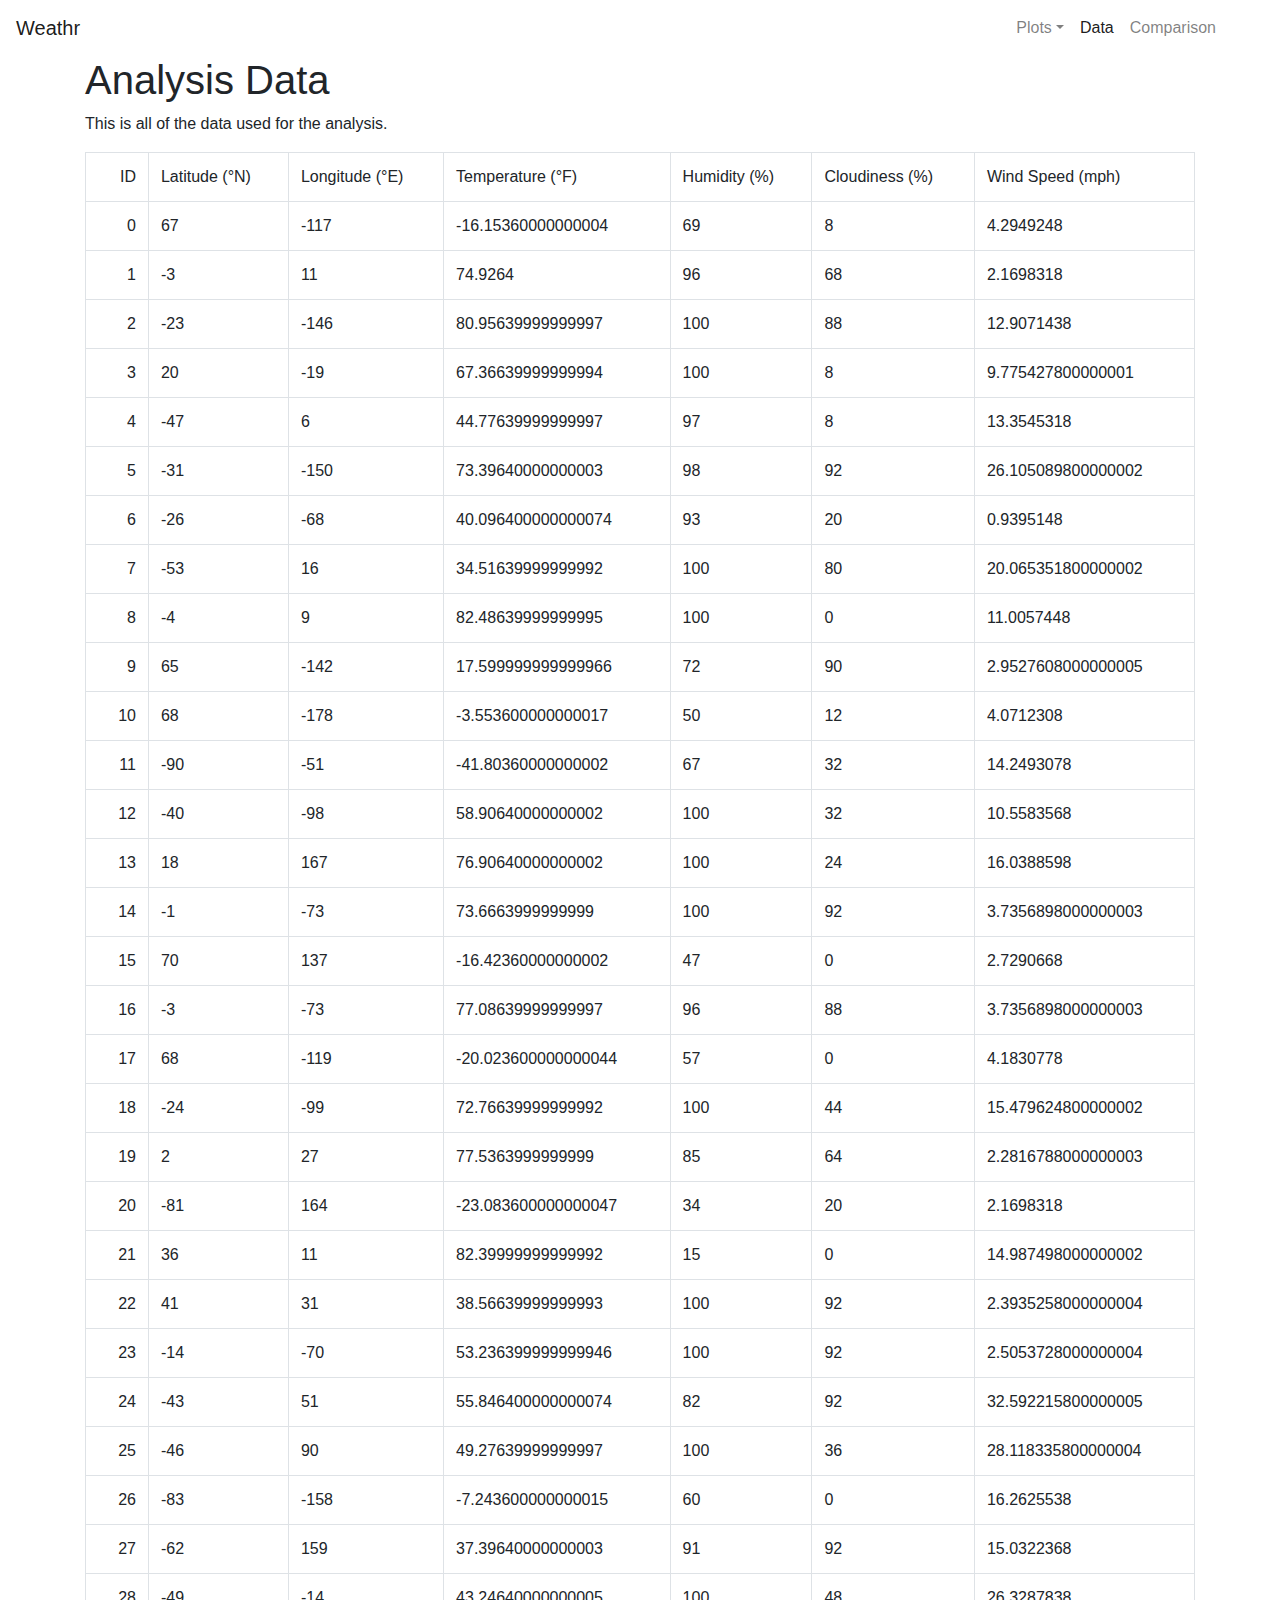
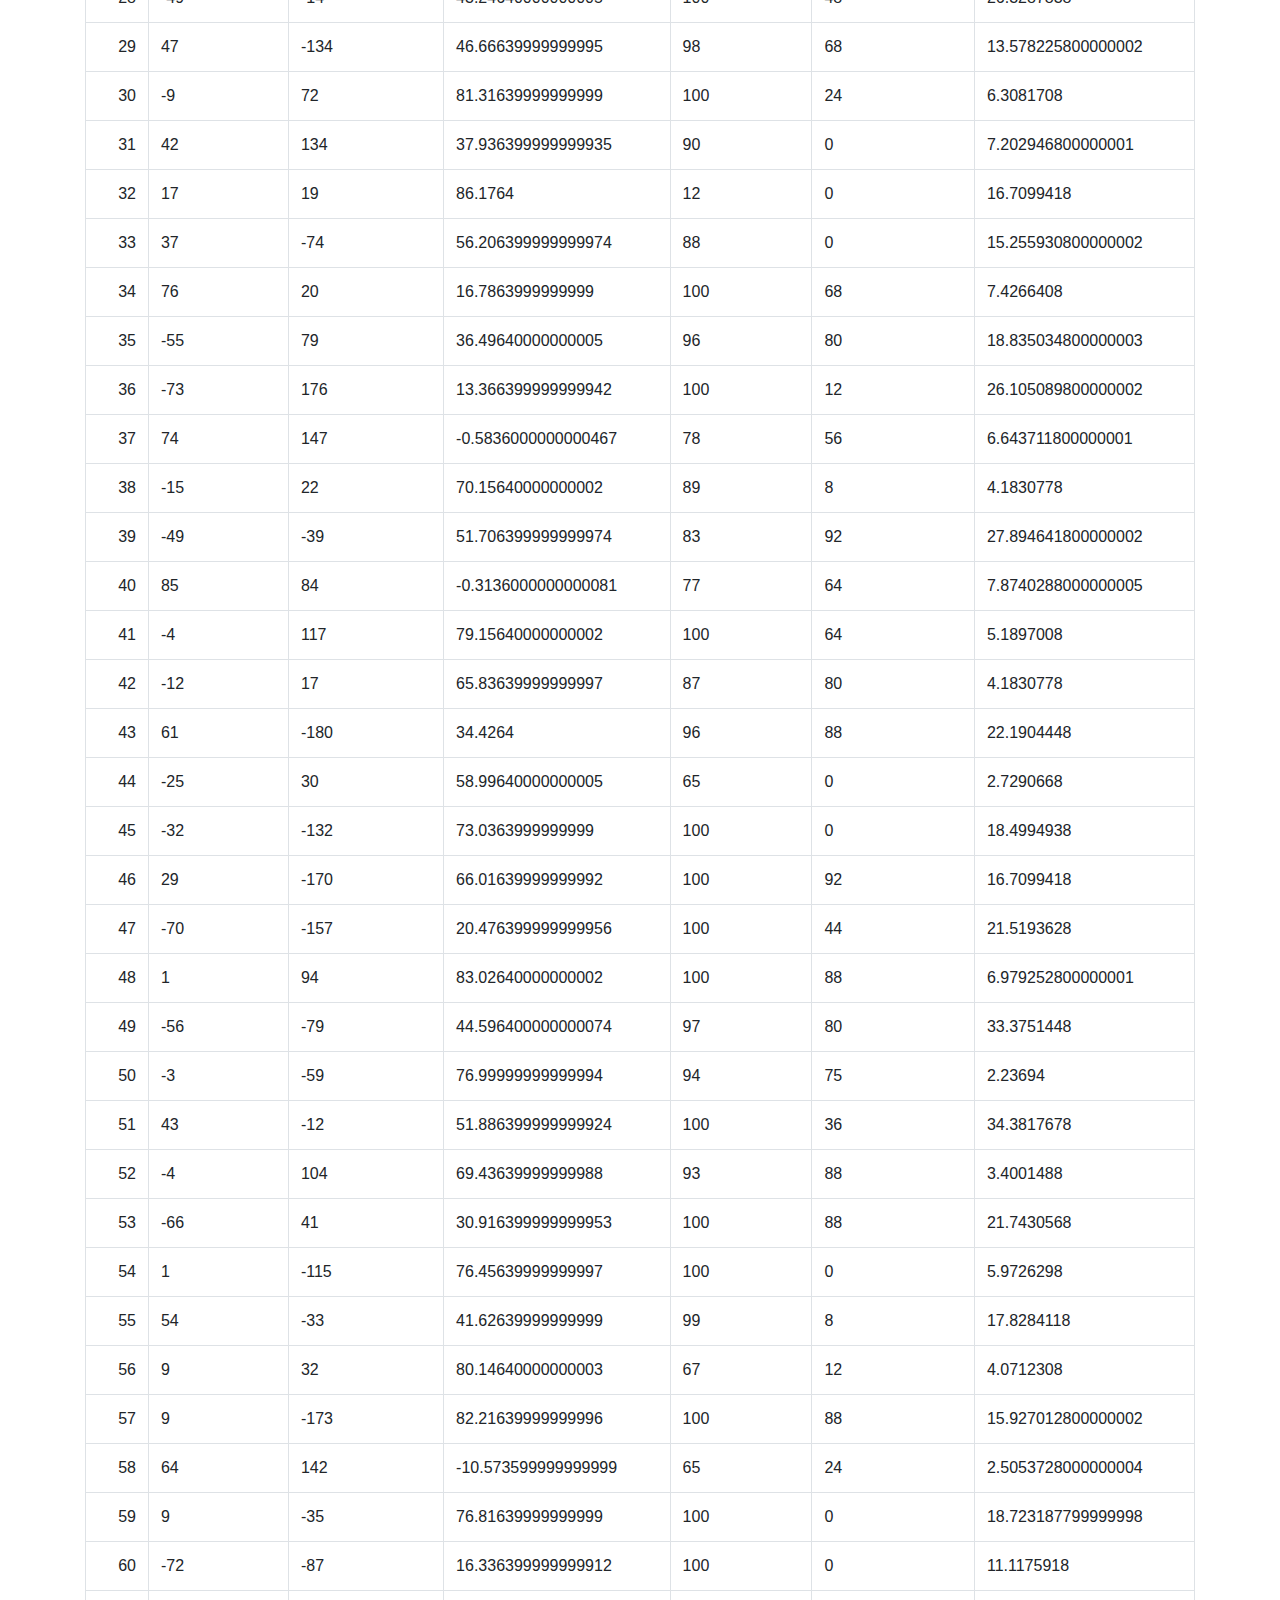
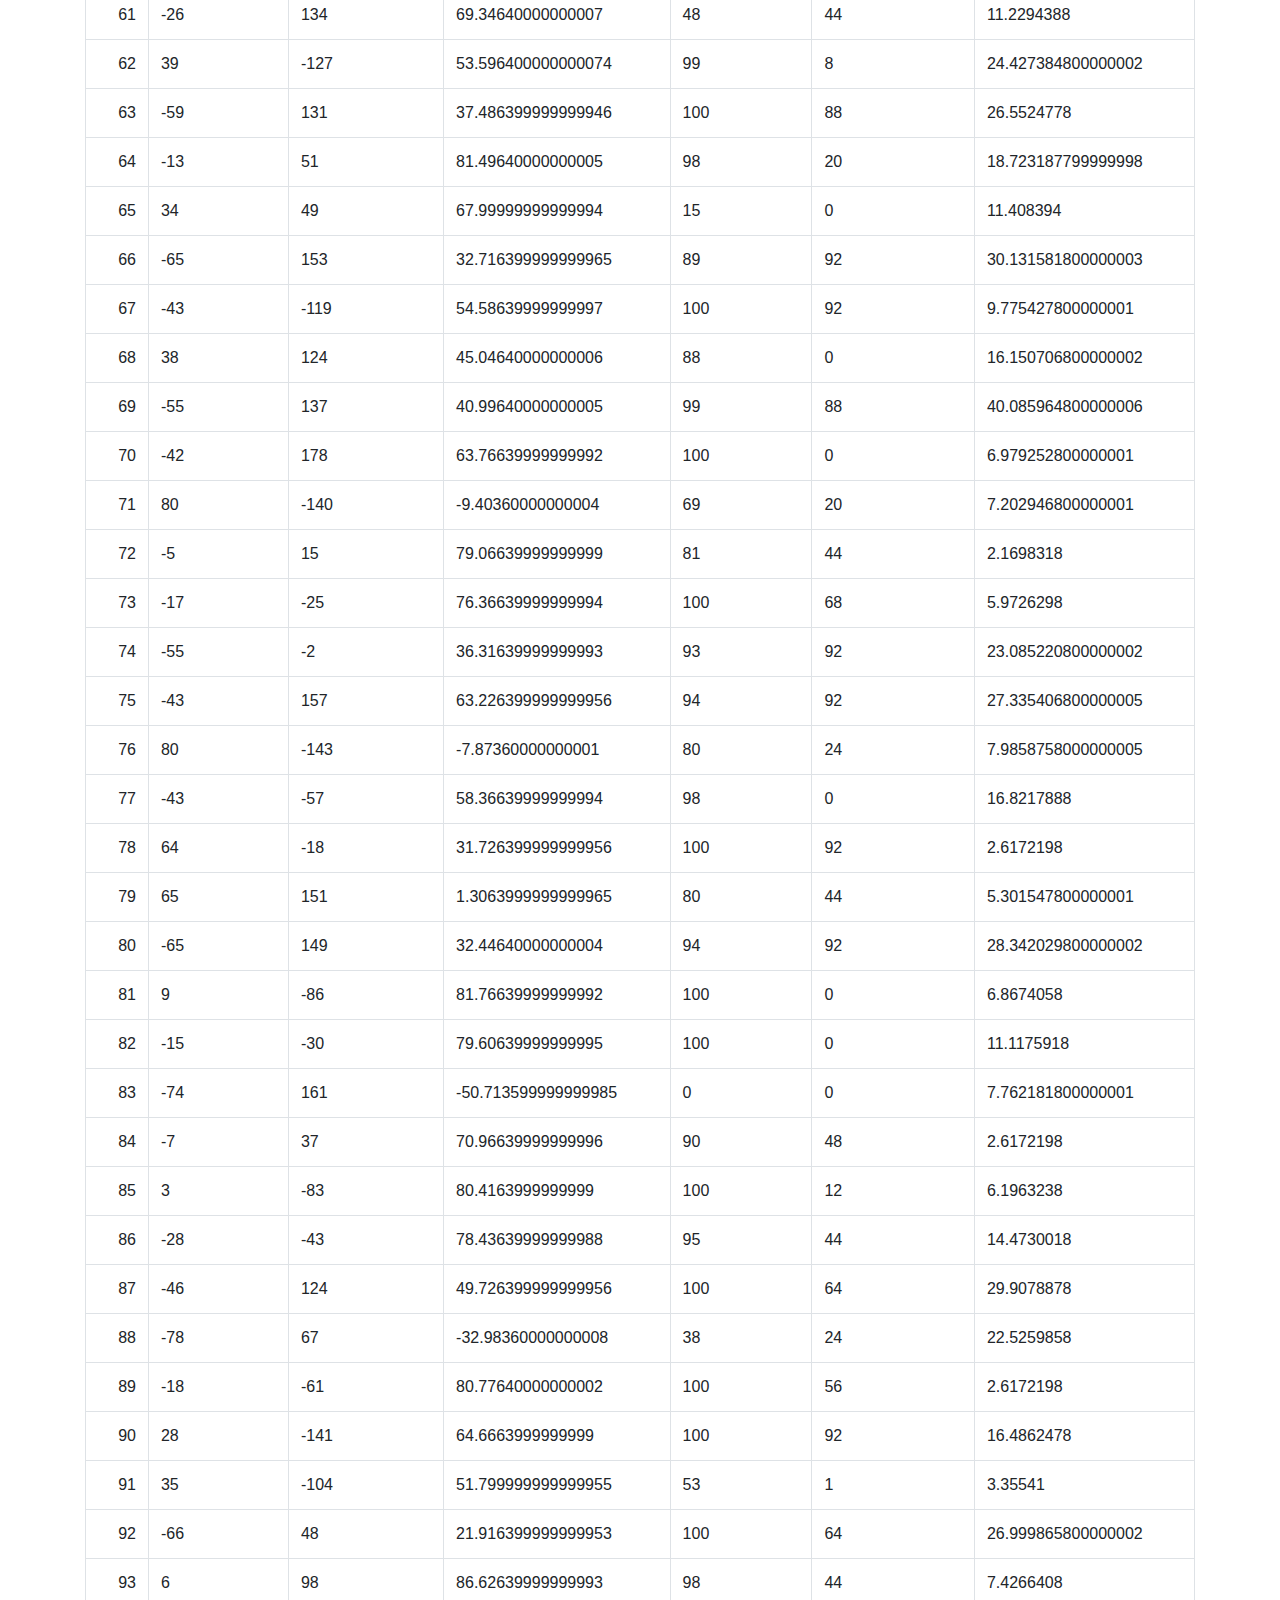
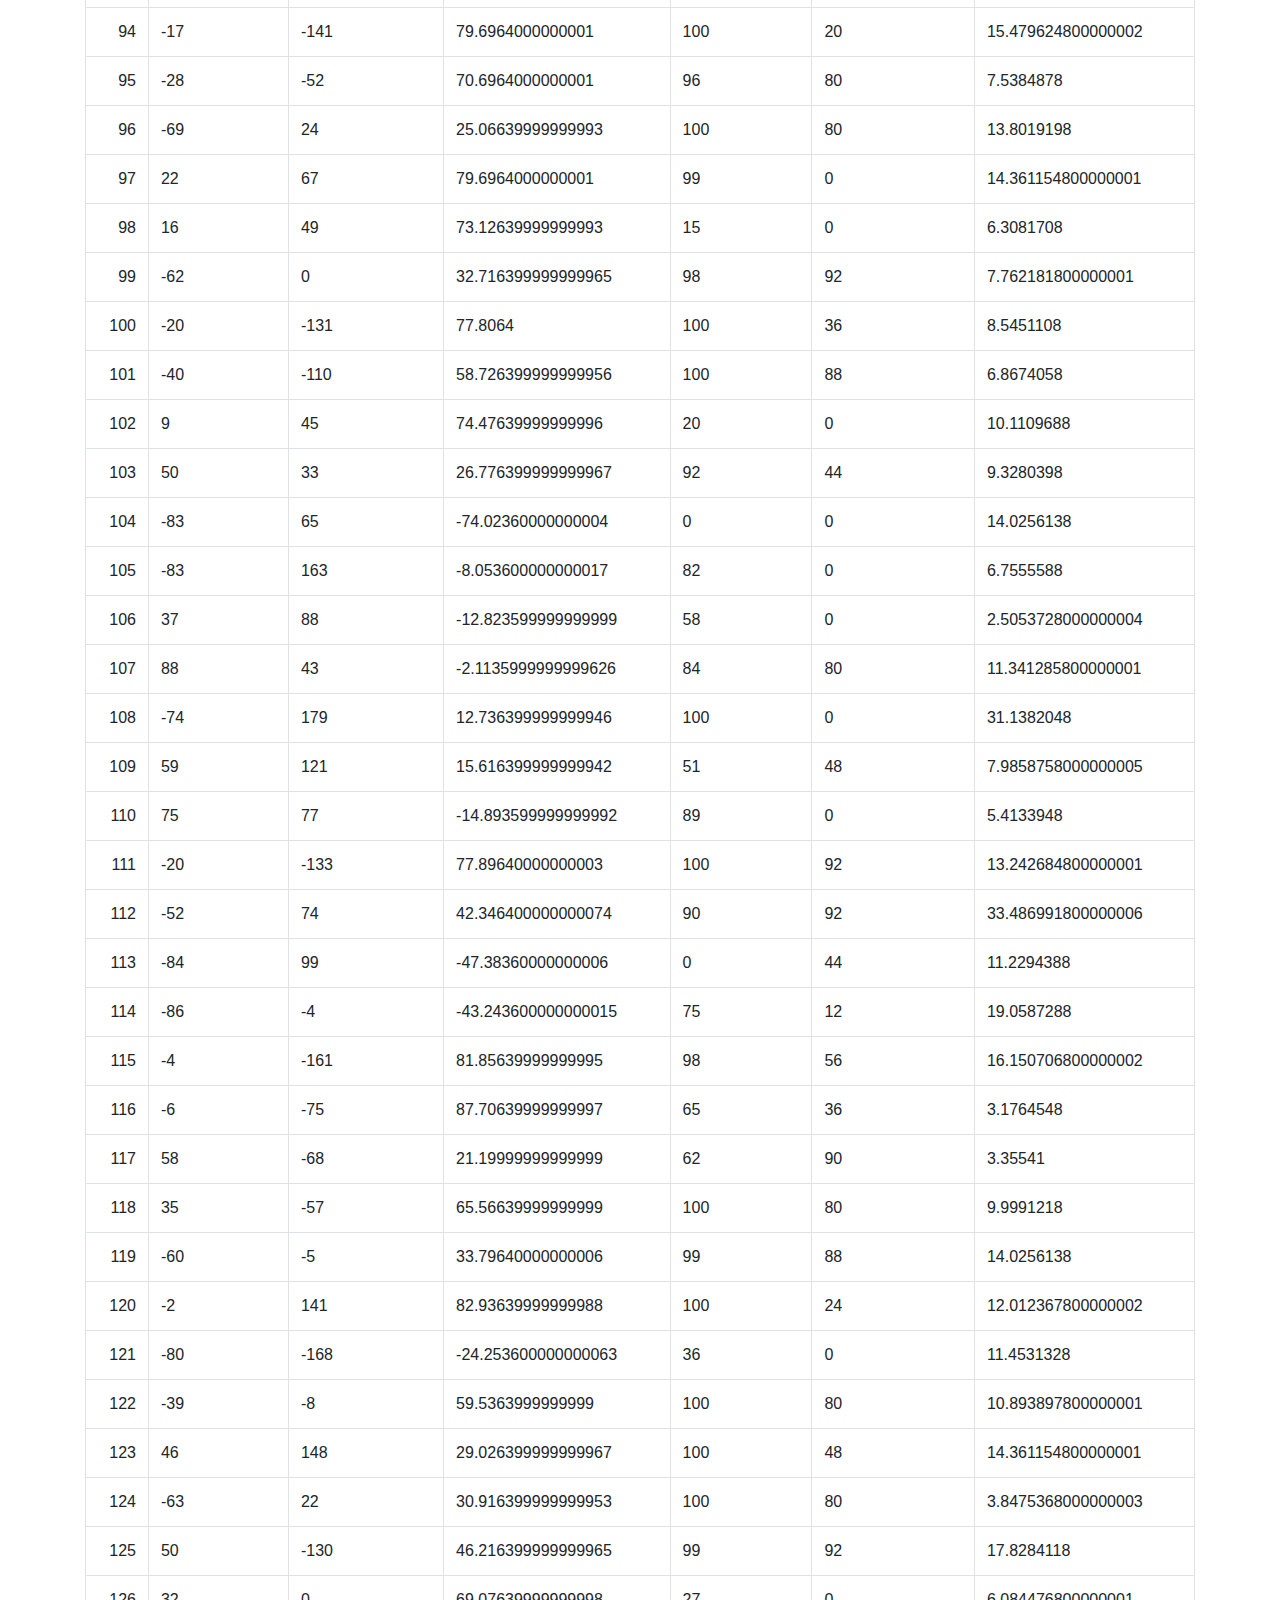
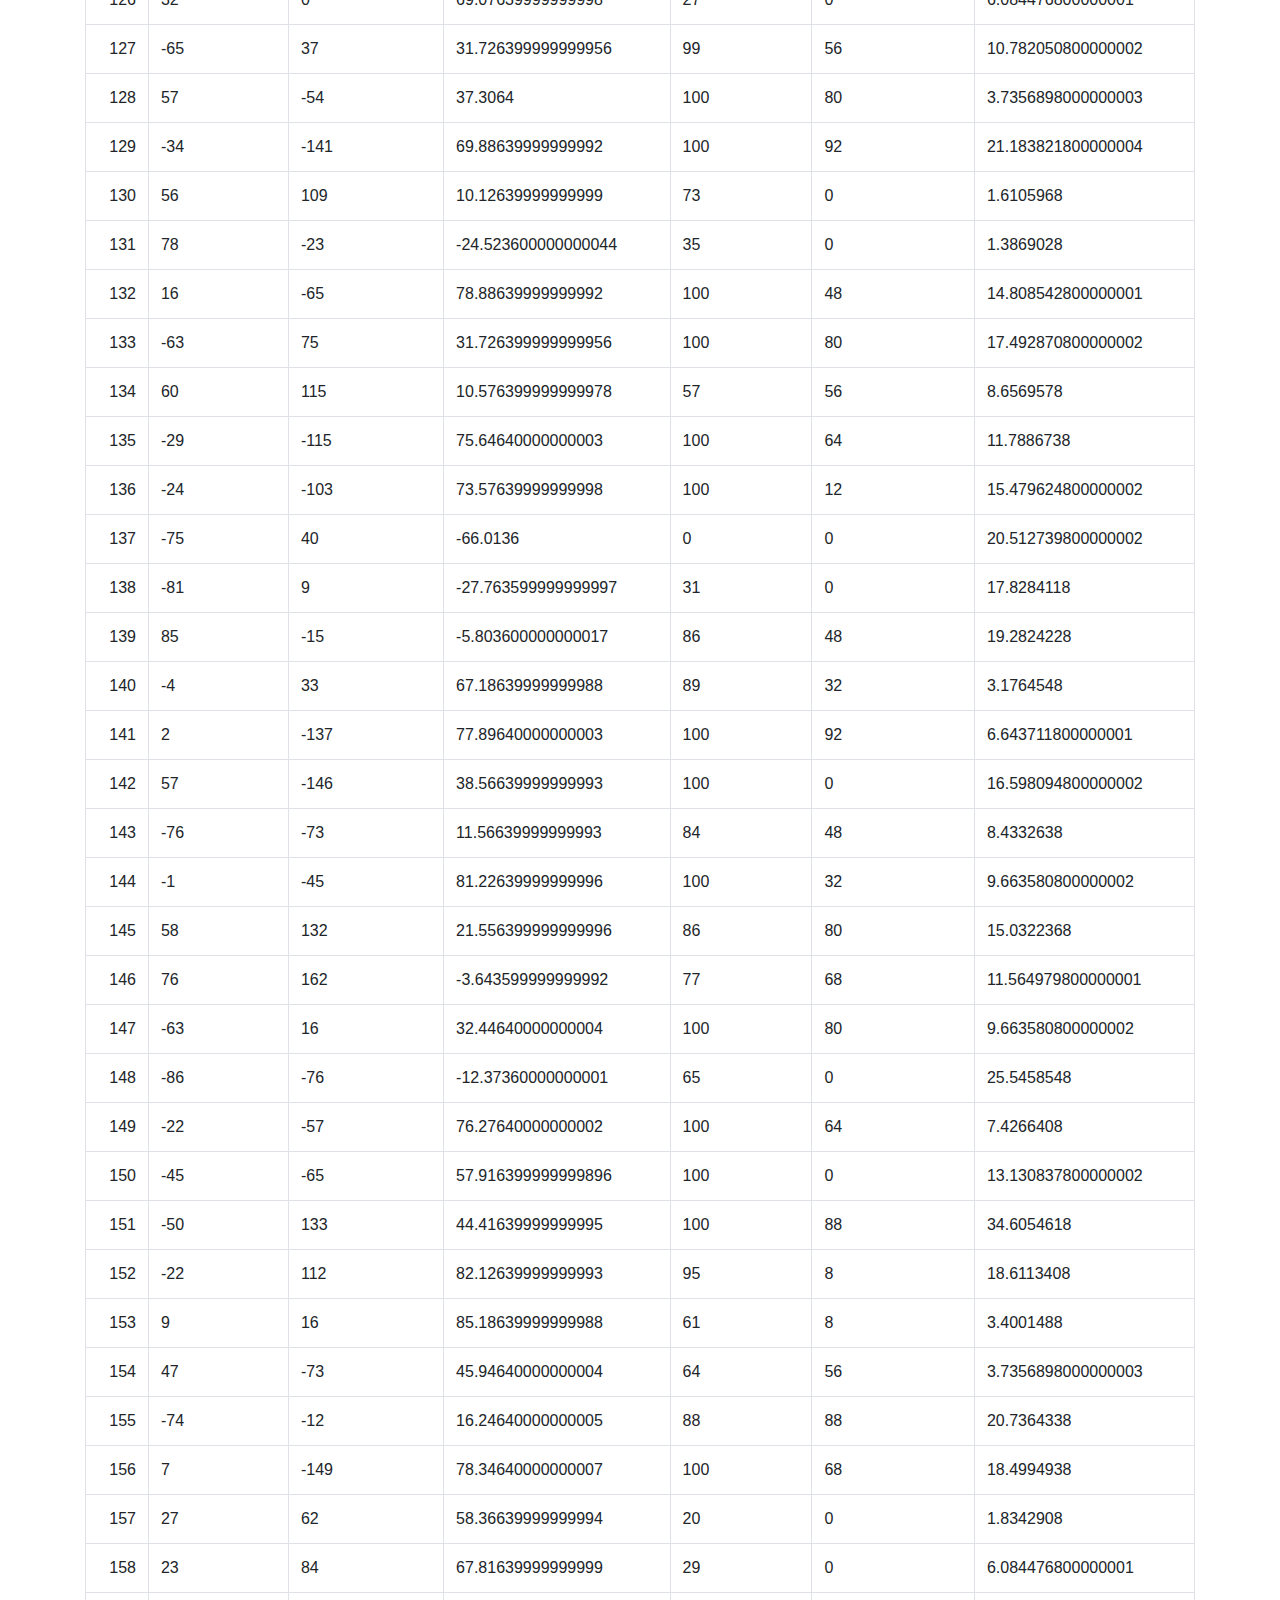
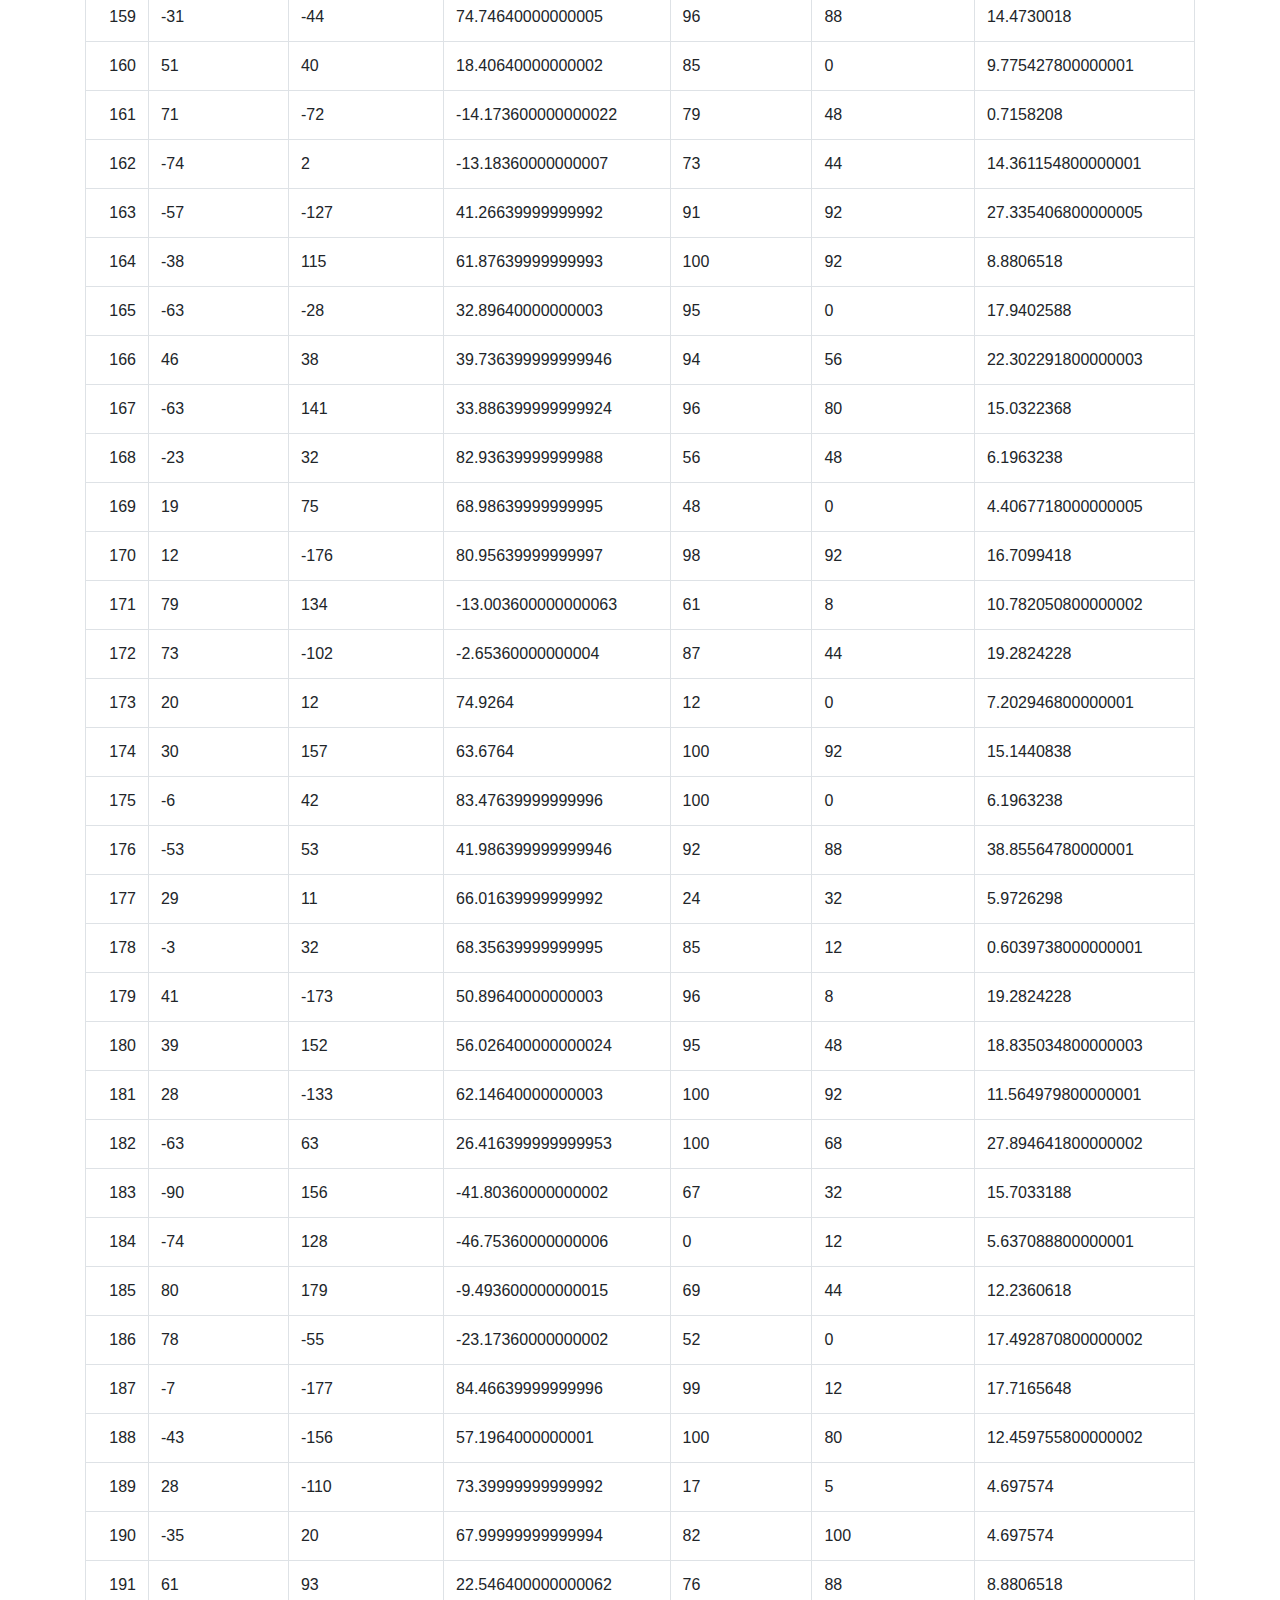
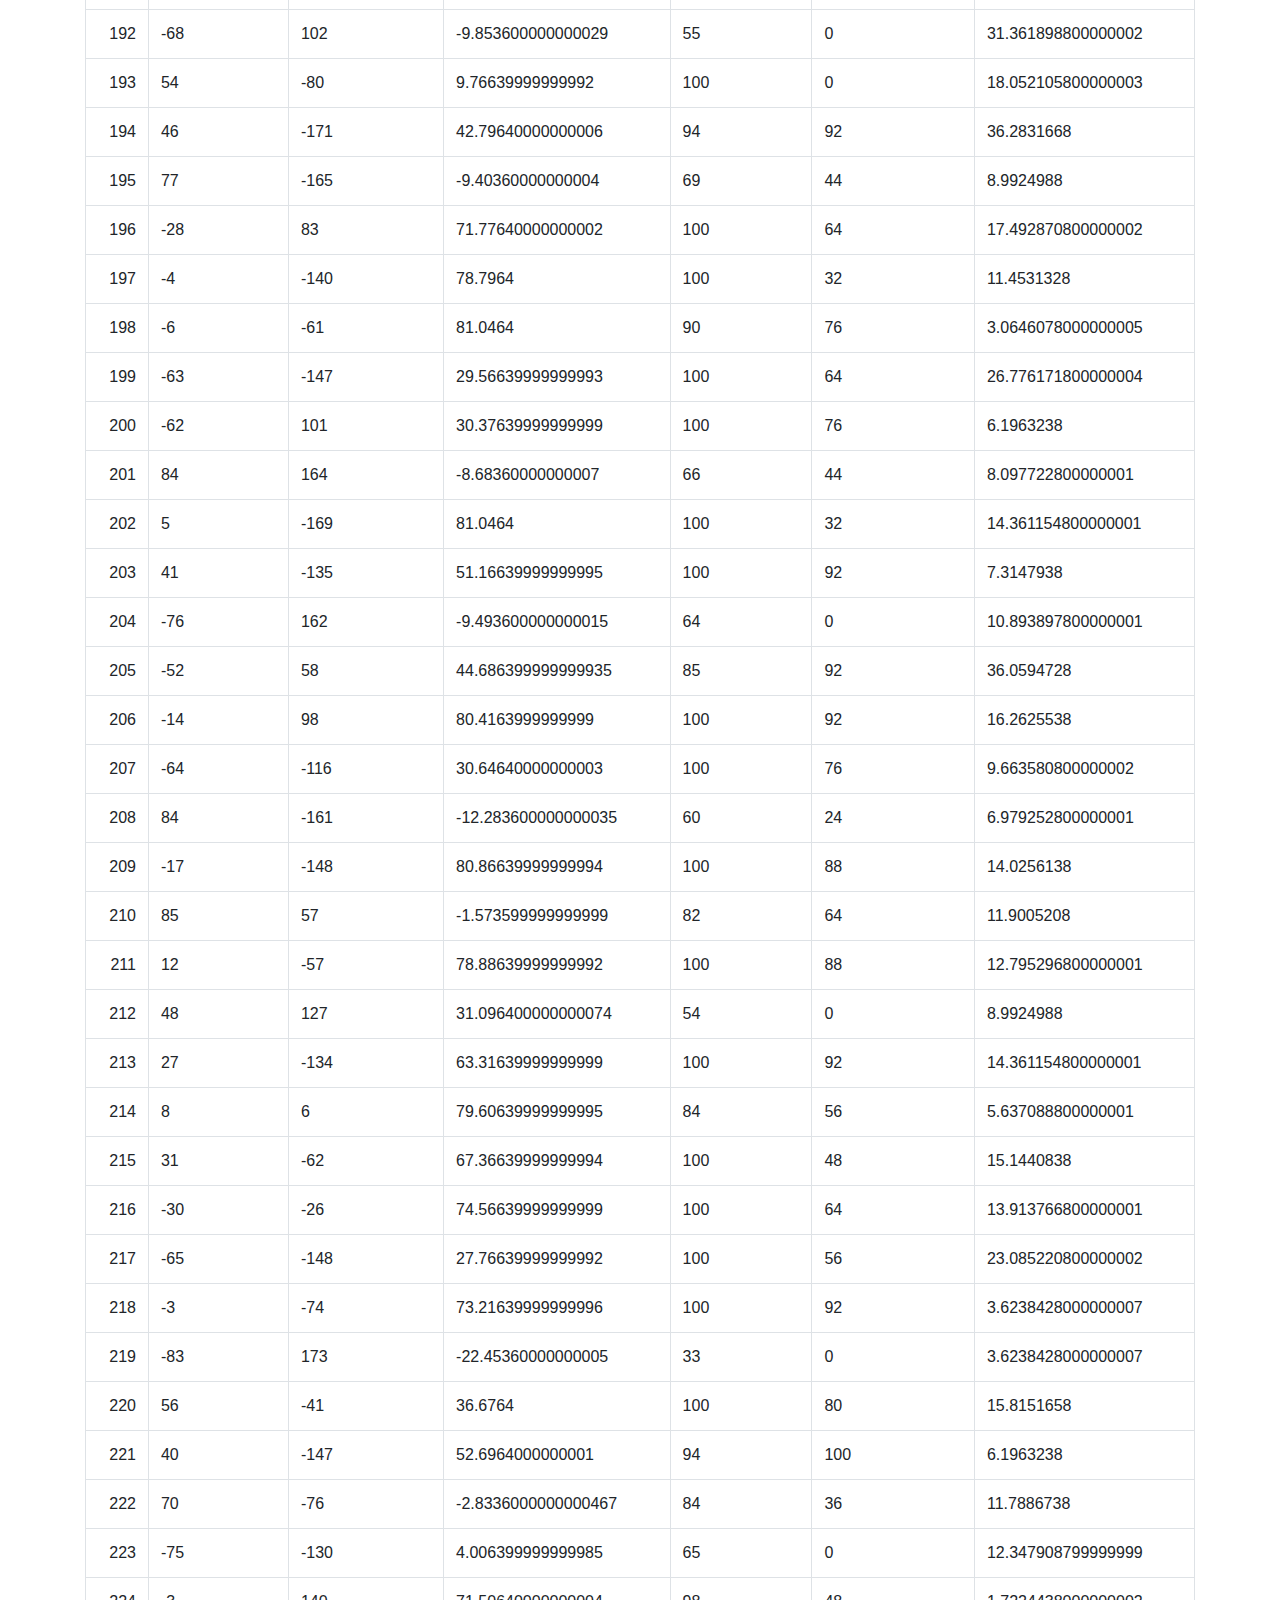
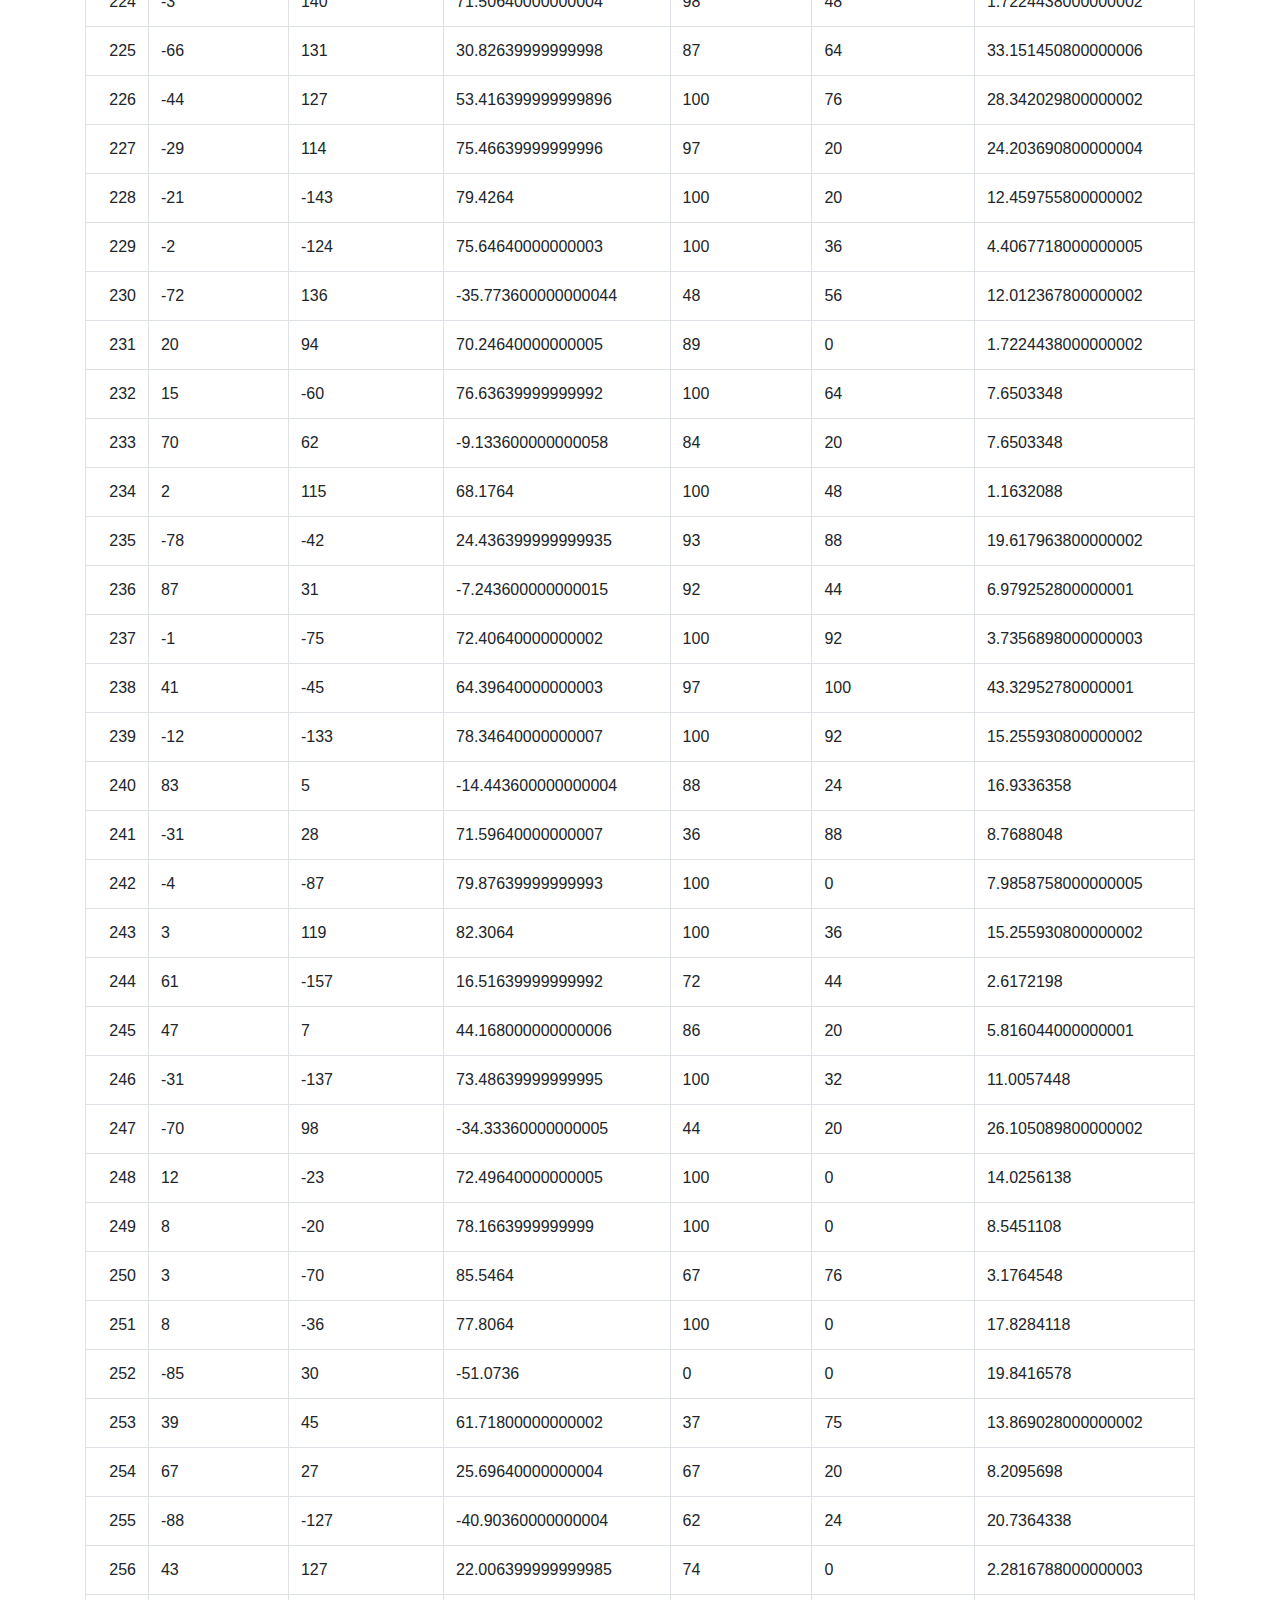
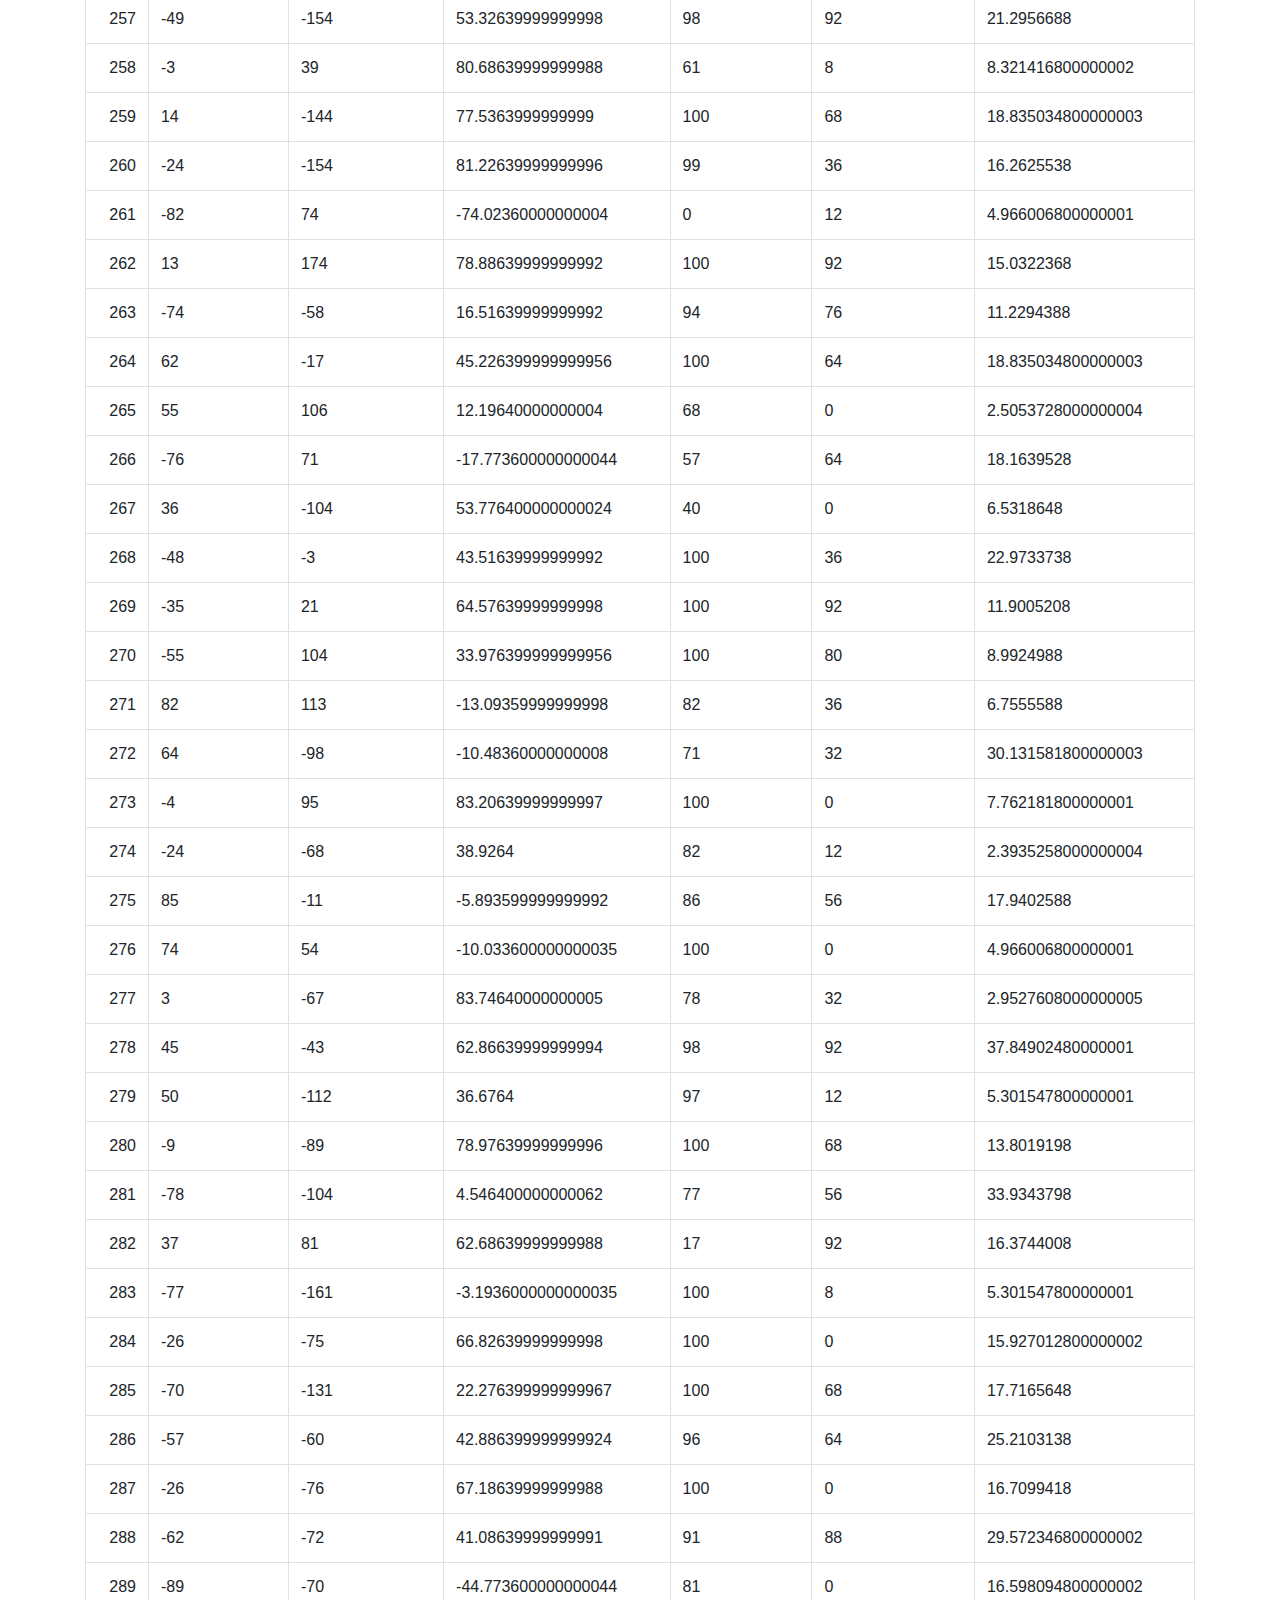
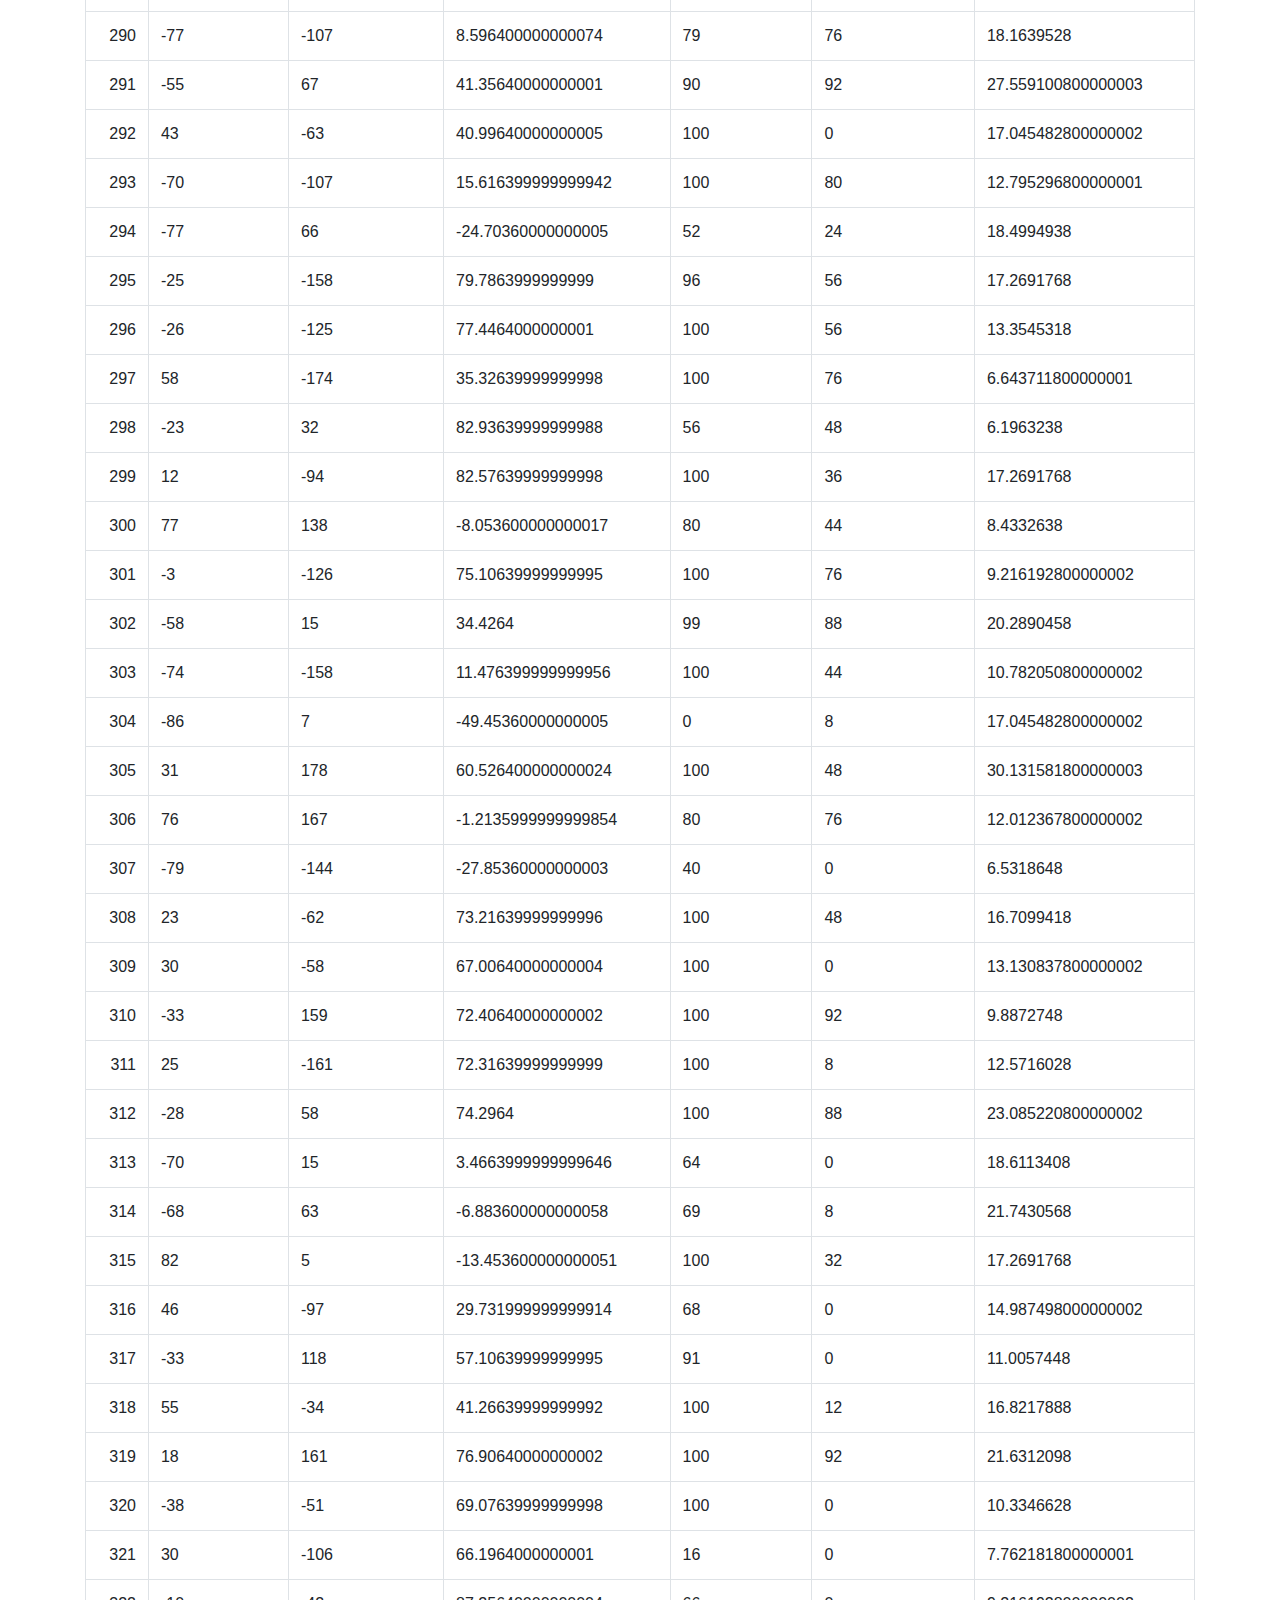
==== data/index.html @ 19afa834 "Create data page" ====
<!DOCTYPE html>
<html lang="en">
<head>
  <meta charset="UTF-8">
  <meta name="viewport" content="width=device-width, initial-scale=1.0, shrink-to-fit=no">
  <meta http-equiv="X-UA-Compatible" content="ie=edge">
  <title>Weathr | Data</title>

  <!-- Bootstrap CSS -->
  <link rel="stylesheet" href="https://maxcdn.bootstrapcdn.com/bootstrap/4.0.0/css/bootstrap.min.css" integrity="sha384-Gn5384xqQ1aoWXA+058RXPxPg6fy4IWvTNh0E263XmFcJlSAwiGgFAW/dAiS6JXm" crossorigin="anonymous">

  <!-- Custom CSS -->
  <link rel="stylesheet" href="../css/main.css">
</head>
<body>

  <!-- Nav -->
  <nav class="navbar navbar-expand navbar-light">
    <a href="./" class="navbar-brand">Weathr</a>
    <ul class="navbar-nav ml-auto">
      <li class="nav-item dropdown">
        <a class="nav-link dropdown-toggle" data-toggle="dropdown" href="#" role="button" aria-haspopup="true" aria-expanded="false">Plots</a>
        <div class="dropdown-menu">
          <a href="./plots/temp-lat/" class="dropdown-item">Temperature vs. Latitude</a>
          <a href="./plots/humidity-lat/" class="dropdown-item">Humidity vs. Latitude</a>
          <a href="./plots/clouds-lat/" class="dropdown-item">Cloudiness vs. Latitude</a>
          <a href="./plots/wind-lat/" class="dropdown-item">Wind Speed vs. Latitude</a>
        </div>
      </li>
      <li class="nav-item">
        <a href="./data/" class="nav-link active">Data</a>
      </li>
      <li class="nav-item">
        <a href="./comparison/" class="nav-link">Comparison</a>
      </li>
    </ul>
  </nav>

  <!-- End Nav -->

  <!-- Main Content -->
  <div class="container">
    <h1>Analysis Data</h1>
    <p>
      This is all of the data used for the analysis.
    </p>
    <table class="table table-bordered table-hover table-condensed">
<tbody><tr>
<td align="right">ID</td>
<td>Latitude (&deg;N)</td>
<td>Longitude (&deg;E)</td>
<td>Temperature (&deg;F)</td>
<td>Humidity (%)</td>
<td>Cloudiness (%)</td>
<td>Wind Speed (mph)</td>
</tr>
<tr>
<td align="right">0</td>
<td>67</td>
<td>-117</td>
<td>-16.15360000000004</td>
<td>69</td>
<td>8</td>
<td>4.2949248</td>
</tr>
<tr>
<td align="right">1</td>
<td>-3</td>
<td>11</td>
<td>74.9264</td>
<td>96</td>
<td>68</td>
<td>2.1698318</td>
</tr>
<tr>
<td align="right">2</td>
<td>-23</td>
<td>-146</td>
<td>80.95639999999997</td>
<td>100</td>
<td>88</td>
<td>12.9071438</td>
</tr>
<tr>
<td align="right">3</td>
<td>20</td>
<td>-19</td>
<td>67.36639999999994</td>
<td>100</td>
<td>8</td>
<td>9.775427800000001</td>
</tr>
<tr>
<td align="right">4</td>
<td>-47</td>
<td>6</td>
<td>44.77639999999997</td>
<td>97</td>
<td>8</td>
<td>13.3545318</td>
</tr>
<tr>
<td align="right">5</td>
<td>-31</td>
<td>-150</td>
<td>73.39640000000003</td>
<td>98</td>
<td>92</td>
<td>26.105089800000002</td>
</tr>
<tr>
<td align="right">6</td>
<td>-26</td>
<td>-68</td>
<td>40.096400000000074</td>
<td>93</td>
<td>20</td>
<td>0.9395148</td>
</tr>
<tr>
<td align="right">7</td>
<td>-53</td>
<td>16</td>
<td>34.51639999999992</td>
<td>100</td>
<td>80</td>
<td>20.065351800000002</td>
</tr>
<tr>
<td align="right">8</td>
<td>-4</td>
<td>9</td>
<td>82.48639999999995</td>
<td>100</td>
<td>0</td>
<td>11.0057448</td>
</tr>
<tr>
<td align="right">9</td>
<td>65</td>
<td>-142</td>
<td>17.599999999999966</td>
<td>72</td>
<td>90</td>
<td>2.9527608000000005</td>
</tr>
<tr>
<td align="right">10</td>
<td>68</td>
<td>-178</td>
<td>-3.553600000000017</td>
<td>50</td>
<td>12</td>
<td>4.0712308</td>
</tr>
<tr>
<td align="right">11</td>
<td>-90</td>
<td>-51</td>
<td>-41.80360000000002</td>
<td>67</td>
<td>32</td>
<td>14.2493078</td>
</tr>
<tr>
<td align="right">12</td>
<td>-40</td>
<td>-98</td>
<td>58.90640000000002</td>
<td>100</td>
<td>32</td>
<td>10.5583568</td>
</tr>
<tr>
<td align="right">13</td>
<td>18</td>
<td>167</td>
<td>76.90640000000002</td>
<td>100</td>
<td>24</td>
<td>16.0388598</td>
</tr>
<tr>
<td align="right">14</td>
<td>-1</td>
<td>-73</td>
<td>73.6663999999999</td>
<td>100</td>
<td>92</td>
<td>3.7356898000000003</td>
</tr>
<tr>
<td align="right">15</td>
<td>70</td>
<td>137</td>
<td>-16.42360000000002</td>
<td>47</td>
<td>0</td>
<td>2.7290668</td>
</tr>
<tr>
<td align="right">16</td>
<td>-3</td>
<td>-73</td>
<td>77.08639999999997</td>
<td>96</td>
<td>88</td>
<td>3.7356898000000003</td>
</tr>
<tr>
<td align="right">17</td>
<td>68</td>
<td>-119</td>
<td>-20.023600000000044</td>
<td>57</td>
<td>0</td>
<td>4.1830778</td>
</tr>
<tr>
<td align="right">18</td>
<td>-24</td>
<td>-99</td>
<td>72.76639999999992</td>
<td>100</td>
<td>44</td>
<td>15.479624800000002</td>
</tr>
<tr>
<td align="right">19</td>
<td>2</td>
<td>27</td>
<td>77.5363999999999</td>
<td>85</td>
<td>64</td>
<td>2.2816788000000003</td>
</tr>
<tr>
<td align="right">20</td>
<td>-81</td>
<td>164</td>
<td>-23.083600000000047</td>
<td>34</td>
<td>20</td>
<td>2.1698318</td>
</tr>
<tr>
<td align="right">21</td>
<td>36</td>
<td>11</td>
<td>82.39999999999992</td>
<td>15</td>
<td>0</td>
<td>14.987498000000002</td>
</tr>
<tr>
<td align="right">22</td>
<td>41</td>
<td>31</td>
<td>38.56639999999993</td>
<td>100</td>
<td>92</td>
<td>2.3935258000000004</td>
</tr>
<tr>
<td align="right">23</td>
<td>-14</td>
<td>-70</td>
<td>53.236399999999946</td>
<td>100</td>
<td>92</td>
<td>2.5053728000000004</td>
</tr>
<tr>
<td align="right">24</td>
<td>-43</td>
<td>51</td>
<td>55.846400000000074</td>
<td>82</td>
<td>92</td>
<td>32.592215800000005</td>
</tr>
<tr>
<td align="right">25</td>
<td>-46</td>
<td>90</td>
<td>49.27639999999997</td>
<td>100</td>
<td>36</td>
<td>28.118335800000004</td>
</tr>
<tr>
<td align="right">26</td>
<td>-83</td>
<td>-158</td>
<td>-7.243600000000015</td>
<td>60</td>
<td>0</td>
<td>16.2625538</td>
</tr>
<tr>
<td align="right">27</td>
<td>-62</td>
<td>159</td>
<td>37.39640000000003</td>
<td>91</td>
<td>92</td>
<td>15.0322368</td>
</tr>
<tr>
<td align="right">28</td>
<td>-49</td>
<td>-14</td>
<td>43.24640000000005</td>
<td>100</td>
<td>48</td>
<td>26.3287838</td>
</tr>
<tr>
<td align="right">29</td>
<td>47</td>
<td>-134</td>
<td>46.66639999999995</td>
<td>98</td>
<td>68</td>
<td>13.578225800000002</td>
</tr>
<tr>
<td align="right">30</td>
<td>-9</td>
<td>72</td>
<td>81.31639999999999</td>
<td>100</td>
<td>24</td>
<td>6.3081708</td>
</tr>
<tr>
<td align="right">31</td>
<td>42</td>
<td>134</td>
<td>37.936399999999935</td>
<td>90</td>
<td>0</td>
<td>7.202946800000001</td>
</tr>
<tr>
<td align="right">32</td>
<td>17</td>
<td>19</td>
<td>86.1764</td>
<td>12</td>
<td>0</td>
<td>16.7099418</td>
</tr>
<tr>
<td align="right">33</td>
<td>37</td>
<td>-74</td>
<td>56.206399999999974</td>
<td>88</td>
<td>0</td>
<td>15.255930800000002</td>
</tr>
<tr>
<td align="right">34</td>
<td>76</td>
<td>20</td>
<td>16.7863999999999</td>
<td>100</td>
<td>68</td>
<td>7.4266408</td>
</tr>
<tr>
<td align="right">35</td>
<td>-55</td>
<td>79</td>
<td>36.49640000000005</td>
<td>96</td>
<td>80</td>
<td>18.835034800000003</td>
</tr>
<tr>
<td align="right">36</td>
<td>-73</td>
<td>176</td>
<td>13.366399999999942</td>
<td>100</td>
<td>12</td>
<td>26.105089800000002</td>
</tr>
<tr>
<td align="right">37</td>
<td>74</td>
<td>147</td>
<td>-0.5836000000000467</td>
<td>78</td>
<td>56</td>
<td>6.643711800000001</td>
</tr>
<tr>
<td align="right">38</td>
<td>-15</td>
<td>22</td>
<td>70.15640000000002</td>
<td>89</td>
<td>8</td>
<td>4.1830778</td>
</tr>
<tr>
<td align="right">39</td>
<td>-49</td>
<td>-39</td>
<td>51.706399999999974</td>
<td>83</td>
<td>92</td>
<td>27.894641800000002</td>
</tr>
<tr>
<td align="right">40</td>
<td>85</td>
<td>84</td>
<td>-0.3136000000000081</td>
<td>77</td>
<td>64</td>
<td>7.8740288000000005</td>
</tr>
<tr>
<td align="right">41</td>
<td>-4</td>
<td>117</td>
<td>79.15640000000002</td>
<td>100</td>
<td>64</td>
<td>5.1897008</td>
</tr>
<tr>
<td align="right">42</td>
<td>-12</td>
<td>17</td>
<td>65.83639999999997</td>
<td>87</td>
<td>80</td>
<td>4.1830778</td>
</tr>
<tr>
<td align="right">43</td>
<td>61</td>
<td>-180</td>
<td>34.4264</td>
<td>96</td>
<td>88</td>
<td>22.1904448</td>
</tr>
<tr>
<td align="right">44</td>
<td>-25</td>
<td>30</td>
<td>58.99640000000005</td>
<td>65</td>
<td>0</td>
<td>2.7290668</td>
</tr>
<tr>
<td align="right">45</td>
<td>-32</td>
<td>-132</td>
<td>73.0363999999999</td>
<td>100</td>
<td>0</td>
<td>18.4994938</td>
</tr>
<tr>
<td align="right">46</td>
<td>29</td>
<td>-170</td>
<td>66.01639999999992</td>
<td>100</td>
<td>92</td>
<td>16.7099418</td>
</tr>
<tr>
<td align="right">47</td>
<td>-70</td>
<td>-157</td>
<td>20.476399999999956</td>
<td>100</td>
<td>44</td>
<td>21.5193628</td>
</tr>
<tr>
<td align="right">48</td>
<td>1</td>
<td>94</td>
<td>83.02640000000002</td>
<td>100</td>
<td>88</td>
<td>6.979252800000001</td>
</tr>
<tr>
<td align="right">49</td>
<td>-56</td>
<td>-79</td>
<td>44.596400000000074</td>
<td>97</td>
<td>80</td>
<td>33.3751448</td>
</tr>
<tr>
<td align="right">50</td>
<td>-3</td>
<td>-59</td>
<td>76.99999999999994</td>
<td>94</td>
<td>75</td>
<td>2.23694</td>
</tr>
<tr>
<td align="right">51</td>
<td>43</td>
<td>-12</td>
<td>51.886399999999924</td>
<td>100</td>
<td>36</td>
<td>34.3817678</td>
</tr>
<tr>
<td align="right">52</td>
<td>-4</td>
<td>104</td>
<td>69.43639999999988</td>
<td>93</td>
<td>88</td>
<td>3.4001488</td>
</tr>
<tr>
<td align="right">53</td>
<td>-66</td>
<td>41</td>
<td>30.916399999999953</td>
<td>100</td>
<td>88</td>
<td>21.7430568</td>
</tr>
<tr>
<td align="right">54</td>
<td>1</td>
<td>-115</td>
<td>76.45639999999997</td>
<td>100</td>
<td>0</td>
<td>5.9726298</td>
</tr>
<tr>
<td align="right">55</td>
<td>54</td>
<td>-33</td>
<td>41.62639999999999</td>
<td>99</td>
<td>8</td>
<td>17.8284118</td>
</tr>
<tr>
<td align="right">56</td>
<td>9</td>
<td>32</td>
<td>80.14640000000003</td>
<td>67</td>
<td>12</td>
<td>4.0712308</td>
</tr>
<tr>
<td align="right">57</td>
<td>9</td>
<td>-173</td>
<td>82.21639999999996</td>
<td>100</td>
<td>88</td>
<td>15.927012800000002</td>
</tr>
<tr>
<td align="right">58</td>
<td>64</td>
<td>142</td>
<td>-10.573599999999999</td>
<td>65</td>
<td>24</td>
<td>2.5053728000000004</td>
</tr>
<tr>
<td align="right">59</td>
<td>9</td>
<td>-35</td>
<td>76.81639999999999</td>
<td>100</td>
<td>0</td>
<td>18.723187799999998</td>
</tr>
<tr>
<td align="right">60</td>
<td>-72</td>
<td>-87</td>
<td>16.336399999999912</td>
<td>100</td>
<td>0</td>
<td>11.1175918</td>
</tr>
<tr>
<td align="right">61</td>
<td>-26</td>
<td>134</td>
<td>69.34640000000007</td>
<td>48</td>
<td>44</td>
<td>11.2294388</td>
</tr>
<tr>
<td align="right">62</td>
<td>39</td>
<td>-127</td>
<td>53.596400000000074</td>
<td>99</td>
<td>8</td>
<td>24.427384800000002</td>
</tr>
<tr>
<td align="right">63</td>
<td>-59</td>
<td>131</td>
<td>37.486399999999946</td>
<td>100</td>
<td>88</td>
<td>26.5524778</td>
</tr>
<tr>
<td align="right">64</td>
<td>-13</td>
<td>51</td>
<td>81.49640000000005</td>
<td>98</td>
<td>20</td>
<td>18.723187799999998</td>
</tr>
<tr>
<td align="right">65</td>
<td>34</td>
<td>49</td>
<td>67.99999999999994</td>
<td>15</td>
<td>0</td>
<td>11.408394</td>
</tr>
<tr>
<td align="right">66</td>
<td>-65</td>
<td>153</td>
<td>32.716399999999965</td>
<td>89</td>
<td>92</td>
<td>30.131581800000003</td>
</tr>
<tr>
<td align="right">67</td>
<td>-43</td>
<td>-119</td>
<td>54.58639999999997</td>
<td>100</td>
<td>92</td>
<td>9.775427800000001</td>
</tr>
<tr>
<td align="right">68</td>
<td>38</td>
<td>124</td>
<td>45.04640000000006</td>
<td>88</td>
<td>0</td>
<td>16.150706800000002</td>
</tr>
<tr>
<td align="right">69</td>
<td>-55</td>
<td>137</td>
<td>40.99640000000005</td>
<td>99</td>
<td>88</td>
<td>40.085964800000006</td>
</tr>
<tr>
<td align="right">70</td>
<td>-42</td>
<td>178</td>
<td>63.76639999999992</td>
<td>100</td>
<td>0</td>
<td>6.979252800000001</td>
</tr>
<tr>
<td align="right">71</td>
<td>80</td>
<td>-140</td>
<td>-9.40360000000004</td>
<td>69</td>
<td>20</td>
<td>7.202946800000001</td>
</tr>
<tr>
<td align="right">72</td>
<td>-5</td>
<td>15</td>
<td>79.06639999999999</td>
<td>81</td>
<td>44</td>
<td>2.1698318</td>
</tr>
<tr>
<td align="right">73</td>
<td>-17</td>
<td>-25</td>
<td>76.36639999999994</td>
<td>100</td>
<td>68</td>
<td>5.9726298</td>
</tr>
<tr>
<td align="right">74</td>
<td>-55</td>
<td>-2</td>
<td>36.31639999999993</td>
<td>93</td>
<td>92</td>
<td>23.085220800000002</td>
</tr>
<tr>
<td align="right">75</td>
<td>-43</td>
<td>157</td>
<td>63.226399999999956</td>
<td>94</td>
<td>92</td>
<td>27.335406800000005</td>
</tr>
<tr>
<td align="right">76</td>
<td>80</td>
<td>-143</td>
<td>-7.87360000000001</td>
<td>80</td>
<td>24</td>
<td>7.9858758000000005</td>
</tr>
<tr>
<td align="right">77</td>
<td>-43</td>
<td>-57</td>
<td>58.36639999999994</td>
<td>98</td>
<td>0</td>
<td>16.8217888</td>
</tr>
<tr>
<td align="right">78</td>
<td>64</td>
<td>-18</td>
<td>31.726399999999956</td>
<td>100</td>
<td>92</td>
<td>2.6172198</td>
</tr>
<tr>
<td align="right">79</td>
<td>65</td>
<td>151</td>
<td>1.3063999999999965</td>
<td>80</td>
<td>44</td>
<td>5.301547800000001</td>
</tr>
<tr>
<td align="right">80</td>
<td>-65</td>
<td>149</td>
<td>32.44640000000004</td>
<td>94</td>
<td>92</td>
<td>28.342029800000002</td>
</tr>
<tr>
<td align="right">81</td>
<td>9</td>
<td>-86</td>
<td>81.76639999999992</td>
<td>100</td>
<td>0</td>
<td>6.8674058</td>
</tr>
<tr>
<td align="right">82</td>
<td>-15</td>
<td>-30</td>
<td>79.60639999999995</td>
<td>100</td>
<td>0</td>
<td>11.1175918</td>
</tr>
<tr>
<td align="right">83</td>
<td>-74</td>
<td>161</td>
<td>-50.713599999999985</td>
<td>0</td>
<td>0</td>
<td>7.762181800000001</td>
</tr>
<tr>
<td align="right">84</td>
<td>-7</td>
<td>37</td>
<td>70.96639999999996</td>
<td>90</td>
<td>48</td>
<td>2.6172198</td>
</tr>
<tr>
<td align="right">85</td>
<td>3</td>
<td>-83</td>
<td>80.4163999999999</td>
<td>100</td>
<td>12</td>
<td>6.1963238</td>
</tr>
<tr>
<td align="right">86</td>
<td>-28</td>
<td>-43</td>
<td>78.43639999999988</td>
<td>95</td>
<td>44</td>
<td>14.4730018</td>
</tr>
<tr>
<td align="right">87</td>
<td>-46</td>
<td>124</td>
<td>49.726399999999956</td>
<td>100</td>
<td>64</td>
<td>29.9078878</td>
</tr>
<tr>
<td align="right">88</td>
<td>-78</td>
<td>67</td>
<td>-32.98360000000008</td>
<td>38</td>
<td>24</td>
<td>22.5259858</td>
</tr>
<tr>
<td align="right">89</td>
<td>-18</td>
<td>-61</td>
<td>80.77640000000002</td>
<td>100</td>
<td>56</td>
<td>2.6172198</td>
</tr>
<tr>
<td align="right">90</td>
<td>28</td>
<td>-141</td>
<td>64.6663999999999</td>
<td>100</td>
<td>92</td>
<td>16.4862478</td>
</tr>
<tr>
<td align="right">91</td>
<td>35</td>
<td>-104</td>
<td>51.799999999999955</td>
<td>53</td>
<td>1</td>
<td>3.35541</td>
</tr>
<tr>
<td align="right">92</td>
<td>-66</td>
<td>48</td>
<td>21.916399999999953</td>
<td>100</td>
<td>64</td>
<td>26.999865800000002</td>
</tr>
<tr>
<td align="right">93</td>
<td>6</td>
<td>98</td>
<td>86.62639999999993</td>
<td>98</td>
<td>44</td>
<td>7.4266408</td>
</tr>
<tr>
<td align="right">94</td>
<td>-17</td>
<td>-141</td>
<td>79.6964000000001</td>
<td>100</td>
<td>20</td>
<td>15.479624800000002</td>
</tr>
<tr>
<td align="right">95</td>
<td>-28</td>
<td>-52</td>
<td>70.6964000000001</td>
<td>96</td>
<td>80</td>
<td>7.5384878</td>
</tr>
<tr>
<td align="right">96</td>
<td>-69</td>
<td>24</td>
<td>25.06639999999993</td>
<td>100</td>
<td>80</td>
<td>13.8019198</td>
</tr>
<tr>
<td align="right">97</td>
<td>22</td>
<td>67</td>
<td>79.6964000000001</td>
<td>99</td>
<td>0</td>
<td>14.361154800000001</td>
</tr>
<tr>
<td align="right">98</td>
<td>16</td>
<td>49</td>
<td>73.12639999999993</td>
<td>15</td>
<td>0</td>
<td>6.3081708</td>
</tr>
<tr>
<td align="right">99</td>
<td>-62</td>
<td>0</td>
<td>32.716399999999965</td>
<td>98</td>
<td>92</td>
<td>7.762181800000001</td>
</tr>
<tr>
<td align="right">100</td>
<td>-20</td>
<td>-131</td>
<td>77.8064</td>
<td>100</td>
<td>36</td>
<td>8.5451108</td>
</tr>
<tr>
<td align="right">101</td>
<td>-40</td>
<td>-110</td>
<td>58.726399999999956</td>
<td>100</td>
<td>88</td>
<td>6.8674058</td>
</tr>
<tr>
<td align="right">102</td>
<td>9</td>
<td>45</td>
<td>74.47639999999996</td>
<td>20</td>
<td>0</td>
<td>10.1109688</td>
</tr>
<tr>
<td align="right">103</td>
<td>50</td>
<td>33</td>
<td>26.776399999999967</td>
<td>92</td>
<td>44</td>
<td>9.3280398</td>
</tr>
<tr>
<td align="right">104</td>
<td>-83</td>
<td>65</td>
<td>-74.02360000000004</td>
<td>0</td>
<td>0</td>
<td>14.0256138</td>
</tr>
<tr>
<td align="right">105</td>
<td>-83</td>
<td>163</td>
<td>-8.053600000000017</td>
<td>82</td>
<td>0</td>
<td>6.7555588</td>
</tr>
<tr>
<td align="right">106</td>
<td>37</td>
<td>88</td>
<td>-12.823599999999999</td>
<td>58</td>
<td>0</td>
<td>2.5053728000000004</td>
</tr>
<tr>
<td align="right">107</td>
<td>88</td>
<td>43</td>
<td>-2.1135999999999626</td>
<td>84</td>
<td>80</td>
<td>11.341285800000001</td>
</tr>
<tr>
<td align="right">108</td>
<td>-74</td>
<td>179</td>
<td>12.736399999999946</td>
<td>100</td>
<td>0</td>
<td>31.1382048</td>
</tr>
<tr>
<td align="right">109</td>
<td>59</td>
<td>121</td>
<td>15.616399999999942</td>
<td>51</td>
<td>48</td>
<td>7.9858758000000005</td>
</tr>
<tr>
<td align="right">110</td>
<td>75</td>
<td>77</td>
<td>-14.893599999999992</td>
<td>89</td>
<td>0</td>
<td>5.4133948</td>
</tr>
<tr>
<td align="right">111</td>
<td>-20</td>
<td>-133</td>
<td>77.89640000000003</td>
<td>100</td>
<td>92</td>
<td>13.242684800000001</td>
</tr>
<tr>
<td align="right">112</td>
<td>-52</td>
<td>74</td>
<td>42.346400000000074</td>
<td>90</td>
<td>92</td>
<td>33.486991800000006</td>
</tr>
<tr>
<td align="right">113</td>
<td>-84</td>
<td>99</td>
<td>-47.38360000000006</td>
<td>0</td>
<td>44</td>
<td>11.2294388</td>
</tr>
<tr>
<td align="right">114</td>
<td>-86</td>
<td>-4</td>
<td>-43.243600000000015</td>
<td>75</td>
<td>12</td>
<td>19.0587288</td>
</tr>
<tr>
<td align="right">115</td>
<td>-4</td>
<td>-161</td>
<td>81.85639999999995</td>
<td>98</td>
<td>56</td>
<td>16.150706800000002</td>
</tr>
<tr>
<td align="right">116</td>
<td>-6</td>
<td>-75</td>
<td>87.70639999999997</td>
<td>65</td>
<td>36</td>
<td>3.1764548</td>
</tr>
<tr>
<td align="right">117</td>
<td>58</td>
<td>-68</td>
<td>21.19999999999999</td>
<td>62</td>
<td>90</td>
<td>3.35541</td>
</tr>
<tr>
<td align="right">118</td>
<td>35</td>
<td>-57</td>
<td>65.56639999999999</td>
<td>100</td>
<td>80</td>
<td>9.9991218</td>
</tr>
<tr>
<td align="right">119</td>
<td>-60</td>
<td>-5</td>
<td>33.79640000000006</td>
<td>99</td>
<td>88</td>
<td>14.0256138</td>
</tr>
<tr>
<td align="right">120</td>
<td>-2</td>
<td>141</td>
<td>82.93639999999988</td>
<td>100</td>
<td>24</td>
<td>12.012367800000002</td>
</tr>
<tr>
<td align="right">121</td>
<td>-80</td>
<td>-168</td>
<td>-24.253600000000063</td>
<td>36</td>
<td>0</td>
<td>11.4531328</td>
</tr>
<tr>
<td align="right">122</td>
<td>-39</td>
<td>-8</td>
<td>59.5363999999999</td>
<td>100</td>
<td>80</td>
<td>10.893897800000001</td>
</tr>
<tr>
<td align="right">123</td>
<td>46</td>
<td>148</td>
<td>29.026399999999967</td>
<td>100</td>
<td>48</td>
<td>14.361154800000001</td>
</tr>
<tr>
<td align="right">124</td>
<td>-63</td>
<td>22</td>
<td>30.916399999999953</td>
<td>100</td>
<td>80</td>
<td>3.8475368000000003</td>
</tr>
<tr>
<td align="right">125</td>
<td>50</td>
<td>-130</td>
<td>46.216399999999965</td>
<td>99</td>
<td>92</td>
<td>17.8284118</td>
</tr>
<tr>
<td align="right">126</td>
<td>32</td>
<td>0</td>
<td>69.07639999999998</td>
<td>27</td>
<td>0</td>
<td>6.084476800000001</td>
</tr>
<tr>
<td align="right">127</td>
<td>-65</td>
<td>37</td>
<td>31.726399999999956</td>
<td>99</td>
<td>56</td>
<td>10.782050800000002</td>
</tr>
<tr>
<td align="right">128</td>
<td>57</td>
<td>-54</td>
<td>37.3064</td>
<td>100</td>
<td>80</td>
<td>3.7356898000000003</td>
</tr>
<tr>
<td align="right">129</td>
<td>-34</td>
<td>-141</td>
<td>69.88639999999992</td>
<td>100</td>
<td>92</td>
<td>21.183821800000004</td>
</tr>
<tr>
<td align="right">130</td>
<td>56</td>
<td>109</td>
<td>10.12639999999999</td>
<td>73</td>
<td>0</td>
<td>1.6105968</td>
</tr>
<tr>
<td align="right">131</td>
<td>78</td>
<td>-23</td>
<td>-24.523600000000044</td>
<td>35</td>
<td>0</td>
<td>1.3869028</td>
</tr>
<tr>
<td align="right">132</td>
<td>16</td>
<td>-65</td>
<td>78.88639999999992</td>
<td>100</td>
<td>48</td>
<td>14.808542800000001</td>
</tr>
<tr>
<td align="right">133</td>
<td>-63</td>
<td>75</td>
<td>31.726399999999956</td>
<td>100</td>
<td>80</td>
<td>17.492870800000002</td>
</tr>
<tr>
<td align="right">134</td>
<td>60</td>
<td>115</td>
<td>10.576399999999978</td>
<td>57</td>
<td>56</td>
<td>8.6569578</td>
</tr>
<tr>
<td align="right">135</td>
<td>-29</td>
<td>-115</td>
<td>75.64640000000003</td>
<td>100</td>
<td>64</td>
<td>11.7886738</td>
</tr>
<tr>
<td align="right">136</td>
<td>-24</td>
<td>-103</td>
<td>73.57639999999998</td>
<td>100</td>
<td>12</td>
<td>15.479624800000002</td>
</tr>
<tr>
<td align="right">137</td>
<td>-75</td>
<td>40</td>
<td>-66.0136</td>
<td>0</td>
<td>0</td>
<td>20.512739800000002</td>
</tr>
<tr>
<td align="right">138</td>
<td>-81</td>
<td>9</td>
<td>-27.763599999999997</td>
<td>31</td>
<td>0</td>
<td>17.8284118</td>
</tr>
<tr>
<td align="right">139</td>
<td>85</td>
<td>-15</td>
<td>-5.803600000000017</td>
<td>86</td>
<td>48</td>
<td>19.2824228</td>
</tr>
<tr>
<td align="right">140</td>
<td>-4</td>
<td>33</td>
<td>67.18639999999988</td>
<td>89</td>
<td>32</td>
<td>3.1764548</td>
</tr>
<tr>
<td align="right">141</td>
<td>2</td>
<td>-137</td>
<td>77.89640000000003</td>
<td>100</td>
<td>92</td>
<td>6.643711800000001</td>
</tr>
<tr>
<td align="right">142</td>
<td>57</td>
<td>-146</td>
<td>38.56639999999993</td>
<td>100</td>
<td>0</td>
<td>16.598094800000002</td>
</tr>
<tr>
<td align="right">143</td>
<td>-76</td>
<td>-73</td>
<td>11.56639999999993</td>
<td>84</td>
<td>48</td>
<td>8.4332638</td>
</tr>
<tr>
<td align="right">144</td>
<td>-1</td>
<td>-45</td>
<td>81.22639999999996</td>
<td>100</td>
<td>32</td>
<td>9.663580800000002</td>
</tr>
<tr>
<td align="right">145</td>
<td>58</td>
<td>132</td>
<td>21.556399999999996</td>
<td>86</td>
<td>80</td>
<td>15.0322368</td>
</tr>
<tr>
<td align="right">146</td>
<td>76</td>
<td>162</td>
<td>-3.643599999999992</td>
<td>77</td>
<td>68</td>
<td>11.564979800000001</td>
</tr>
<tr>
<td align="right">147</td>
<td>-63</td>
<td>16</td>
<td>32.44640000000004</td>
<td>100</td>
<td>80</td>
<td>9.663580800000002</td>
</tr>
<tr>
<td align="right">148</td>
<td>-86</td>
<td>-76</td>
<td>-12.37360000000001</td>
<td>65</td>
<td>0</td>
<td>25.5458548</td>
</tr>
<tr>
<td align="right">149</td>
<td>-22</td>
<td>-57</td>
<td>76.27640000000002</td>
<td>100</td>
<td>64</td>
<td>7.4266408</td>
</tr>
<tr>
<td align="right">150</td>
<td>-45</td>
<td>-65</td>
<td>57.916399999999896</td>
<td>100</td>
<td>0</td>
<td>13.130837800000002</td>
</tr>
<tr>
<td align="right">151</td>
<td>-50</td>
<td>133</td>
<td>44.41639999999995</td>
<td>100</td>
<td>88</td>
<td>34.6054618</td>
</tr>
<tr>
<td align="right">152</td>
<td>-22</td>
<td>112</td>
<td>82.12639999999993</td>
<td>95</td>
<td>8</td>
<td>18.6113408</td>
</tr>
<tr>
<td align="right">153</td>
<td>9</td>
<td>16</td>
<td>85.18639999999988</td>
<td>61</td>
<td>8</td>
<td>3.4001488</td>
</tr>
<tr>
<td align="right">154</td>
<td>47</td>
<td>-73</td>
<td>45.94640000000004</td>
<td>64</td>
<td>56</td>
<td>3.7356898000000003</td>
</tr>
<tr>
<td align="right">155</td>
<td>-74</td>
<td>-12</td>
<td>16.24640000000005</td>
<td>88</td>
<td>88</td>
<td>20.7364338</td>
</tr>
<tr>
<td align="right">156</td>
<td>7</td>
<td>-149</td>
<td>78.34640000000007</td>
<td>100</td>
<td>68</td>
<td>18.4994938</td>
</tr>
<tr>
<td align="right">157</td>
<td>27</td>
<td>62</td>
<td>58.36639999999994</td>
<td>20</td>
<td>0</td>
<td>1.8342908</td>
</tr>
<tr>
<td align="right">158</td>
<td>23</td>
<td>84</td>
<td>67.81639999999999</td>
<td>29</td>
<td>0</td>
<td>6.084476800000001</td>
</tr>
<tr>
<td align="right">159</td>
<td>-31</td>
<td>-44</td>
<td>74.74640000000005</td>
<td>96</td>
<td>88</td>
<td>14.4730018</td>
</tr>
<tr>
<td align="right">160</td>
<td>51</td>
<td>40</td>
<td>18.40640000000002</td>
<td>85</td>
<td>0</td>
<td>9.775427800000001</td>
</tr>
<tr>
<td align="right">161</td>
<td>71</td>
<td>-72</td>
<td>-14.173600000000022</td>
<td>79</td>
<td>48</td>
<td>0.7158208</td>
</tr>
<tr>
<td align="right">162</td>
<td>-74</td>
<td>2</td>
<td>-13.18360000000007</td>
<td>73</td>
<td>44</td>
<td>14.361154800000001</td>
</tr>
<tr>
<td align="right">163</td>
<td>-57</td>
<td>-127</td>
<td>41.26639999999992</td>
<td>91</td>
<td>92</td>
<td>27.335406800000005</td>
</tr>
<tr>
<td align="right">164</td>
<td>-38</td>
<td>115</td>
<td>61.87639999999993</td>
<td>100</td>
<td>92</td>
<td>8.8806518</td>
</tr>
<tr>
<td align="right">165</td>
<td>-63</td>
<td>-28</td>
<td>32.89640000000003</td>
<td>95</td>
<td>0</td>
<td>17.9402588</td>
</tr>
<tr>
<td align="right">166</td>
<td>46</td>
<td>38</td>
<td>39.736399999999946</td>
<td>94</td>
<td>56</td>
<td>22.302291800000003</td>
</tr>
<tr>
<td align="right">167</td>
<td>-63</td>
<td>141</td>
<td>33.886399999999924</td>
<td>96</td>
<td>80</td>
<td>15.0322368</td>
</tr>
<tr>
<td align="right">168</td>
<td>-23</td>
<td>32</td>
<td>82.93639999999988</td>
<td>56</td>
<td>48</td>
<td>6.1963238</td>
</tr>
<tr>
<td align="right">169</td>
<td>19</td>
<td>75</td>
<td>68.98639999999995</td>
<td>48</td>
<td>0</td>
<td>4.4067718000000005</td>
</tr>
<tr>
<td align="right">170</td>
<td>12</td>
<td>-176</td>
<td>80.95639999999997</td>
<td>98</td>
<td>92</td>
<td>16.7099418</td>
</tr>
<tr>
<td align="right">171</td>
<td>79</td>
<td>134</td>
<td>-13.003600000000063</td>
<td>61</td>
<td>8</td>
<td>10.782050800000002</td>
</tr>
<tr>
<td align="right">172</td>
<td>73</td>
<td>-102</td>
<td>-2.65360000000004</td>
<td>87</td>
<td>44</td>
<td>19.2824228</td>
</tr>
<tr>
<td align="right">173</td>
<td>20</td>
<td>12</td>
<td>74.9264</td>
<td>12</td>
<td>0</td>
<td>7.202946800000001</td>
</tr>
<tr>
<td align="right">174</td>
<td>30</td>
<td>157</td>
<td>63.6764</td>
<td>100</td>
<td>92</td>
<td>15.1440838</td>
</tr>
<tr>
<td align="right">175</td>
<td>-6</td>
<td>42</td>
<td>83.47639999999996</td>
<td>100</td>
<td>0</td>
<td>6.1963238</td>
</tr>
<tr>
<td align="right">176</td>
<td>-53</td>
<td>53</td>
<td>41.986399999999946</td>
<td>92</td>
<td>88</td>
<td>38.85564780000001</td>
</tr>
<tr>
<td align="right">177</td>
<td>29</td>
<td>11</td>
<td>66.01639999999992</td>
<td>24</td>
<td>32</td>
<td>5.9726298</td>
</tr>
<tr>
<td align="right">178</td>
<td>-3</td>
<td>32</td>
<td>68.35639999999995</td>
<td>85</td>
<td>12</td>
<td>0.6039738000000001</td>
</tr>
<tr>
<td align="right">179</td>
<td>41</td>
<td>-173</td>
<td>50.89640000000003</td>
<td>96</td>
<td>8</td>
<td>19.2824228</td>
</tr>
<tr>
<td align="right">180</td>
<td>39</td>
<td>152</td>
<td>56.026400000000024</td>
<td>95</td>
<td>48</td>
<td>18.835034800000003</td>
</tr>
<tr>
<td align="right">181</td>
<td>28</td>
<td>-133</td>
<td>62.14640000000003</td>
<td>100</td>
<td>92</td>
<td>11.564979800000001</td>
</tr>
<tr>
<td align="right">182</td>
<td>-63</td>
<td>63</td>
<td>26.416399999999953</td>
<td>100</td>
<td>68</td>
<td>27.894641800000002</td>
</tr>
<tr>
<td align="right">183</td>
<td>-90</td>
<td>156</td>
<td>-41.80360000000002</td>
<td>67</td>
<td>32</td>
<td>15.7033188</td>
</tr>
<tr>
<td align="right">184</td>
<td>-74</td>
<td>128</td>
<td>-46.75360000000006</td>
<td>0</td>
<td>12</td>
<td>5.637088800000001</td>
</tr>
<tr>
<td align="right">185</td>
<td>80</td>
<td>179</td>
<td>-9.493600000000015</td>
<td>69</td>
<td>44</td>
<td>12.2360618</td>
</tr>
<tr>
<td align="right">186</td>
<td>78</td>
<td>-55</td>
<td>-23.17360000000002</td>
<td>52</td>
<td>0</td>
<td>17.492870800000002</td>
</tr>
<tr>
<td align="right">187</td>
<td>-7</td>
<td>-177</td>
<td>84.46639999999996</td>
<td>99</td>
<td>12</td>
<td>17.7165648</td>
</tr>
<tr>
<td align="right">188</td>
<td>-43</td>
<td>-156</td>
<td>57.1964000000001</td>
<td>100</td>
<td>80</td>
<td>12.459755800000002</td>
</tr>
<tr>
<td align="right">189</td>
<td>28</td>
<td>-110</td>
<td>73.39999999999992</td>
<td>17</td>
<td>5</td>
<td>4.697574</td>
</tr>
<tr>
<td align="right">190</td>
<td>-35</td>
<td>20</td>
<td>67.99999999999994</td>
<td>82</td>
<td>100</td>
<td>4.697574</td>
</tr>
<tr>
<td align="right">191</td>
<td>61</td>
<td>93</td>
<td>22.546400000000062</td>
<td>76</td>
<td>88</td>
<td>8.8806518</td>
</tr>
<tr>
<td align="right">192</td>
<td>-68</td>
<td>102</td>
<td>-9.853600000000029</td>
<td>55</td>
<td>0</td>
<td>31.361898800000002</td>
</tr>
<tr>
<td align="right">193</td>
<td>54</td>
<td>-80</td>
<td>9.76639999999992</td>
<td>100</td>
<td>0</td>
<td>18.052105800000003</td>
</tr>
<tr>
<td align="right">194</td>
<td>46</td>
<td>-171</td>
<td>42.79640000000006</td>
<td>94</td>
<td>92</td>
<td>36.2831668</td>
</tr>
<tr>
<td align="right">195</td>
<td>77</td>
<td>-165</td>
<td>-9.40360000000004</td>
<td>69</td>
<td>44</td>
<td>8.9924988</td>
</tr>
<tr>
<td align="right">196</td>
<td>-28</td>
<td>83</td>
<td>71.77640000000002</td>
<td>100</td>
<td>64</td>
<td>17.492870800000002</td>
</tr>
<tr>
<td align="right">197</td>
<td>-4</td>
<td>-140</td>
<td>78.7964</td>
<td>100</td>
<td>32</td>
<td>11.4531328</td>
</tr>
<tr>
<td align="right">198</td>
<td>-6</td>
<td>-61</td>
<td>81.0464</td>
<td>90</td>
<td>76</td>
<td>3.0646078000000005</td>
</tr>
<tr>
<td align="right">199</td>
<td>-63</td>
<td>-147</td>
<td>29.56639999999993</td>
<td>100</td>
<td>64</td>
<td>26.776171800000004</td>
</tr>
<tr>
<td align="right">200</td>
<td>-62</td>
<td>101</td>
<td>30.37639999999999</td>
<td>100</td>
<td>76</td>
<td>6.1963238</td>
</tr>
<tr>
<td align="right">201</td>
<td>84</td>
<td>164</td>
<td>-8.68360000000007</td>
<td>66</td>
<td>44</td>
<td>8.097722800000001</td>
</tr>
<tr>
<td align="right">202</td>
<td>5</td>
<td>-169</td>
<td>81.0464</td>
<td>100</td>
<td>32</td>
<td>14.361154800000001</td>
</tr>
<tr>
<td align="right">203</td>
<td>41</td>
<td>-135</td>
<td>51.16639999999995</td>
<td>100</td>
<td>92</td>
<td>7.3147938</td>
</tr>
<tr>
<td align="right">204</td>
<td>-76</td>
<td>162</td>
<td>-9.493600000000015</td>
<td>64</td>
<td>0</td>
<td>10.893897800000001</td>
</tr>
<tr>
<td align="right">205</td>
<td>-52</td>
<td>58</td>
<td>44.686399999999935</td>
<td>85</td>
<td>92</td>
<td>36.0594728</td>
</tr>
<tr>
<td align="right">206</td>
<td>-14</td>
<td>98</td>
<td>80.4163999999999</td>
<td>100</td>
<td>92</td>
<td>16.2625538</td>
</tr>
<tr>
<td align="right">207</td>
<td>-64</td>
<td>-116</td>
<td>30.64640000000003</td>
<td>100</td>
<td>76</td>
<td>9.663580800000002</td>
</tr>
<tr>
<td align="right">208</td>
<td>84</td>
<td>-161</td>
<td>-12.283600000000035</td>
<td>60</td>
<td>24</td>
<td>6.979252800000001</td>
</tr>
<tr>
<td align="right">209</td>
<td>-17</td>
<td>-148</td>
<td>80.86639999999994</td>
<td>100</td>
<td>88</td>
<td>14.0256138</td>
</tr>
<tr>
<td align="right">210</td>
<td>85</td>
<td>57</td>
<td>-1.573599999999999</td>
<td>82</td>
<td>64</td>
<td>11.9005208</td>
</tr>
<tr>
<td align="right">211</td>
<td>12</td>
<td>-57</td>
<td>78.88639999999992</td>
<td>100</td>
<td>88</td>
<td>12.795296800000001</td>
</tr>
<tr>
<td align="right">212</td>
<td>48</td>
<td>127</td>
<td>31.096400000000074</td>
<td>54</td>
<td>0</td>
<td>8.9924988</td>
</tr>
<tr>
<td align="right">213</td>
<td>27</td>
<td>-134</td>
<td>63.31639999999999</td>
<td>100</td>
<td>92</td>
<td>14.361154800000001</td>
</tr>
<tr>
<td align="right">214</td>
<td>8</td>
<td>6</td>
<td>79.60639999999995</td>
<td>84</td>
<td>56</td>
<td>5.637088800000001</td>
</tr>
<tr>
<td align="right">215</td>
<td>31</td>
<td>-62</td>
<td>67.36639999999994</td>
<td>100</td>
<td>48</td>
<td>15.1440838</td>
</tr>
<tr>
<td align="right">216</td>
<td>-30</td>
<td>-26</td>
<td>74.56639999999999</td>
<td>100</td>
<td>64</td>
<td>13.913766800000001</td>
</tr>
<tr>
<td align="right">217</td>
<td>-65</td>
<td>-148</td>
<td>27.76639999999992</td>
<td>100</td>
<td>56</td>
<td>23.085220800000002</td>
</tr>
<tr>
<td align="right">218</td>
<td>-3</td>
<td>-74</td>
<td>73.21639999999996</td>
<td>100</td>
<td>92</td>
<td>3.6238428000000007</td>
</tr>
<tr>
<td align="right">219</td>
<td>-83</td>
<td>173</td>
<td>-22.45360000000005</td>
<td>33</td>
<td>0</td>
<td>3.6238428000000007</td>
</tr>
<tr>
<td align="right">220</td>
<td>56</td>
<td>-41</td>
<td>36.6764</td>
<td>100</td>
<td>80</td>
<td>15.8151658</td>
</tr>
<tr>
<td align="right">221</td>
<td>40</td>
<td>-147</td>
<td>52.6964000000001</td>
<td>94</td>
<td>100</td>
<td>6.1963238</td>
</tr>
<tr>
<td align="right">222</td>
<td>70</td>
<td>-76</td>
<td>-2.8336000000000467</td>
<td>84</td>
<td>36</td>
<td>11.7886738</td>
</tr>
<tr>
<td align="right">223</td>
<td>-75</td>
<td>-130</td>
<td>4.006399999999985</td>
<td>65</td>
<td>0</td>
<td>12.347908799999999</td>
</tr>
<tr>
<td align="right">224</td>
<td>-3</td>
<td>140</td>
<td>71.50640000000004</td>
<td>98</td>
<td>48</td>
<td>1.7224438000000002</td>
</tr>
<tr>
<td align="right">225</td>
<td>-66</td>
<td>131</td>
<td>30.82639999999998</td>
<td>87</td>
<td>64</td>
<td>33.151450800000006</td>
</tr>
<tr>
<td align="right">226</td>
<td>-44</td>
<td>127</td>
<td>53.416399999999896</td>
<td>100</td>
<td>76</td>
<td>28.342029800000002</td>
</tr>
<tr>
<td align="right">227</td>
<td>-29</td>
<td>114</td>
<td>75.46639999999996</td>
<td>97</td>
<td>20</td>
<td>24.203690800000004</td>
</tr>
<tr>
<td align="right">228</td>
<td>-21</td>
<td>-143</td>
<td>79.4264</td>
<td>100</td>
<td>20</td>
<td>12.459755800000002</td>
</tr>
<tr>
<td align="right">229</td>
<td>-2</td>
<td>-124</td>
<td>75.64640000000003</td>
<td>100</td>
<td>36</td>
<td>4.4067718000000005</td>
</tr>
<tr>
<td align="right">230</td>
<td>-72</td>
<td>136</td>
<td>-35.773600000000044</td>
<td>48</td>
<td>56</td>
<td>12.012367800000002</td>
</tr>
<tr>
<td align="right">231</td>
<td>20</td>
<td>94</td>
<td>70.24640000000005</td>
<td>89</td>
<td>0</td>
<td>1.7224438000000002</td>
</tr>
<tr>
<td align="right">232</td>
<td>15</td>
<td>-60</td>
<td>76.63639999999992</td>
<td>100</td>
<td>64</td>
<td>7.6503348</td>
</tr>
<tr>
<td align="right">233</td>
<td>70</td>
<td>62</td>
<td>-9.133600000000058</td>
<td>84</td>
<td>20</td>
<td>7.6503348</td>
</tr>
<tr>
<td align="right">234</td>
<td>2</td>
<td>115</td>
<td>68.1764</td>
<td>100</td>
<td>48</td>
<td>1.1632088</td>
</tr>
<tr>
<td align="right">235</td>
<td>-78</td>
<td>-42</td>
<td>24.436399999999935</td>
<td>93</td>
<td>88</td>
<td>19.617963800000002</td>
</tr>
<tr>
<td align="right">236</td>
<td>87</td>
<td>31</td>
<td>-7.243600000000015</td>
<td>92</td>
<td>44</td>
<td>6.979252800000001</td>
</tr>
<tr>
<td align="right">237</td>
<td>-1</td>
<td>-75</td>
<td>72.40640000000002</td>
<td>100</td>
<td>92</td>
<td>3.7356898000000003</td>
</tr>
<tr>
<td align="right">238</td>
<td>41</td>
<td>-45</td>
<td>64.39640000000003</td>
<td>97</td>
<td>100</td>
<td>43.32952780000001</td>
</tr>
<tr>
<td align="right">239</td>
<td>-12</td>
<td>-133</td>
<td>78.34640000000007</td>
<td>100</td>
<td>92</td>
<td>15.255930800000002</td>
</tr>
<tr>
<td align="right">240</td>
<td>83</td>
<td>5</td>
<td>-14.443600000000004</td>
<td>88</td>
<td>24</td>
<td>16.9336358</td>
</tr>
<tr>
<td align="right">241</td>
<td>-31</td>
<td>28</td>
<td>71.59640000000007</td>
<td>36</td>
<td>88</td>
<td>8.7688048</td>
</tr>
<tr>
<td align="right">242</td>
<td>-4</td>
<td>-87</td>
<td>79.87639999999993</td>
<td>100</td>
<td>0</td>
<td>7.9858758000000005</td>
</tr>
<tr>
<td align="right">243</td>
<td>3</td>
<td>119</td>
<td>82.3064</td>
<td>100</td>
<td>36</td>
<td>15.255930800000002</td>
</tr>
<tr>
<td align="right">244</td>
<td>61</td>
<td>-157</td>
<td>16.51639999999992</td>
<td>72</td>
<td>44</td>
<td>2.6172198</td>
</tr>
<tr>
<td align="right">245</td>
<td>47</td>
<td>7</td>
<td>44.168000000000006</td>
<td>86</td>
<td>20</td>
<td>5.816044000000001</td>
</tr>
<tr>
<td align="right">246</td>
<td>-31</td>
<td>-137</td>
<td>73.48639999999995</td>
<td>100</td>
<td>32</td>
<td>11.0057448</td>
</tr>
<tr>
<td align="right">247</td>
<td>-70</td>
<td>98</td>
<td>-34.33360000000005</td>
<td>44</td>
<td>20</td>
<td>26.105089800000002</td>
</tr>
<tr>
<td align="right">248</td>
<td>12</td>
<td>-23</td>
<td>72.49640000000005</td>
<td>100</td>
<td>0</td>
<td>14.0256138</td>
</tr>
<tr>
<td align="right">249</td>
<td>8</td>
<td>-20</td>
<td>78.1663999999999</td>
<td>100</td>
<td>0</td>
<td>8.5451108</td>
</tr>
<tr>
<td align="right">250</td>
<td>3</td>
<td>-70</td>
<td>85.5464</td>
<td>67</td>
<td>76</td>
<td>3.1764548</td>
</tr>
<tr>
<td align="right">251</td>
<td>8</td>
<td>-36</td>
<td>77.8064</td>
<td>100</td>
<td>0</td>
<td>17.8284118</td>
</tr>
<tr>
<td align="right">252</td>
<td>-85</td>
<td>30</td>
<td>-51.0736</td>
<td>0</td>
<td>0</td>
<td>19.8416578</td>
</tr>
<tr>
<td align="right">253</td>
<td>39</td>
<td>45</td>
<td>61.71800000000002</td>
<td>37</td>
<td>75</td>
<td>13.869028000000002</td>
</tr>
<tr>
<td align="right">254</td>
<td>67</td>
<td>27</td>
<td>25.69640000000004</td>
<td>67</td>
<td>20</td>
<td>8.2095698</td>
</tr>
<tr>
<td align="right">255</td>
<td>-88</td>
<td>-127</td>
<td>-40.90360000000004</td>
<td>62</td>
<td>24</td>
<td>20.7364338</td>
</tr>
<tr>
<td align="right">256</td>
<td>43</td>
<td>127</td>
<td>22.006399999999985</td>
<td>74</td>
<td>0</td>
<td>2.2816788000000003</td>
</tr>
<tr>
<td align="right">257</td>
<td>-49</td>
<td>-154</td>
<td>53.32639999999998</td>
<td>98</td>
<td>92</td>
<td>21.2956688</td>
</tr>
<tr>
<td align="right">258</td>
<td>-3</td>
<td>39</td>
<td>80.68639999999988</td>
<td>61</td>
<td>8</td>
<td>8.321416800000002</td>
</tr>
<tr>
<td align="right">259</td>
<td>14</td>
<td>-144</td>
<td>77.5363999999999</td>
<td>100</td>
<td>68</td>
<td>18.835034800000003</td>
</tr>
<tr>
<td align="right">260</td>
<td>-24</td>
<td>-154</td>
<td>81.22639999999996</td>
<td>99</td>
<td>36</td>
<td>16.2625538</td>
</tr>
<tr>
<td align="right">261</td>
<td>-82</td>
<td>74</td>
<td>-74.02360000000004</td>
<td>0</td>
<td>12</td>
<td>4.966006800000001</td>
</tr>
<tr>
<td align="right">262</td>
<td>13</td>
<td>174</td>
<td>78.88639999999992</td>
<td>100</td>
<td>92</td>
<td>15.0322368</td>
</tr>
<tr>
<td align="right">263</td>
<td>-74</td>
<td>-58</td>
<td>16.51639999999992</td>
<td>94</td>
<td>76</td>
<td>11.2294388</td>
</tr>
<tr>
<td align="right">264</td>
<td>62</td>
<td>-17</td>
<td>45.226399999999956</td>
<td>100</td>
<td>64</td>
<td>18.835034800000003</td>
</tr>
<tr>
<td align="right">265</td>
<td>55</td>
<td>106</td>
<td>12.19640000000004</td>
<td>68</td>
<td>0</td>
<td>2.5053728000000004</td>
</tr>
<tr>
<td align="right">266</td>
<td>-76</td>
<td>71</td>
<td>-17.773600000000044</td>
<td>57</td>
<td>64</td>
<td>18.1639528</td>
</tr>
<tr>
<td align="right">267</td>
<td>36</td>
<td>-104</td>
<td>53.776400000000024</td>
<td>40</td>
<td>0</td>
<td>6.5318648</td>
</tr>
<tr>
<td align="right">268</td>
<td>-48</td>
<td>-3</td>
<td>43.51639999999992</td>
<td>100</td>
<td>36</td>
<td>22.9733738</td>
</tr>
<tr>
<td align="right">269</td>
<td>-35</td>
<td>21</td>
<td>64.57639999999998</td>
<td>100</td>
<td>92</td>
<td>11.9005208</td>
</tr>
<tr>
<td align="right">270</td>
<td>-55</td>
<td>104</td>
<td>33.976399999999956</td>
<td>100</td>
<td>80</td>
<td>8.9924988</td>
</tr>
<tr>
<td align="right">271</td>
<td>82</td>
<td>113</td>
<td>-13.09359999999998</td>
<td>82</td>
<td>36</td>
<td>6.7555588</td>
</tr>
<tr>
<td align="right">272</td>
<td>64</td>
<td>-98</td>
<td>-10.48360000000008</td>
<td>71</td>
<td>32</td>
<td>30.131581800000003</td>
</tr>
<tr>
<td align="right">273</td>
<td>-4</td>
<td>95</td>
<td>83.20639999999997</td>
<td>100</td>
<td>0</td>
<td>7.762181800000001</td>
</tr>
<tr>
<td align="right">274</td>
<td>-24</td>
<td>-68</td>
<td>38.9264</td>
<td>82</td>
<td>12</td>
<td>2.3935258000000004</td>
</tr>
<tr>
<td align="right">275</td>
<td>85</td>
<td>-11</td>
<td>-5.893599999999992</td>
<td>86</td>
<td>56</td>
<td>17.9402588</td>
</tr>
<tr>
<td align="right">276</td>
<td>74</td>
<td>54</td>
<td>-10.033600000000035</td>
<td>100</td>
<td>0</td>
<td>4.966006800000001</td>
</tr>
<tr>
<td align="right">277</td>
<td>3</td>
<td>-67</td>
<td>83.74640000000005</td>
<td>78</td>
<td>32</td>
<td>2.9527608000000005</td>
</tr>
<tr>
<td align="right">278</td>
<td>45</td>
<td>-43</td>
<td>62.86639999999994</td>
<td>98</td>
<td>92</td>
<td>37.84902480000001</td>
</tr>
<tr>
<td align="right">279</td>
<td>50</td>
<td>-112</td>
<td>36.6764</td>
<td>97</td>
<td>12</td>
<td>5.301547800000001</td>
</tr>
<tr>
<td align="right">280</td>
<td>-9</td>
<td>-89</td>
<td>78.97639999999996</td>
<td>100</td>
<td>68</td>
<td>13.8019198</td>
</tr>
<tr>
<td align="right">281</td>
<td>-78</td>
<td>-104</td>
<td>4.546400000000062</td>
<td>77</td>
<td>56</td>
<td>33.9343798</td>
</tr>
<tr>
<td align="right">282</td>
<td>37</td>
<td>81</td>
<td>62.68639999999988</td>
<td>17</td>
<td>92</td>
<td>16.3744008</td>
</tr>
<tr>
<td align="right">283</td>
<td>-77</td>
<td>-161</td>
<td>-3.1936000000000035</td>
<td>100</td>
<td>8</td>
<td>5.301547800000001</td>
</tr>
<tr>
<td align="right">284</td>
<td>-26</td>
<td>-75</td>
<td>66.82639999999998</td>
<td>100</td>
<td>0</td>
<td>15.927012800000002</td>
</tr>
<tr>
<td align="right">285</td>
<td>-70</td>
<td>-131</td>
<td>22.276399999999967</td>
<td>100</td>
<td>68</td>
<td>17.7165648</td>
</tr>
<tr>
<td align="right">286</td>
<td>-57</td>
<td>-60</td>
<td>42.886399999999924</td>
<td>96</td>
<td>64</td>
<td>25.2103138</td>
</tr>
<tr>
<td align="right">287</td>
<td>-26</td>
<td>-76</td>
<td>67.18639999999988</td>
<td>100</td>
<td>0</td>
<td>16.7099418</td>
</tr>
<tr>
<td align="right">288</td>
<td>-62</td>
<td>-72</td>
<td>41.08639999999991</td>
<td>91</td>
<td>88</td>
<td>29.572346800000002</td>
</tr>
<tr>
<td align="right">289</td>
<td>-89</td>
<td>-70</td>
<td>-44.773600000000044</td>
<td>81</td>
<td>0</td>
<td>16.598094800000002</td>
</tr>
<tr>
<td align="right">290</td>
<td>-77</td>
<td>-107</td>
<td>8.596400000000074</td>
<td>79</td>
<td>76</td>
<td>18.1639528</td>
</tr>
<tr>
<td align="right">291</td>
<td>-55</td>
<td>67</td>
<td>41.35640000000001</td>
<td>90</td>
<td>92</td>
<td>27.559100800000003</td>
</tr>
<tr>
<td align="right">292</td>
<td>43</td>
<td>-63</td>
<td>40.99640000000005</td>
<td>100</td>
<td>0</td>
<td>17.045482800000002</td>
</tr>
<tr>
<td align="right">293</td>
<td>-70</td>
<td>-107</td>
<td>15.616399999999942</td>
<td>100</td>
<td>80</td>
<td>12.795296800000001</td>
</tr>
<tr>
<td align="right">294</td>
<td>-77</td>
<td>66</td>
<td>-24.70360000000005</td>
<td>52</td>
<td>24</td>
<td>18.4994938</td>
</tr>
<tr>
<td align="right">295</td>
<td>-25</td>
<td>-158</td>
<td>79.7863999999999</td>
<td>96</td>
<td>56</td>
<td>17.2691768</td>
</tr>
<tr>
<td align="right">296</td>
<td>-26</td>
<td>-125</td>
<td>77.4464000000001</td>
<td>100</td>
<td>56</td>
<td>13.3545318</td>
</tr>
<tr>
<td align="right">297</td>
<td>58</td>
<td>-174</td>
<td>35.32639999999998</td>
<td>100</td>
<td>76</td>
<td>6.643711800000001</td>
</tr>
<tr>
<td align="right">298</td>
<td>-23</td>
<td>32</td>
<td>82.93639999999988</td>
<td>56</td>
<td>48</td>
<td>6.1963238</td>
</tr>
<tr>
<td align="right">299</td>
<td>12</td>
<td>-94</td>
<td>82.57639999999998</td>
<td>100</td>
<td>36</td>
<td>17.2691768</td>
</tr>
<tr>
<td align="right">300</td>
<td>77</td>
<td>138</td>
<td>-8.053600000000017</td>
<td>80</td>
<td>44</td>
<td>8.4332638</td>
</tr>
<tr>
<td align="right">301</td>
<td>-3</td>
<td>-126</td>
<td>75.10639999999995</td>
<td>100</td>
<td>76</td>
<td>9.216192800000002</td>
</tr>
<tr>
<td align="right">302</td>
<td>-58</td>
<td>15</td>
<td>34.4264</td>
<td>99</td>
<td>88</td>
<td>20.2890458</td>
</tr>
<tr>
<td align="right">303</td>
<td>-74</td>
<td>-158</td>
<td>11.476399999999956</td>
<td>100</td>
<td>44</td>
<td>10.782050800000002</td>
</tr>
<tr>
<td align="right">304</td>
<td>-86</td>
<td>7</td>
<td>-49.45360000000005</td>
<td>0</td>
<td>8</td>
<td>17.045482800000002</td>
</tr>
<tr>
<td align="right">305</td>
<td>31</td>
<td>178</td>
<td>60.526400000000024</td>
<td>100</td>
<td>48</td>
<td>30.131581800000003</td>
</tr>
<tr>
<td align="right">306</td>
<td>76</td>
<td>167</td>
<td>-1.2135999999999854</td>
<td>80</td>
<td>76</td>
<td>12.012367800000002</td>
</tr>
<tr>
<td align="right">307</td>
<td>-79</td>
<td>-144</td>
<td>-27.85360000000003</td>
<td>40</td>
<td>0</td>
<td>6.5318648</td>
</tr>
<tr>
<td align="right">308</td>
<td>23</td>
<td>-62</td>
<td>73.21639999999996</td>
<td>100</td>
<td>48</td>
<td>16.7099418</td>
</tr>
<tr>
<td align="right">309</td>
<td>30</td>
<td>-58</td>
<td>67.00640000000004</td>
<td>100</td>
<td>0</td>
<td>13.130837800000002</td>
</tr>
<tr>
<td align="right">310</td>
<td>-33</td>
<td>159</td>
<td>72.40640000000002</td>
<td>100</td>
<td>92</td>
<td>9.8872748</td>
</tr>
<tr>
<td align="right">311</td>
<td>25</td>
<td>-161</td>
<td>72.31639999999999</td>
<td>100</td>
<td>8</td>
<td>12.5716028</td>
</tr>
<tr>
<td align="right">312</td>
<td>-28</td>
<td>58</td>
<td>74.2964</td>
<td>100</td>
<td>88</td>
<td>23.085220800000002</td>
</tr>
<tr>
<td align="right">313</td>
<td>-70</td>
<td>15</td>
<td>3.4663999999999646</td>
<td>64</td>
<td>0</td>
<td>18.6113408</td>
</tr>
<tr>
<td align="right">314</td>
<td>-68</td>
<td>63</td>
<td>-6.883600000000058</td>
<td>69</td>
<td>8</td>
<td>21.7430568</td>
</tr>
<tr>
<td align="right">315</td>
<td>82</td>
<td>5</td>
<td>-13.453600000000051</td>
<td>100</td>
<td>32</td>
<td>17.2691768</td>
</tr>
<tr>
<td align="right">316</td>
<td>46</td>
<td>-97</td>
<td>29.731999999999914</td>
<td>68</td>
<td>0</td>
<td>14.987498000000002</td>
</tr>
<tr>
<td align="right">317</td>
<td>-33</td>
<td>118</td>
<td>57.10639999999995</td>
<td>91</td>
<td>0</td>
<td>11.0057448</td>
</tr>
<tr>
<td align="right">318</td>
<td>55</td>
<td>-34</td>
<td>41.26639999999992</td>
<td>100</td>
<td>12</td>
<td>16.8217888</td>
</tr>
<tr>
<td align="right">319</td>
<td>18</td>
<td>161</td>
<td>76.90640000000002</td>
<td>100</td>
<td>92</td>
<td>21.6312098</td>
</tr>
<tr>
<td align="right">320</td>
<td>-38</td>
<td>-51</td>
<td>69.07639999999998</td>
<td>100</td>
<td>0</td>
<td>10.3346628</td>
</tr>
<tr>
<td align="right">321</td>
<td>30</td>
<td>-106</td>
<td>66.1964000000001</td>
<td>16</td>
<td>0</td>
<td>7.762181800000001</td>
</tr>
<tr>
<td align="right">322</td>
<td>-10</td>
<td>-42</td>
<td>87.25640000000004</td>
<td>66</td>
<td>0</td>
<td>9.216192800000002</td>
</tr>
<tr>
<td align="right">323</td>
<td>16</td>
<td>93</td>
<td>81.6764</td>
<td>100</td>
<td>0</td>
<td>9.216192800000002</td>
</tr>
<tr>
<td align="right">324</td>
<td>69</td>
<td>165</td>
<td>-3.1036000000000286</td>
<td>81</td>
<td>64</td>
<td>2.6172198</td>
</tr>
<tr>
<td align="right">325</td>
<td>6</td>
<td>149</td>
<td>83.65640000000002</td>
<td>100</td>
<td>80</td>
<td>15.255930800000002</td>
</tr>
<tr>
<td align="right">326</td>
<td>-53</td>
<td>-150</td>
<td>42.52639999999997</td>
<td>100</td>
<td>32</td>
<td>31.809286800000002</td>
</tr>
<tr>
<td align="right">327</td>
<td>4</td>
<td>126</td>
<td>83.38639999999992</td>
<td>99</td>
<td>20</td>
<td>14.2493078</td>
</tr>
<tr>
<td align="right">328</td>
<td>51</td>
<td>176</td>
<td>38.56639999999993</td>
<td>100</td>
<td>0</td>
<td>11.0057448</td>
</tr>
<tr>
<td align="right">329</td>
<td>-29</td>
<td>80</td>
<td>72.0464</td>
<td>100</td>
<td>80</td>
<td>17.492870800000002</td>
</tr>
<tr>
<td align="right">330</td>
<td>38</td>
<td>174</td>
<td>51.79640000000006</td>
<td>100</td>
<td>64</td>
<td>35.1646968</td>
</tr>
<tr>
<td align="right">331</td>
<td>-87</td>
<td>56</td>
<td>-60.43360000000001</td>
<td>0</td>
<td>0</td>
<td>15.927012800000002</td>
</tr>
<tr>
<td align="right">332</td>
<td>44</td>
<td>-146</td>
<td>49.81639999999993</td>
<td>94</td>
<td>92</td>
<td>15.927012800000002</td>
</tr>
<tr>
<td align="right">333</td>
<td>76</td>
<td>139</td>
<td>-14.353600000000029</td>
<td>87</td>
<td>48</td>
<td>8.2095698</td>
</tr>
<tr>
<td align="right">334</td>
<td>64</td>
<td>41</td>
<td>28.399999999999977</td>
<td>100</td>
<td>90</td>
<td>8.94776</td>
</tr>
<tr>
<td align="right">335</td>
<td>87</td>
<td>-157</td>
<td>-1.1236000000000104</td>
<td>81</td>
<td>68</td>
<td>12.6834498</td>
</tr>
<tr>
<td align="right">336</td>
<td>31</td>
<td>-107</td>
<td>67.27640000000002</td>
<td>18</td>
<td>0</td>
<td>5.4133948</td>
</tr>
<tr>
<td align="right">337</td>
<td>-51</td>
<td>-166</td>
<td>50.44640000000004</td>
<td>100</td>
<td>64</td>
<td>17.7165648</td>
</tr>
<tr>
<td align="right">338</td>
<td>-14</td>
<td>14</td>
<td>71.77640000000002</td>
<td>86</td>
<td>76</td>
<td>1.7224438000000002</td>
</tr>
<tr>
<td align="right">339</td>
<td>-3</td>
<td>137</td>
<td>67.36639999999994</td>
<td>97</td>
<td>92</td>
<td>1.9461378</td>
</tr>
<tr>
<td align="right">340</td>
<td>-86</td>
<td>-7</td>
<td>-40.81360000000001</td>
<td>65</td>
<td>12</td>
<td>20.1771988</td>
</tr>
<tr>
<td align="right">341</td>
<td>77</td>
<td>154</td>
<td>1.936399999999935</td>
<td>89</td>
<td>68</td>
<td>15.7033188</td>
</tr>
<tr>
<td align="right">342</td>
<td>-75</td>
<td>43</td>
<td>-66.91359999999997</td>
<td>0</td>
<td>0</td>
<td>19.1705758</td>
</tr>
<tr>
<td align="right">343</td>
<td>-45</td>
<td>-115</td>
<td>52.24640000000005</td>
<td>100</td>
<td>88</td>
<td>16.8217888</td>
</tr>
<tr>
<td align="right">344</td>
<td>-3</td>
<td>136</td>
<td>73.6663999999999</td>
<td>90</td>
<td>80</td>
<td>1.7224438000000002</td>
</tr>
<tr>
<td align="right">345</td>
<td>53</td>
<td>-129</td>
<td>40.636399999999924</td>
<td>100</td>
<td>92</td>
<td>9.3280398</td>
</tr>
<tr>
<td align="right">346</td>
<td>23</td>
<td>-33</td>
<td>70.24640000000005</td>
<td>100</td>
<td>56</td>
<td>19.729810800000003</td>
</tr>
<tr>
<td align="right">347</td>
<td>29</td>
<td>-65</td>
<td>67.27640000000002</td>
<td>100</td>
<td>44</td>
<td>13.690072800000001</td>
</tr>
<tr>
<td align="right">348</td>
<td>76</td>
<td>126</td>
<td>-3.1036000000000286</td>
<td>75</td>
<td>36</td>
<td>17.3810238</td>
</tr>
<tr>
<td align="right">349</td>
<td>68</td>
<td>157</td>
<td>-0.6736000000000217</td>
<td>77</td>
<td>80</td>
<td>3.1764548</td>
</tr>
<tr>
<td align="right">350</td>
<td>3</td>
<td>-153</td>
<td>79.87639999999993</td>
<td>100</td>
<td>92</td>
<td>14.808542800000001</td>
</tr>
<tr>
<td align="right">351</td>
<td>-15</td>
<td>177</td>
<td>82.12639999999993</td>
<td>100</td>
<td>56</td>
<td>13.018990800000001</td>
</tr>
<tr>
<td align="right">352</td>
<td>-23</td>
<td>-30</td>
<td>79.24640000000005</td>
<td>100</td>
<td>36</td>
<td>17.045482800000002</td>
</tr>
<tr>
<td align="right">353</td>
<td>-42</td>
<td>27</td>
<td>51.436399999999935</td>
<td>100</td>
<td>76</td>
<td>9.5517338</td>
</tr>
<tr>
<td align="right">354</td>
<td>43</td>
<td>-125</td>
<td>49.726399999999956</td>
<td>99</td>
<td>12</td>
<td>20.8482808</td>
</tr>
<tr>
<td align="right">355</td>
<td>86</td>
<td>106</td>
<td>-4.2736000000000445</td>
<td>80</td>
<td>48</td>
<td>4.966006800000001</td>
</tr>
<tr>
<td align="right">356</td>
<td>-70</td>
<td>96</td>
<td>-35.05360000000002</td>
<td>46</td>
<td>12</td>
<td>25.098466800000004</td>
</tr>
<tr>
<td align="right">357</td>
<td>67</td>
<td>108</td>
<td>1.2163999999999646</td>
<td>49</td>
<td>48</td>
<td>6.1963238</td>
</tr>
<tr>
<td align="right">358</td>
<td>-37</td>
<td>77</td>
<td>67.72639999999996</td>
<td>98</td>
<td>80</td>
<td>5.1897008</td>
</tr>
<tr>
<td align="right">359</td>
<td>18</td>
<td>-1</td>
<td>94.81639999999999</td>
<td>13</td>
<td>0</td>
<td>3.7356898000000003</td>
</tr>
<tr>
<td align="right">360</td>
<td>2</td>
<td>124</td>
<td>82.39640000000003</td>
<td>100</td>
<td>48</td>
<td>12.795296800000001</td>
</tr>
<tr>
<td align="right">361</td>
<td>0</td>
<td>-119</td>
<td>76.18639999999988</td>
<td>100</td>
<td>0</td>
<td>7.202946800000001</td>
</tr>
<tr>
<td align="right">362</td>
<td>21</td>
<td>-26</td>
<td>69.88639999999992</td>
<td>100</td>
<td>32</td>
<td>18.835034800000003</td>
</tr>
<tr>
<td align="right">363</td>
<td>0</td>
<td>-106</td>
<td>75.82639999999998</td>
<td>100</td>
<td>88</td>
<td>3.6238428000000007</td>
</tr>
<tr>
<td align="right">364</td>
<td>-14</td>
<td>96</td>
<td>82.12639999999993</td>
<td>100</td>
<td>12</td>
<td>14.9203898</td>
</tr>
<tr>
<td align="right">365</td>
<td>32</td>
<td>-25</td>
<td>64.12639999999993</td>
<td>100</td>
<td>32</td>
<td>21.7430568</td>
</tr>
<tr>
<td align="right">366</td>
<td>0</td>
<td>-58</td>
<td>81.6764</td>
<td>74</td>
<td>44</td>
<td>4.6304658</td>
</tr>
<tr>
<td align="right">367</td>
<td>-78</td>
<td>106</td>
<td>-71.3236</td>
<td>0</td>
<td>0</td>
<td>6.1963238</td>
</tr>
<tr>
<td align="right">368</td>
<td>34</td>
<td>14</td>
<td>64.3064</td>
<td>93</td>
<td>0</td>
<td>9.663580800000002</td>
</tr>
<tr>
<td align="right">369</td>
<td>63</td>
<td>150</td>
<td>4.276399999999967</td>
<td>81</td>
<td>76</td>
<td>2.7290668</td>
</tr>
<tr>
<td align="right">370</td>
<td>-83</td>
<td>170</td>
<td>-24.0736</td>
<td>36</td>
<td>0</td>
<td>1.9461378</td>
</tr>
<tr>
<td align="right">371</td>
<td>-45</td>
<td>-11</td>
<td>47.476399999999956</td>
<td>100</td>
<td>88</td>
<td>15.1440838</td>
</tr>
<tr>
<td align="right">372</td>
<td>-29</td>
<td>-87</td>
<td>69.43639999999988</td>
<td>100</td>
<td>76</td>
<td>12.6834498</td>
</tr>
<tr>
<td align="right">373</td>
<td>67</td>
<td>133</td>
<td>-7.423600000000022</td>
<td>59</td>
<td>20</td>
<td>2.1698318</td>
</tr>
<tr>
<td align="right">374</td>
<td>22</td>
<td>65</td>
<td>79.6964000000001</td>
<td>100</td>
<td>0</td>
<td>12.1242148</td>
</tr>
<tr>
<td align="right">375</td>
<td>-35</td>
<td>-51</td>
<td>72.22639999999996</td>
<td>100</td>
<td>0</td>
<td>3.4001488</td>
</tr>
<tr>
<td align="right">376</td>
<td>37</td>
<td>-167</td>
<td>56.296400000000006</td>
<td>100</td>
<td>68</td>
<td>18.1639528</td>
</tr>
<tr>
<td align="right">377</td>
<td>-40</td>
<td>-122</td>
<td>58.546400000000006</td>
<td>100</td>
<td>80</td>
<td>5.9726298</td>
</tr>
<tr>
<td align="right">378</td>
<td>62</td>
<td>35</td>
<td>30.19999999999999</td>
<td>54</td>
<td>48</td>
<td>15.65858</td>
</tr>
<tr>
<td align="right">379</td>
<td>-46</td>
<td>174</td>
<td>57.2863999999999</td>
<td>100</td>
<td>32</td>
<td>11.4531328</td>
</tr>
<tr>
<td align="right">380</td>
<td>0</td>
<td>-174</td>
<td>79.96639999999996</td>
<td>100</td>
<td>76</td>
<td>20.065351800000002</td>
</tr>
<tr>
<td align="right">381</td>
<td>69</td>
<td>104</td>
<td>-2.8336000000000467</td>
<td>73</td>
<td>48</td>
<td>2.5053728000000004</td>
</tr>
<tr>
<td align="right">382</td>
<td>31</td>
<td>-102</td>
<td>65.2964</td>
<td>48</td>
<td>0</td>
<td>16.2625538</td>
</tr>
<tr>
<td align="right">383</td>
<td>-59</td>
<td>102</td>
<td>31.096400000000074</td>
<td>100</td>
<td>88</td>
<td>9.775427800000001</td>
</tr>
<tr>
<td align="right">384</td>
<td>21</td>
<td>-175</td>
<td>74.47639999999996</td>
<td>100</td>
<td>0</td>
<td>8.2095698</td>
</tr>
<tr>
<td align="right">385</td>
<td>64</td>
<td>-153</td>
<td>13.999999999999943</td>
<td>92</td>
<td>90</td>
<td>4.4067718000000005</td>
</tr>
<tr>
<td align="right">386</td>
<td>-55</td>
<td>125</td>
<td>39.19640000000004</td>
<td>100</td>
<td>88</td>
<td>40.1978118</td>
</tr>
<tr>
<td align="right">387</td>
<td>-67</td>
<td>94</td>
<td>-0.4036000000000399</td>
<td>66</td>
<td>0</td>
<td>35.1646968</td>
</tr>
<tr>
<td align="right">388</td>
<td>44</td>
<td>166</td>
<td>39.466399999999965</td>
<td>100</td>
<td>8</td>
<td>6.084476800000001</td>
</tr>
<tr>
<td align="right">389</td>
<td>-75</td>
<td>-141</td>
<td>7.69640000000004</td>
<td>89</td>
<td>20</td>
<td>3.9593838000000003</td>
</tr>
<tr>
<td align="right">390</td>
<td>-82</td>
<td>-55</td>
<td>25.87639999999999</td>
<td>87</td>
<td>88</td>
<td>24.986619800000003</td>
</tr>
<tr>
<td align="right">391</td>
<td>9</td>
<td>-155</td>
<td>80.32639999999998</td>
<td>99</td>
<td>92</td>
<td>23.979996800000002</td>
</tr>
<tr>
<td align="right">392</td>
<td>-22</td>
<td>-145</td>
<td>79.51639999999992</td>
<td>100</td>
<td>32</td>
<td>15.7033188</td>
</tr>
<tr>
<td align="right">393</td>
<td>27</td>
<td>45</td>
<td>95.1764</td>
<td>14</td>
<td>100</td>
<td>14.2493078</td>
</tr>
<tr>
<td align="right">394</td>
<td>39</td>
<td>52</td>
<td>59.716399999999965</td>
<td>78</td>
<td>24</td>
<td>18.4994938</td>
</tr>
<tr>
<td align="right">395</td>
<td>-85</td>
<td>40</td>
<td>-55.75360000000006</td>
<td>0</td>
<td>0</td>
<td>20.512739800000002</td>
</tr>
<tr>
<td align="right">396</td>
<td>31</td>
<td>121</td>
<td>62.599999999999966</td>
<td>82</td>
<td>0</td>
<td>8.94776</td>
</tr>
<tr>
<td align="right">397</td>
<td>45</td>
<td>-141</td>
<td>47.9264</td>
<td>93</td>
<td>92</td>
<td>13.578225800000002</td>
</tr>
<tr>
<td align="right">398</td>
<td>-5</td>
<td>82</td>
<td>82.84640000000007</td>
<td>100</td>
<td>24</td>
<td>2.7290668</td>
</tr>
<tr>
<td align="right">399</td>
<td>23</td>
<td>-132</td>
<td>67.09640000000007</td>
<td>100</td>
<td>92</td>
<td>16.598094800000002</td>
</tr>
<tr>
<td align="right">400</td>
<td>-29</td>
<td>115</td>
<td>64.39999999999992</td>
<td>88</td>
<td>0</td>
<td>9.171454</td>
</tr>
<tr>
<td align="right">401</td>
<td>-12</td>
<td>-79</td>
<td>71.50640000000004</td>
<td>100</td>
<td>20</td>
<td>13.242684800000001</td>
</tr>
<tr>
<td align="right">402</td>
<td>-1</td>
<td>105</td>
<td>83.02640000000002</td>
<td>100</td>
<td>64</td>
<td>4.1830778</td>
</tr>
<tr>
<td align="right">403</td>
<td>-90</td>
<td>-23</td>
<td>-41.80360000000002</td>
<td>67</td>
<td>32</td>
<td>13.8019198</td>
</tr>
<tr>
<td align="right">404</td>
<td>56</td>
<td>139</td>
<td>22.186399999999935</td>
<td>80</td>
<td>0</td>
<td>13.018990800000001</td>
</tr>
<tr>
<td align="right">405</td>
<td>28</td>
<td>29</td>
<td>63.76639999999992</td>
<td>30</td>
<td>0</td>
<td>9.663580800000002</td>
</tr>
<tr>
<td align="right">406</td>
<td>-36</td>
<td>167</td>
<td>68.1764</td>
<td>100</td>
<td>48</td>
<td>2.9527608000000005</td>
</tr>
<tr>
<td align="right">407</td>
<td>-76</td>
<td>53</td>
<td>-49.81360000000001</td>
<td>0</td>
<td>12</td>
<td>15.8151658</td>
</tr>
<tr>
<td align="right">408</td>
<td>-31</td>
<td>-99</td>
<td>71.86639999999994</td>
<td>100</td>
<td>64</td>
<td>10.1109688</td>
</tr>
<tr>
<td align="right">409</td>
<td>-44</td>
<td>118</td>
<td>53.14640000000003</td>
<td>100</td>
<td>76</td>
<td>18.835034800000003</td>
</tr>
<tr>
<td align="right">410</td>
<td>37</td>
<td>-12</td>
<td>58.00640000000004</td>
<td>100</td>
<td>92</td>
<td>22.637832799999998</td>
</tr>
<tr>
<td align="right">411</td>
<td>1</td>
<td>112</td>
<td>75.19999999999999</td>
<td>94</td>
<td>75</td>
<td>2.1698318</td>
</tr>
<tr>
<td align="right">412</td>
<td>77</td>
<td>78</td>
<td>0.676400000000001</td>
<td>84</td>
<td>76</td>
<td>1.3869028</td>
</tr>
<tr>
<td align="right">413</td>
<td>7</td>
<td>88</td>
<td>83.2964</td>
<td>100</td>
<td>8</td>
<td>4.1830778</td>
</tr>
<tr>
<td align="right">414</td>
<td>-10</td>
<td>171</td>
<td>80.95639999999997</td>
<td>100</td>
<td>76</td>
<td>7.762181800000001</td>
</tr>
<tr>
<td align="right">415</td>
<td>64</td>
<td>-174</td>
<td>28.39640000000003</td>
<td>94</td>
<td>68</td>
<td>13.8019198</td>
</tr>
<tr>
<td align="right">416</td>
<td>14</td>
<td>86</td>
<td>82.84640000000007</td>
<td>100</td>
<td>0</td>
<td>6.7555588</td>
</tr>
<tr>
<td align="right">417</td>
<td>79</td>
<td>135</td>
<td>-13.18360000000007</td>
<td>62</td>
<td>20</td>
<td>10.222815800000001</td>
</tr>
<tr>
<td align="right">418</td>
<td>-89</td>
<td>74</td>
<td>-47.023600000000044</td>
<td>88</td>
<td>32</td>
<td>14.4730018</td>
</tr>
<tr>
<td align="right">419</td>
<td>50</td>
<td>134</td>
<td>19.936399999999935</td>
<td>54</td>
<td>0</td>
<td>3.6238428000000007</td>
</tr>
<tr>
<td align="right">420</td>
<td>82</td>
<td>-119</td>
<td>-3.2836000000000354</td>
<td>77</td>
<td>64</td>
<td>6.7555588</td>
</tr>
<tr>
<td align="right">421</td>
<td>21</td>
<td>143</td>
<td>77.1764</td>
<td>100</td>
<td>92</td>
<td>16.9336358</td>
</tr>
<tr>
<td align="right">422</td>
<td>15</td>
<td>82</td>
<td>82.84640000000007</td>
<td>100</td>
<td>20</td>
<td>13.8019198</td>
</tr>
<tr>
<td align="right">423</td>
<td>89</td>
<td>-35</td>
<td>-2.9236000000000217</td>
<td>75</td>
<td>44</td>
<td>10.893897800000001</td>
</tr>
<tr>
<td align="right">424</td>
<td>-16</td>
<td>-171</td>
<td>81.9464000000001</td>
<td>100</td>
<td>44</td>
<td>6.3081708</td>
</tr>
<tr>
<td align="right">425</td>
<td>-6</td>
<td>88</td>
<td>79.96639999999996</td>
<td>100</td>
<td>64</td>
<td>8.4332638</td>
</tr>
<tr>
<td align="right">426</td>
<td>-90</td>
<td>158</td>
<td>-41.80360000000002</td>
<td>67</td>
<td>32</td>
<td>15.7033188</td>
</tr>
<tr>
<td align="right">427</td>
<td>-79</td>
<td>-4</td>
<td>-6.973600000000033</td>
<td>67</td>
<td>64</td>
<td>10.6702038</td>
</tr>
<tr>
<td align="right">428</td>
<td>39</td>
<td>-60</td>
<td>58.81639999999999</td>
<td>100</td>
<td>20</td>
<td>19.3942698</td>
</tr>
<tr>
<td align="right">429</td>
<td>-50</td>
<td>-165</td>
<td>53.50640000000004</td>
<td>100</td>
<td>92</td>
<td>12.795296800000001</td>
</tr>
<tr>
<td align="right">430</td>
<td>82</td>
<td>26</td>
<td>-0.9436000000000035</td>
<td>100</td>
<td>48</td>
<td>14.137460800000001</td>
</tr>
<tr>
<td align="right">431</td>
<td>-35</td>
<td>-65</td>
<td>88.51639999999992</td>
<td>34</td>
<td>0</td>
<td>4.6304658</td>
</tr>
<tr>
<td align="right">432</td>
<td>46</td>
<td>-171</td>
<td>42.79640000000006</td>
<td>94</td>
<td>92</td>
<td>36.2831668</td>
</tr>
<tr>
<td align="right">433</td>
<td>-48</td>
<td>-45</td>
<td>54.49640000000005</td>
<td>100</td>
<td>20</td>
<td>28.2301828</td>
</tr>
<tr>
<td align="right">434</td>
<td>46</td>
<td>-88</td>
<td>28.92199999999997</td>
<td>59</td>
<td>90</td>
<td>12.750558000000002</td>
</tr>
<tr>
<td align="right">435</td>
<td>-51</td>
<td>-57</td>
<td>49.54640000000006</td>
<td>95</td>
<td>36</td>
<td>21.5193628</td>
</tr>
<tr>
<td align="right">436</td>
<td>6</td>
<td>159</td>
<td>77.4464000000001</td>
<td>100</td>
<td>92</td>
<td>1.3869028</td>
</tr>
<tr>
<td align="right">437</td>
<td>-41</td>
<td>7</td>
<td>55.216399999999965</td>
<td>100</td>
<td>92</td>
<td>19.2824228</td>
</tr>
<tr>
<td align="right">438</td>
<td>83</td>
<td>-103</td>
<td>-2.473600000000033</td>
<td>86</td>
<td>64</td>
<td>4.5186188000000005</td>
</tr>
<tr>
<td align="right">439</td>
<td>31</td>
<td>-145</td>
<td>64.48639999999995</td>
<td>95</td>
<td>92</td>
<td>8.097722800000001</td>
</tr>
<tr>
<td align="right">440</td>
<td>-66</td>
<td>60</td>
<td>16.69640000000004</td>
<td>100</td>
<td>24</td>
<td>21.8549038</td>
</tr>
<tr>
<td align="right">441</td>
<td>-79</td>
<td>-29</td>
<td>24.436399999999935</td>
<td>88</td>
<td>88</td>
<td>15.7033188</td>
</tr>
<tr>
<td align="right">442</td>
<td>-76</td>
<td>179</td>
<td>7.786399999999901</td>
<td>97</td>
<td>0</td>
<td>28.6775708</td>
</tr>
<tr>
<td align="right">443</td>
<td>-65</td>
<td>68</td>
<td>18.046400000000062</td>
<td>100</td>
<td>12</td>
<td>6.084476800000001</td>
</tr>
<tr>
<td align="right">444</td>
<td>-85</td>
<td>45</td>
<td>-58.90360000000004</td>
<td>0</td>
<td>0</td>
<td>20.8482808</td>
</tr>
<tr>
<td align="right">445</td>
<td>29</td>
<td>101</td>
<td>26.956399999999974</td>
<td>89</td>
<td>8</td>
<td>1.6105968</td>
</tr>
<tr>
<td align="right">446</td>
<td>85</td>
<td>-131</td>
<td>-5.4436000000000035</td>
<td>85</td>
<td>48</td>
<td>9.663580800000002</td>
</tr>
<tr>
<td align="right">447</td>
<td>-5</td>
<td>68</td>
<td>84.37639999999993</td>
<td>99</td>
<td>92</td>
<td>12.012367800000002</td>
</tr>
<tr>
<td align="right">448</td>
<td>-31</td>
<td>40</td>
<td>76.90640000000002</td>
<td>100</td>
<td>92</td>
<td>13.130837800000002</td>
</tr>
<tr>
<td align="right">449</td>
<td>32</td>
<td>176</td>
<td>59.4464000000001</td>
<td>100</td>
<td>56</td>
<td>29.1249588</td>
</tr>
<tr>
<td align="right">450</td>
<td>-44</td>
<td>-3</td>
<td>49.54640000000006</td>
<td>100</td>
<td>64</td>
<td>18.723187799999998</td>
</tr>
<tr>
<td align="right">451</td>
<td>-23</td>
<td>-45</td>
<td>85.99999999999994</td>
<td>51</td>
<td>40</td>
<td>6.934514000000001</td>
</tr>
<tr>
<td align="right">452</td>
<td>3</td>
<td>16</td>
<td>79.4264</td>
<td>84</td>
<td>56</td>
<td>1.9461378</td>
</tr>
<tr>
<td align="right">453</td>
<td>79</td>
<td>-178</td>
<td>-8.953600000000051</td>
<td>84</td>
<td>32</td>
<td>11.7886738</td>
</tr>
<tr>
<td align="right">454</td>
<td>47</td>
<td>56</td>
<td>45.40640000000002</td>
<td>92</td>
<td>92</td>
<td>18.2757998</td>
</tr>
<tr>
<td align="right">455</td>
<td>73</td>
<td>108</td>
<td>-6.883600000000058</td>
<td>75</td>
<td>76</td>
<td>20.7364338</td>
</tr>
<tr>
<td align="right">456</td>
<td>18</td>
<td>141</td>
<td>78.52640000000002</td>
<td>100</td>
<td>92</td>
<td>25.6577018</td>
</tr>
<tr>
<td align="right">457</td>
<td>17</td>
<td>-146</td>
<td>76.27640000000002</td>
<td>100</td>
<td>92</td>
<td>16.7099418</td>
</tr>
<tr>
<td align="right">458</td>
<td>84</td>
<td>110</td>
<td>-4.90360000000004</td>
<td>82</td>
<td>76</td>
<td>3.7356898000000003</td>
</tr>
<tr>
<td align="right">459</td>
<td>27</td>
<td>-49</td>
<td>71.95639999999997</td>
<td>99</td>
<td>92</td>
<td>16.2625538</td>
</tr>
<tr>
<td align="right">460</td>
<td>54</td>
<td>-73</td>
<td>39.19999999999999</td>
<td>64</td>
<td>90</td>
<td>18.342908</td>
</tr>
<tr>
<td align="right">461</td>
<td>53</td>
<td>-102</td>
<td>8.146400000000028</td>
<td>50</td>
<td>0</td>
<td>6.1963238</td>
</tr>
<tr>
<td align="right">462</td>
<td>-51</td>
<td>53</td>
<td>42.79640000000006</td>
<td>93</td>
<td>92</td>
<td>46.68493780000001</td>
</tr>
<tr>
<td align="right">463</td>
<td>1</td>
<td>146</td>
<td>85.18639999999988</td>
<td>98</td>
<td>92</td>
<td>16.9336358</td>
</tr>
<tr>
<td align="right">464</td>
<td>-9</td>
<td>170</td>
<td>80.0564</td>
<td>100</td>
<td>32</td>
<td>8.5451108</td>
</tr>
<tr>
<td align="right">465</td>
<td>3</td>
<td>82</td>
<td>85.00640000000004</td>
<td>100</td>
<td>12</td>
<td>5.637088800000001</td>
</tr>
<tr>
<td align="right">466</td>
<td>68</td>
<td>-135</td>
<td>-6.970000000000027</td>
<td>53</td>
<td>5</td>
<td>13.869028000000002</td>
</tr>
<tr>
<td align="right">467</td>
<td>29</td>
<td>-15</td>
<td>65.02640000000002</td>
<td>99</td>
<td>24</td>
<td>20.8482808</td>
</tr>
<tr>
<td align="right">468</td>
<td>20</td>
<td>24</td>
<td>71.50640000000004</td>
<td>14</td>
<td>0</td>
<td>8.8806518</td>
</tr>
<tr>
<td align="right">469</td>
<td>-61</td>
<td>57</td>
<td>32.62639999999999</td>
<td>100</td>
<td>92</td>
<td>40.1978118</td>
</tr>
<tr>
<td align="right">470</td>
<td>14</td>
<td>173</td>
<td>78.7964</td>
<td>99</td>
<td>80</td>
<td>15.0322368</td>
</tr>
<tr>
<td align="right">471</td>
<td>-71</td>
<td>-22</td>
<td>30.64640000000003</td>
<td>95</td>
<td>0</td>
<td>8.5451108</td>
</tr>
<tr>
<td align="right">472</td>
<td>-86</td>
<td>31</td>
<td>-50.4436</td>
<td>0</td>
<td>0</td>
<td>20.065351800000002</td>
</tr>
<tr>
<td align="right">473</td>
<td>-76</td>
<td>-148</td>
<td>-11.383600000000058</td>
<td>100</td>
<td>0</td>
<td>6.1963238</td>
</tr>
<tr>
<td align="right">474</td>
<td>73</td>
<td>-101</td>
<td>-5.803600000000017</td>
<td>87</td>
<td>48</td>
<td>15.7033188</td>
</tr>
<tr>
<td align="right">475</td>
<td>-19</td>
<td>-76</td>
<td>70.24640000000005</td>
<td>100</td>
<td>44</td>
<td>13.4663788</td>
</tr>
<tr>
<td align="right">476</td>
<td>-86</td>
<td>-138</td>
<td>-34.15360000000004</td>
<td>100</td>
<td>0</td>
<td>3.8475368000000003</td>
</tr>
<tr>
<td align="right">477</td>
<td>57</td>
<td>32</td>
<td>18.76639999999992</td>
<td>69</td>
<td>0</td>
<td>7.6503348</td>
</tr>
<tr>
<td align="right">478</td>
<td>-79</td>
<td>161</td>
<td>-24.613599999999963</td>
<td>35</td>
<td>20</td>
<td>5.1897008</td>
</tr>
<tr>
<td align="right">479</td>
<td>-42</td>
<td>164</td>
<td>62.86639999999994</td>
<td>99</td>
<td>0</td>
<td>16.2625538</td>
</tr>
<tr>
<td align="right">480</td>
<td>63</td>
<td>17</td>
<td>31.045999999999992</td>
<td>67</td>
<td>0</td>
<td>4.697574</td>
</tr>
<tr>
<td align="right">481</td>
<td>55</td>
<td>-3</td>
<td>40.99999999999994</td>
<td>75</td>
<td>36</td>
<td>19.461378</td>
</tr>
<tr>
<td align="right">482</td>
<td>77</td>
<td>94</td>
<td>1.756399999999985</td>
<td>90</td>
<td>64</td>
<td>6.979252800000001</td>
</tr>
<tr>
<td align="right">483</td>
<td>-39</td>
<td>-62</td>
<td>70.6964000000001</td>
<td>71</td>
<td>0</td>
<td>15.1440838</td>
</tr>
<tr>
<td align="right">484</td>
<td>-36</td>
<td>32</td>
<td>68.62639999999993</td>
<td>100</td>
<td>92</td>
<td>12.012367800000002</td>
</tr>
<tr>
<td align="right">485</td>
<td>82</td>
<td>108</td>
<td>-7.87360000000001</td>
<td>79</td>
<td>64</td>
<td>9.3280398</td>
</tr>
<tr>
<td align="right">486</td>
<td>-73</td>
<td>86</td>
<td>-32.35360000000003</td>
<td>37</td>
<td>24</td>
<td>15.5914718</td>
</tr>
<tr>
<td align="right">487</td>
<td>44</td>
<td>-129</td>
<td>48.64640000000003</td>
<td>100</td>
<td>76</td>
<td>6.7555588</td>
</tr>
<tr>
<td align="right">488</td>
<td>70</td>
<td>163</td>
<td>-6.703600000000051</td>
<td>74</td>
<td>36</td>
<td>4.2949248</td>
</tr>
<tr>
<td align="right">489</td>
<td>85</td>
<td>-30</td>
<td>-5.983600000000081</td>
<td>87</td>
<td>56</td>
<td>19.2824228</td>
</tr>
<tr>
<td align="right">490</td>
<td>15</td>
<td>-36</td>
<td>72.85639999999995</td>
<td>100</td>
<td>24</td>
<td>19.0587288</td>
</tr>
<tr>
<td align="right">491</td>
<td>-62</td>
<td>65</td>
<td>32.8064</td>
<td>100</td>
<td>88</td>
<td>29.572346800000002</td>
</tr>
<tr>
<td align="right">492</td>
<td>-71</td>
<td>-133</td>
<td>20.116399999999942</td>
<td>100</td>
<td>48</td>
<td>10.222815800000001</td>
</tr>
<tr>
<td align="right">493</td>
<td>-89</td>
<td>41</td>
<td>-48.64359999999999</td>
<td>0</td>
<td>12</td>
<td>17.7165648</td>
</tr>
<tr>
<td align="right">494</td>
<td>34</td>
<td>-157</td>
<td>59.5363999999999</td>
<td>100</td>
<td>48</td>
<td>11.1175918</td>
</tr>
<tr>
<td align="right">495</td>
<td>-22</td>
<td>-114</td>
<td>75.9163999999999</td>
<td>100</td>
<td>80</td>
<td>8.6569578</td>
</tr>
<tr>
<td align="right">496</td>
<td>-17</td>
<td>111</td>
<td>83.65640000000002</td>
<td>98</td>
<td>0</td>
<td>19.8416578</td>
</tr>
<tr>
<td align="right">497</td>
<td>-49</td>
<td>-63</td>
<td>53.0564</td>
<td>100</td>
<td>0</td>
<td>12.9071438</td>
</tr>
<tr>
<td align="right">498</td>
<td>5</td>
<td>-108</td>
<td>78.52640000000002</td>
<td>100</td>
<td>92</td>
<td>5.4133948</td>
</tr>
<tr>
<td align="right">499</td>
<td>-57</td>
<td>150</td>
<td>40.726399999999956</td>
<td>98</td>
<td>88</td>
<td>21.5193628</td>
</tr>
</tbody></table>
  </div>
  <!-- End Main Content -->


  <!-- Bootstrap JS -->
  <script src="https://code.jquery.com/jquery-3.2.1.slim.min.js" integrity="sha384-KJ3o2DKtIkvYIK3UENzmM7KCkRr/rE9/Qpg6aAZGJwFDMVNA/GpGFF93hXpG5KkN" crossorigin="anonymous"></script>
  <script src="https://cdnjs.cloudflare.com/ajax/libs/popper.js/1.12.9/umd/popper.min.js" integrity="sha384-ApNbgh9B+Y1QKtv3Rn7W3mgPxhU9K/ScQsAP7hUibX39j7fakFPskvXusvfa0b4Q" crossorigin="anonymous"></script>
  <script src="https://maxcdn.bootstrapcdn.com/bootstrap/4.0.0/js/bootstrap.min.js" integrity="sha384-JZR6Spejh4U02d8jOt6vLEHfe/JQGiRRSQQxSfFWpi1MquVdAyjUar5+76PVCmYl" crossorigin="anonymous"></script>
</body>
</html>
---- css/main.css ----
.navbar-nav {
  padding-right: 40px
}
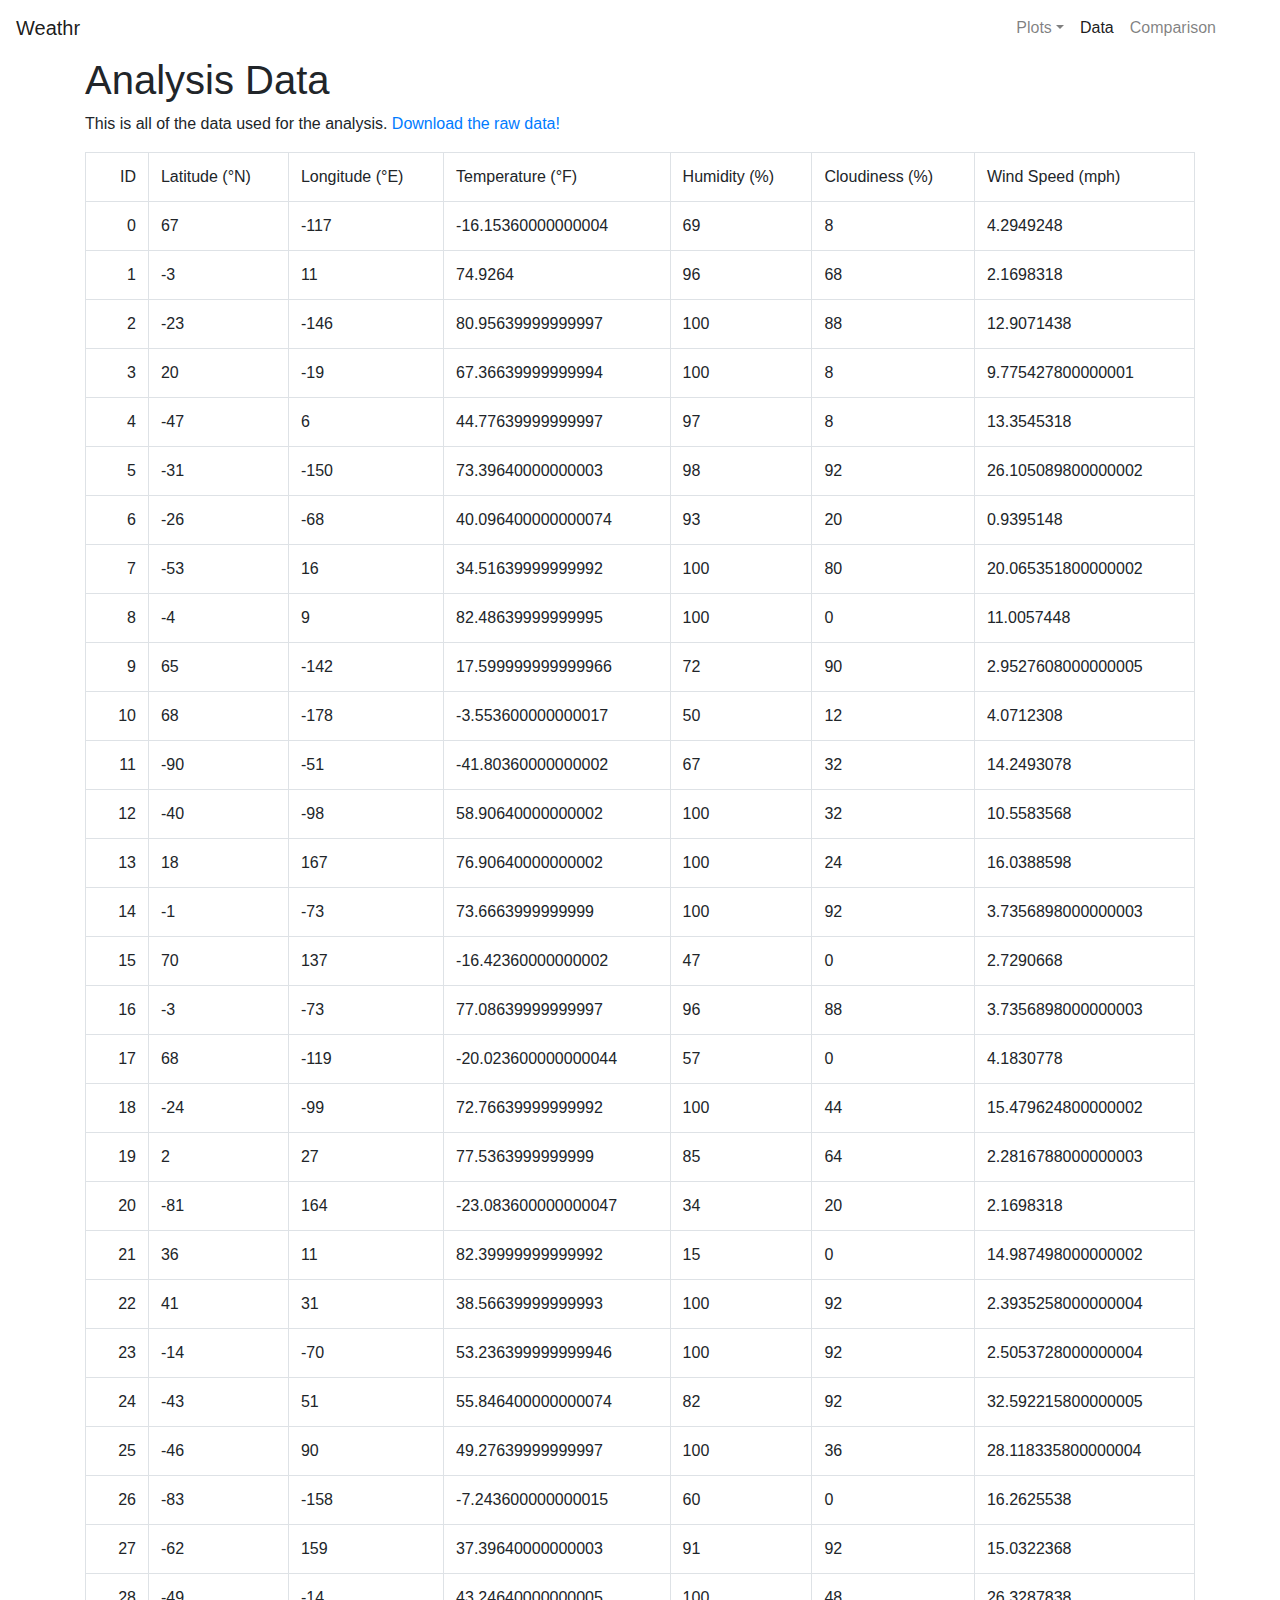
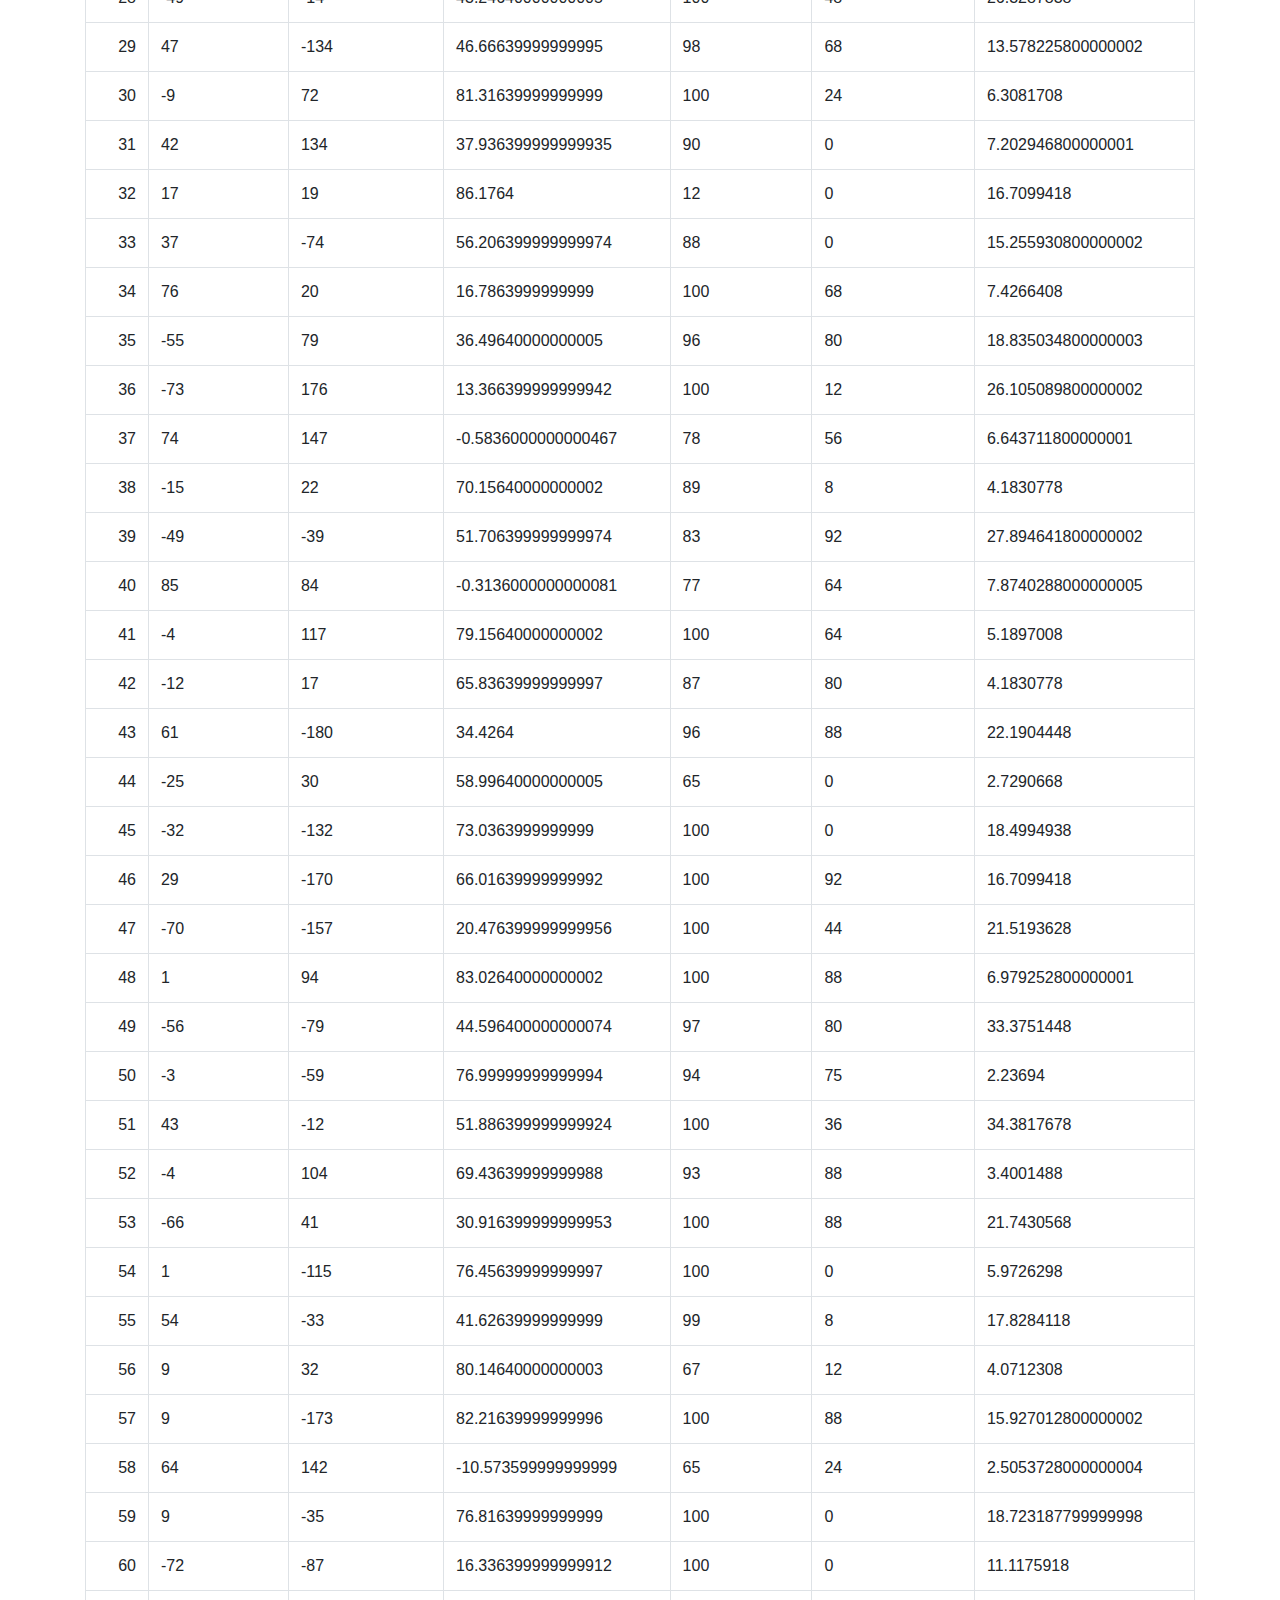
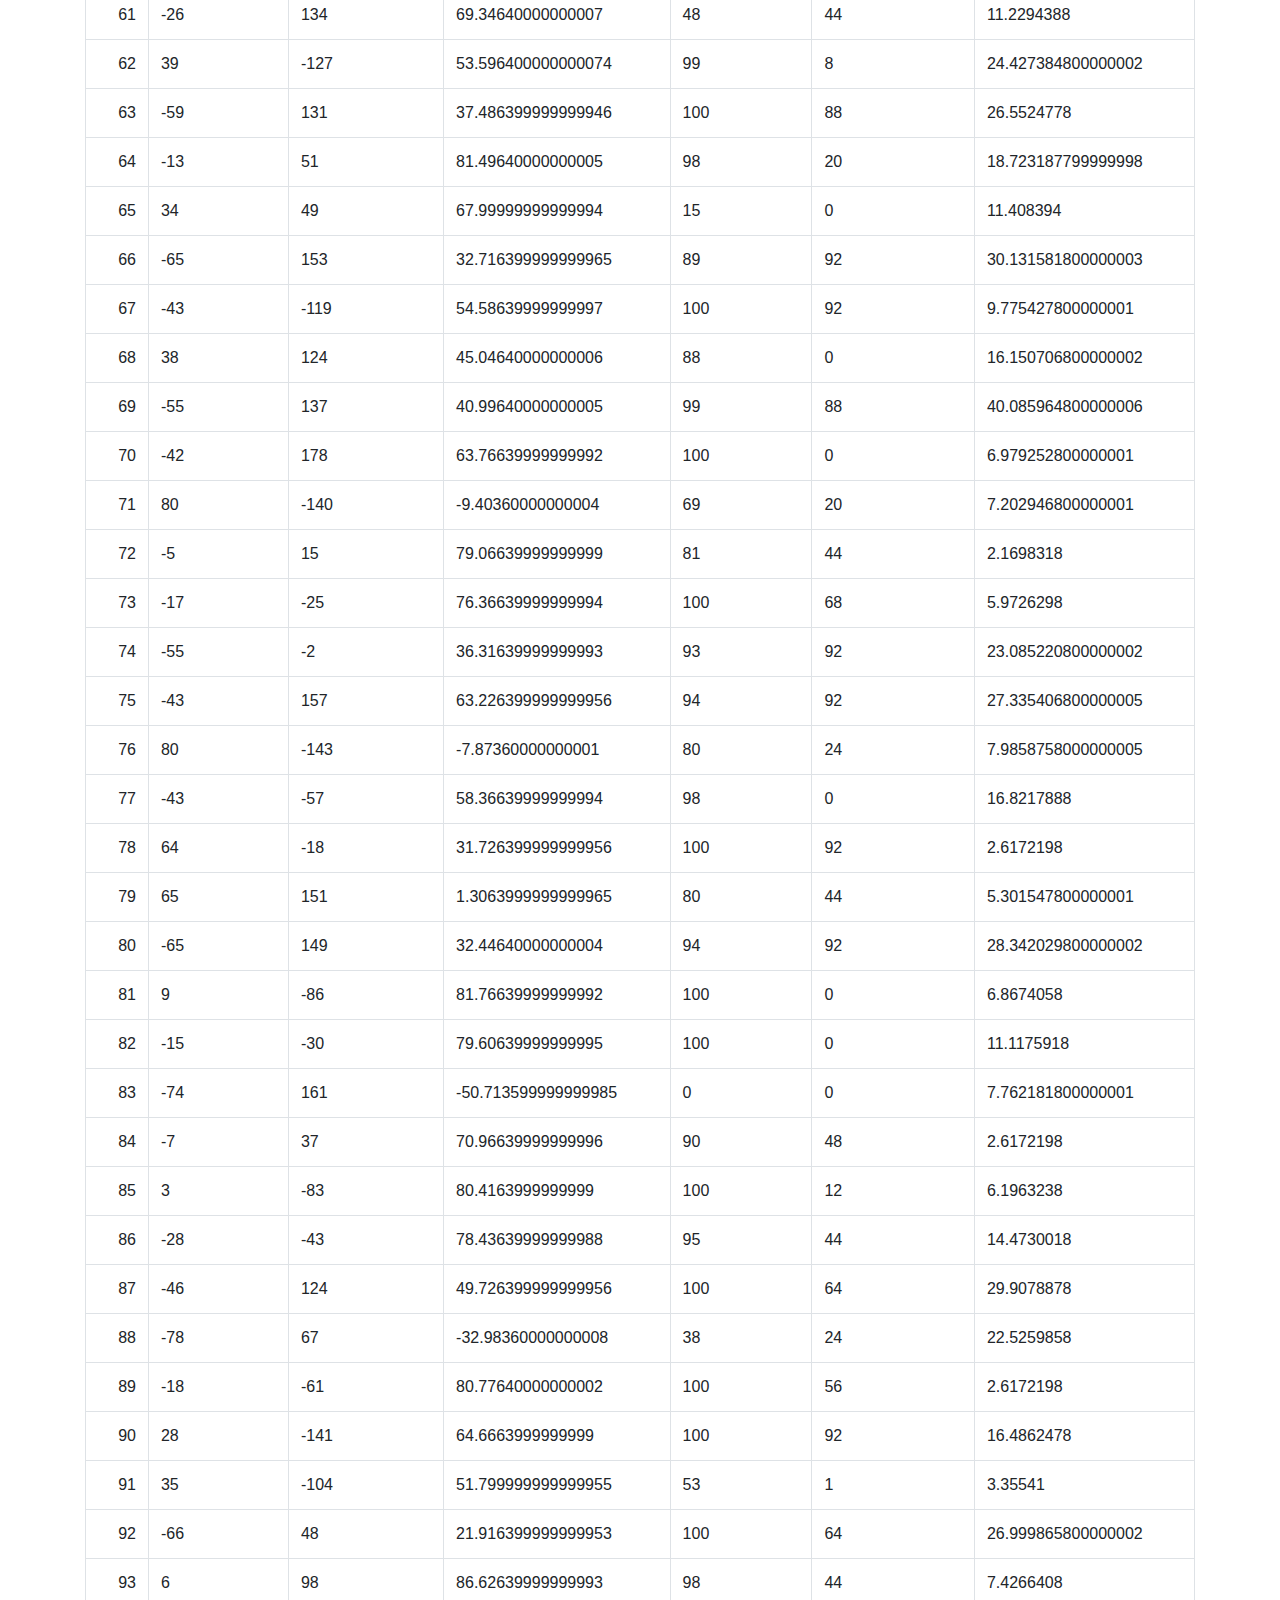
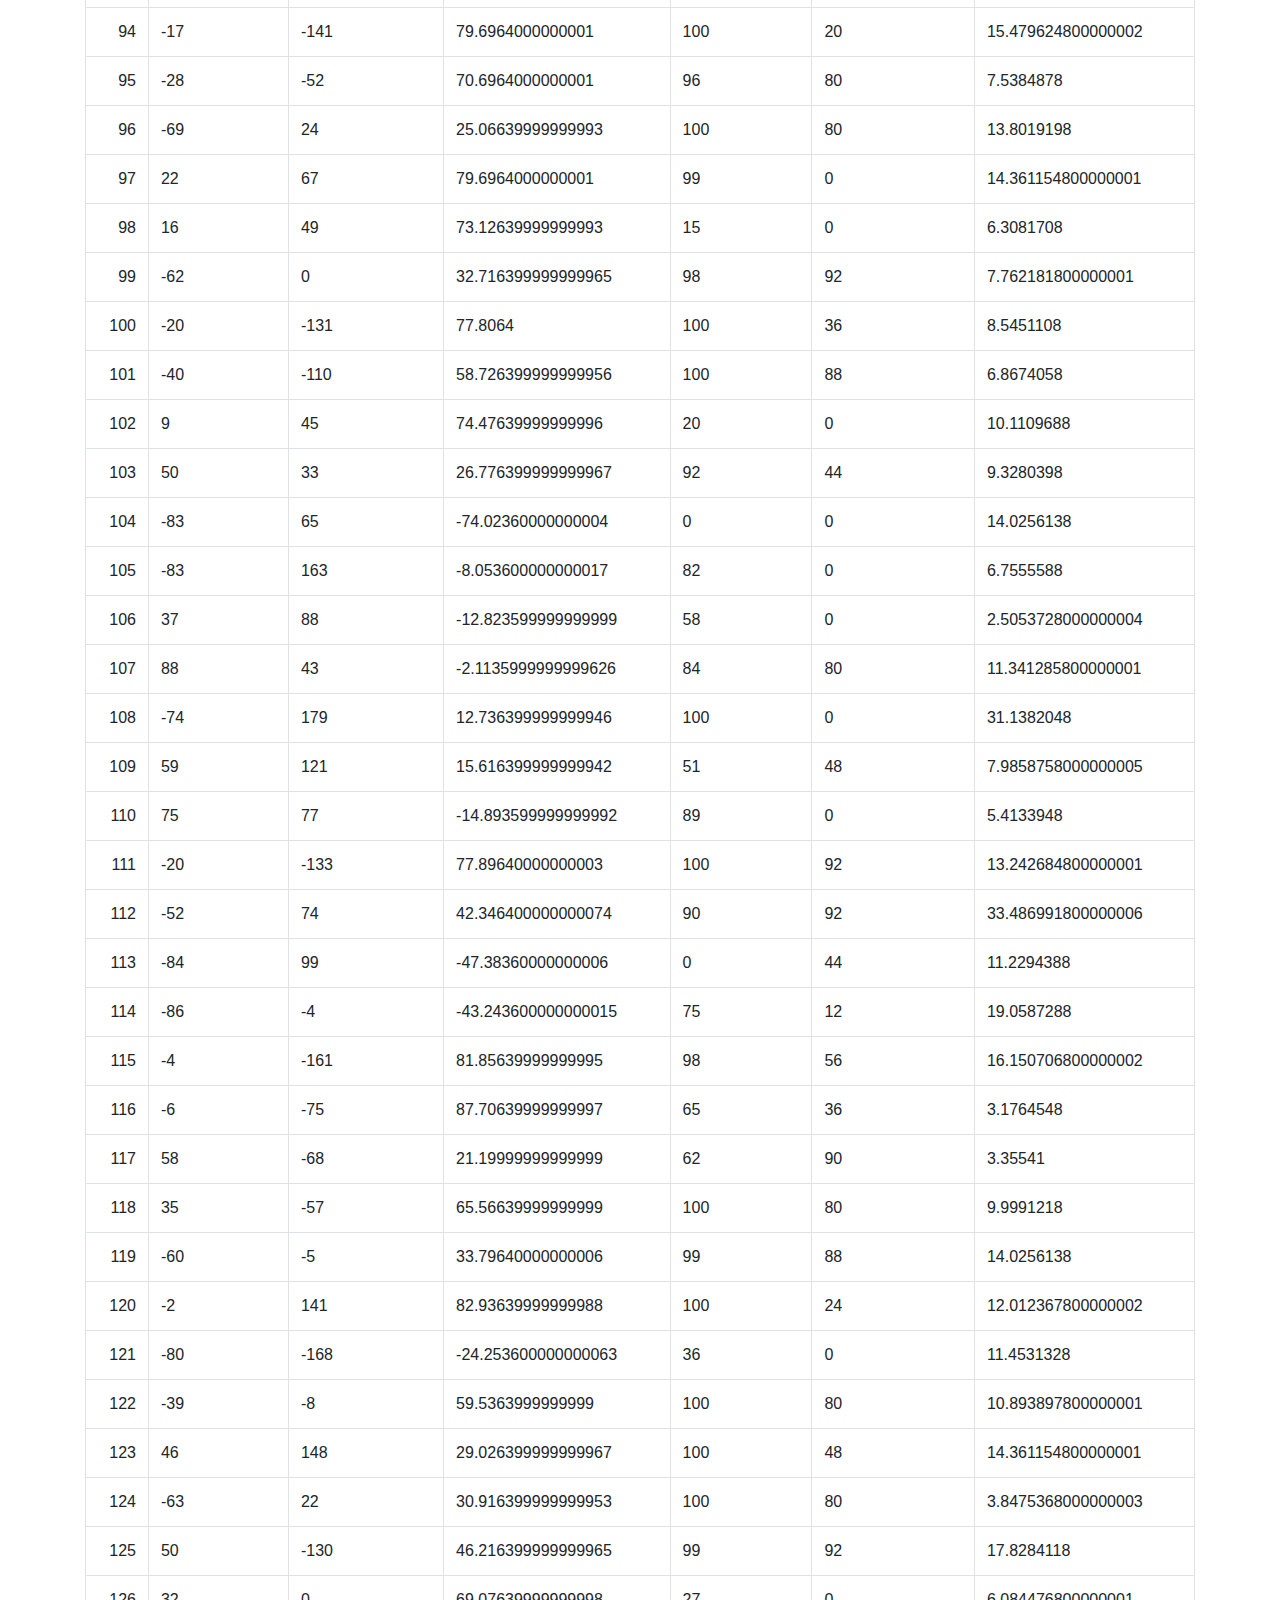
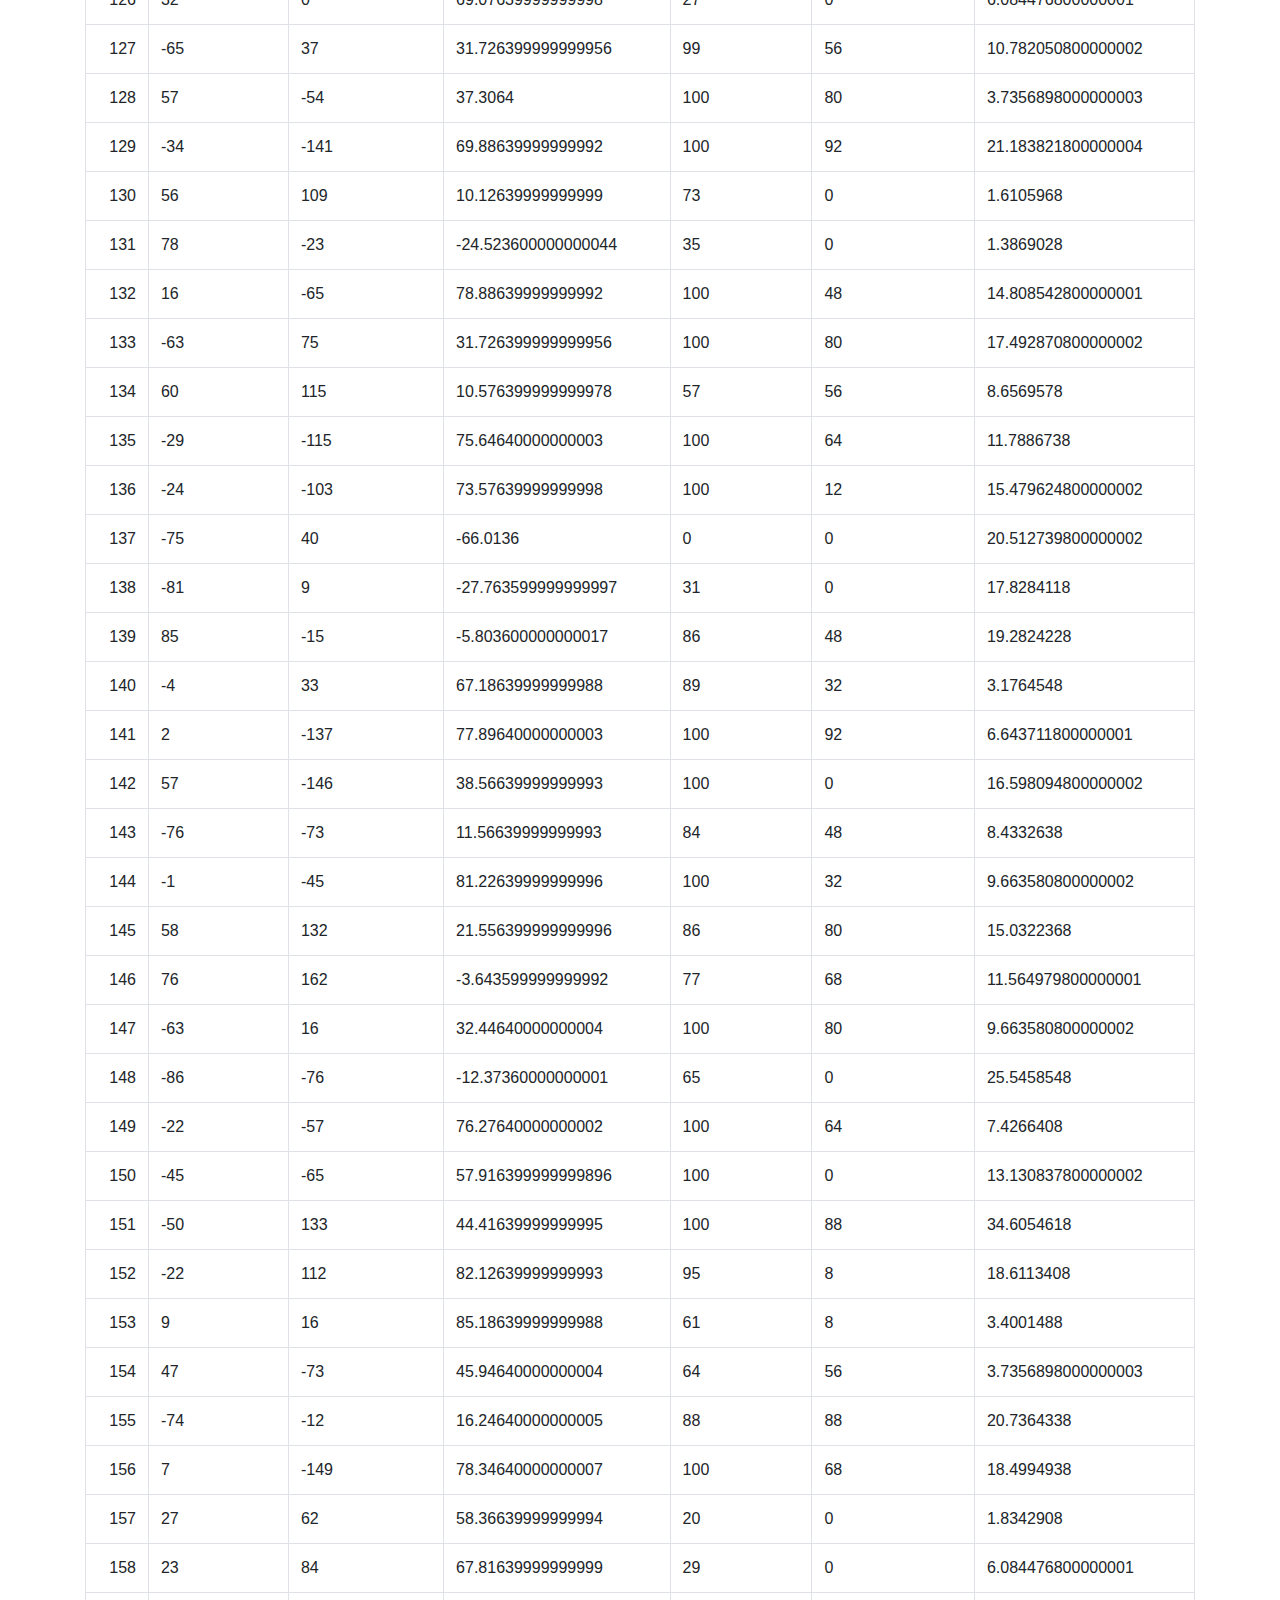
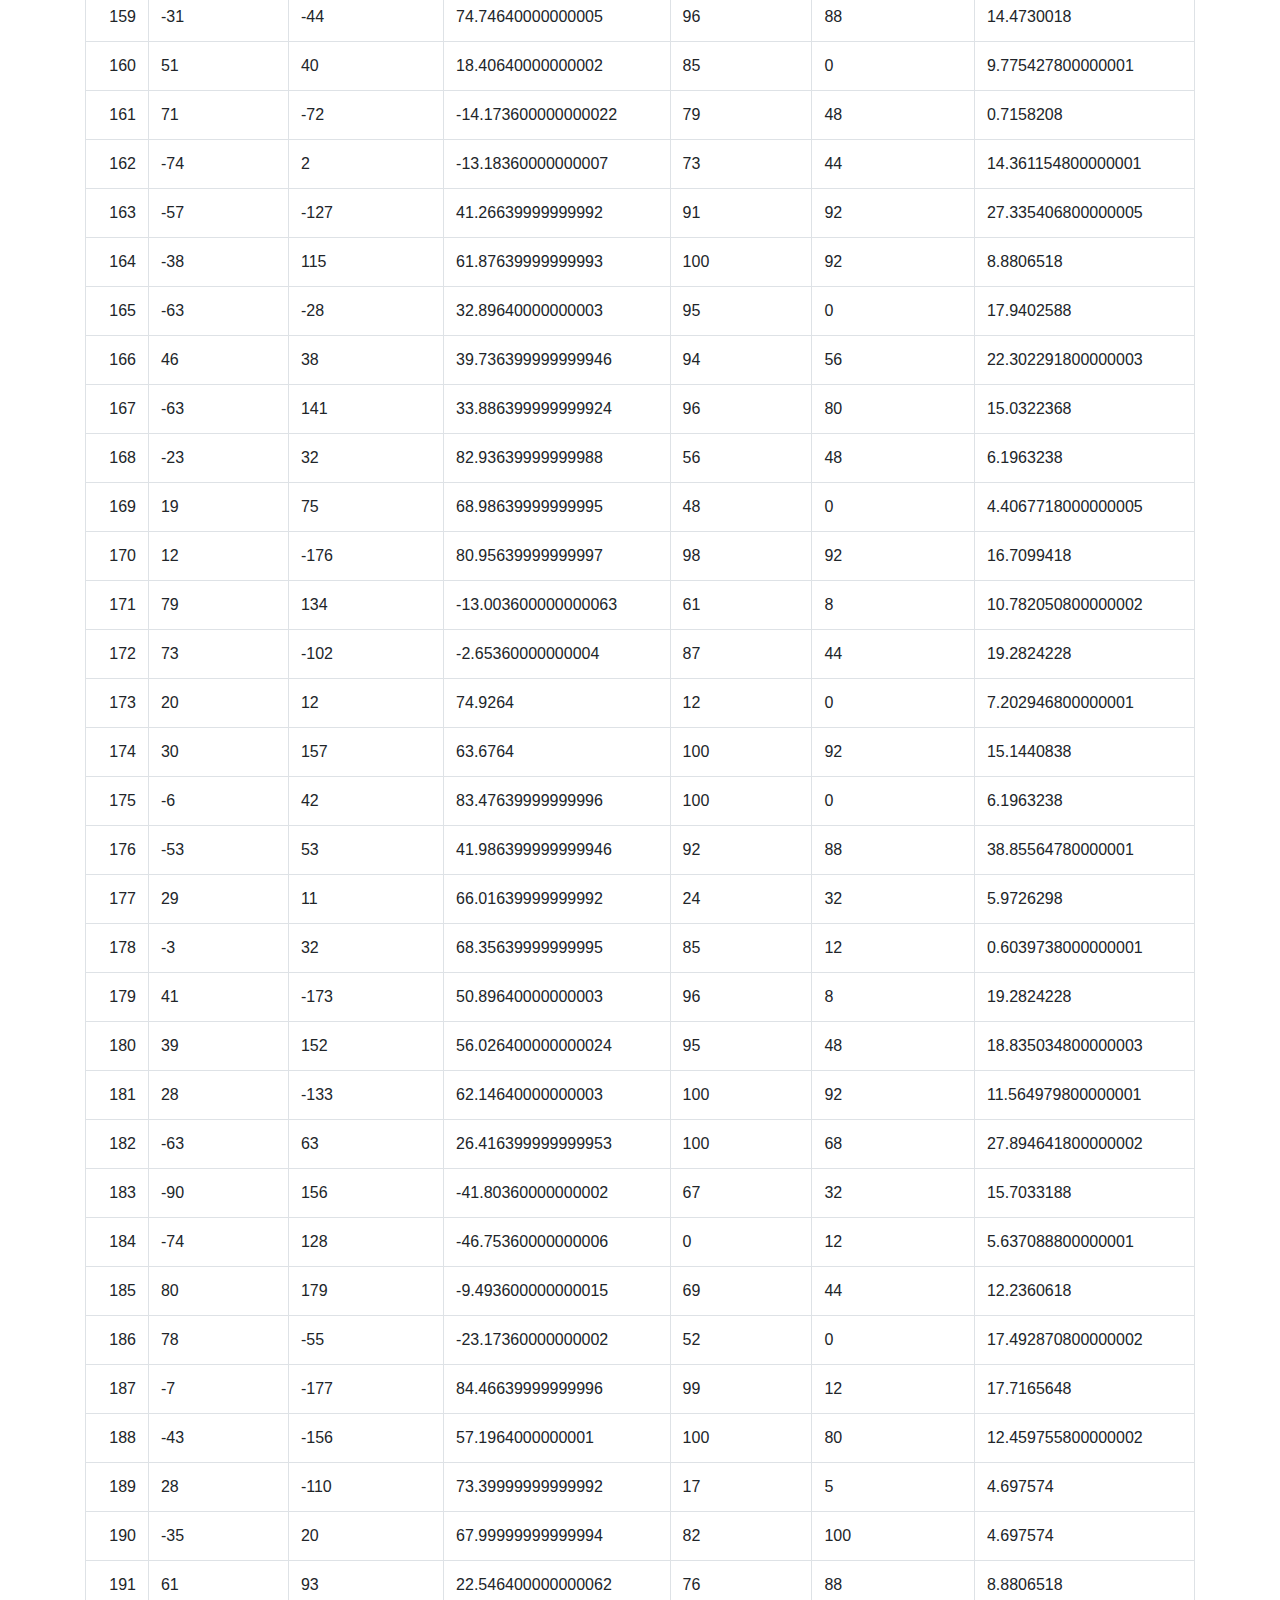
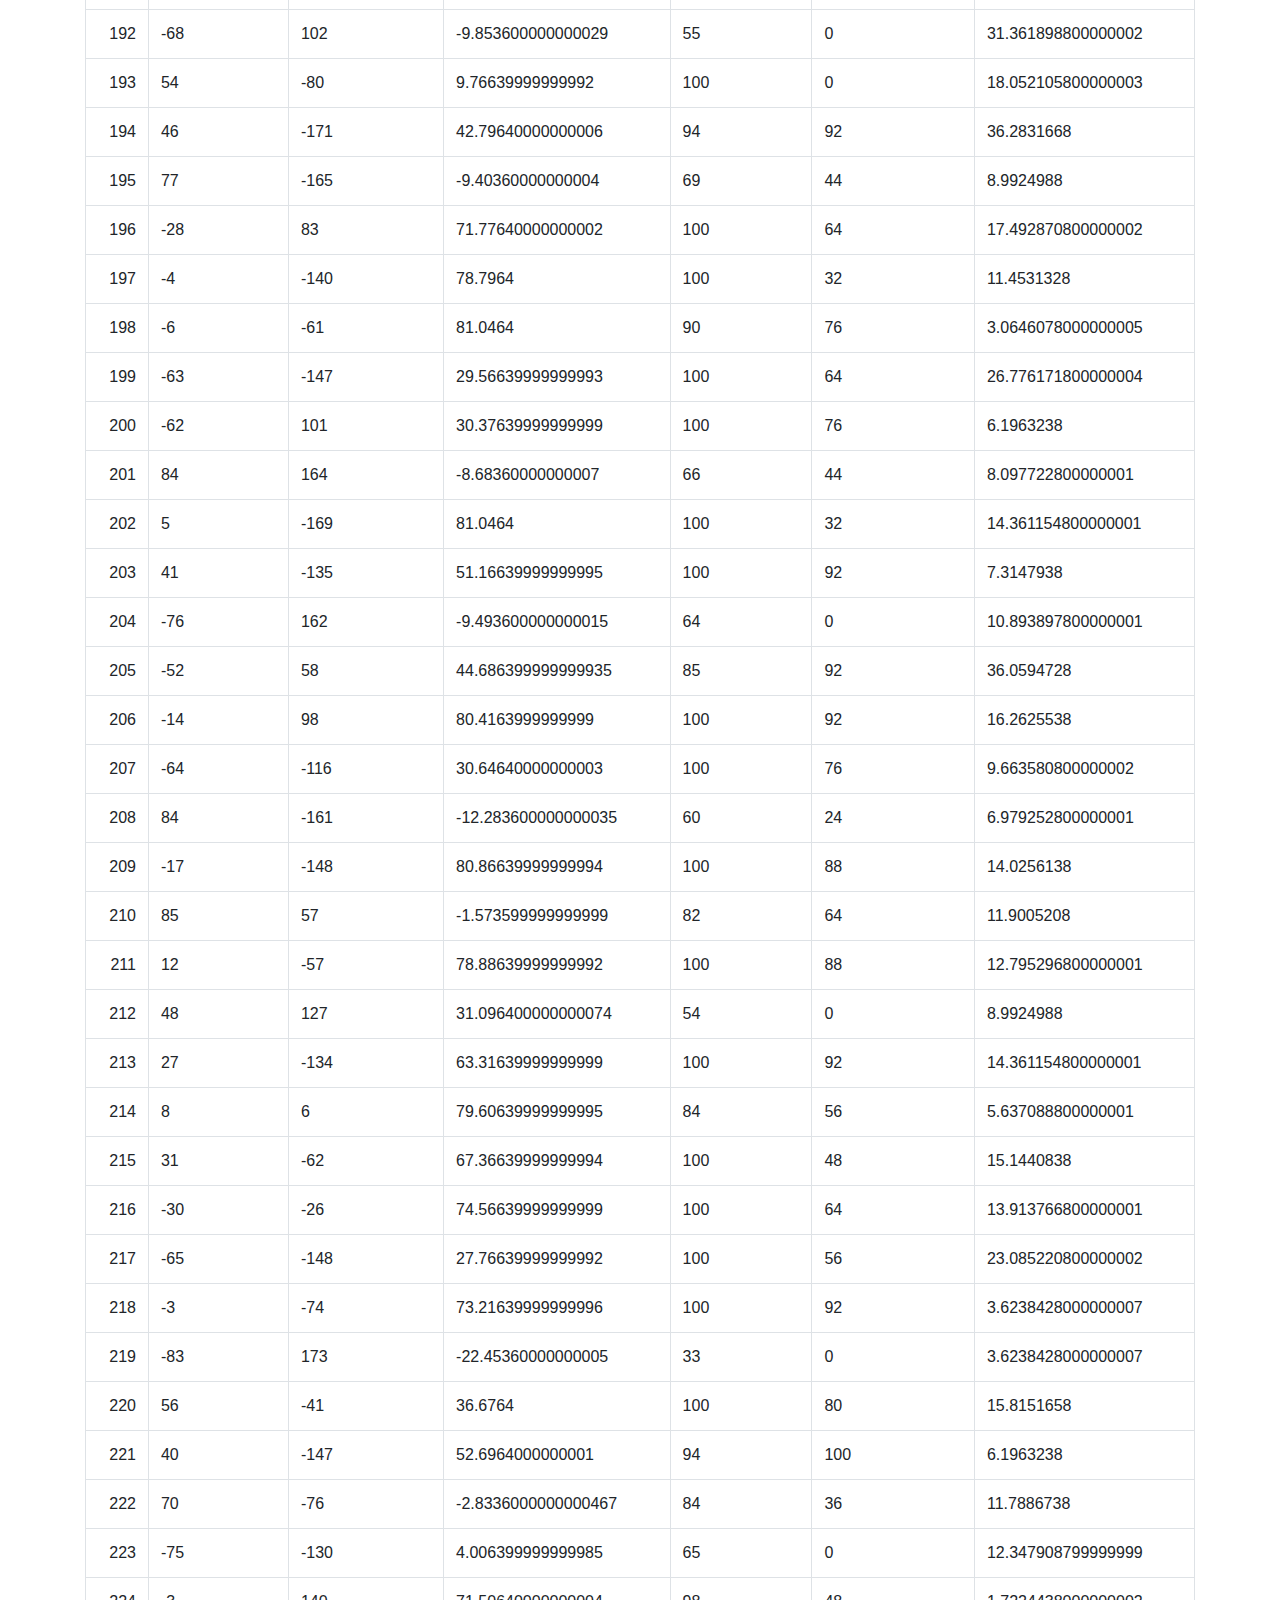
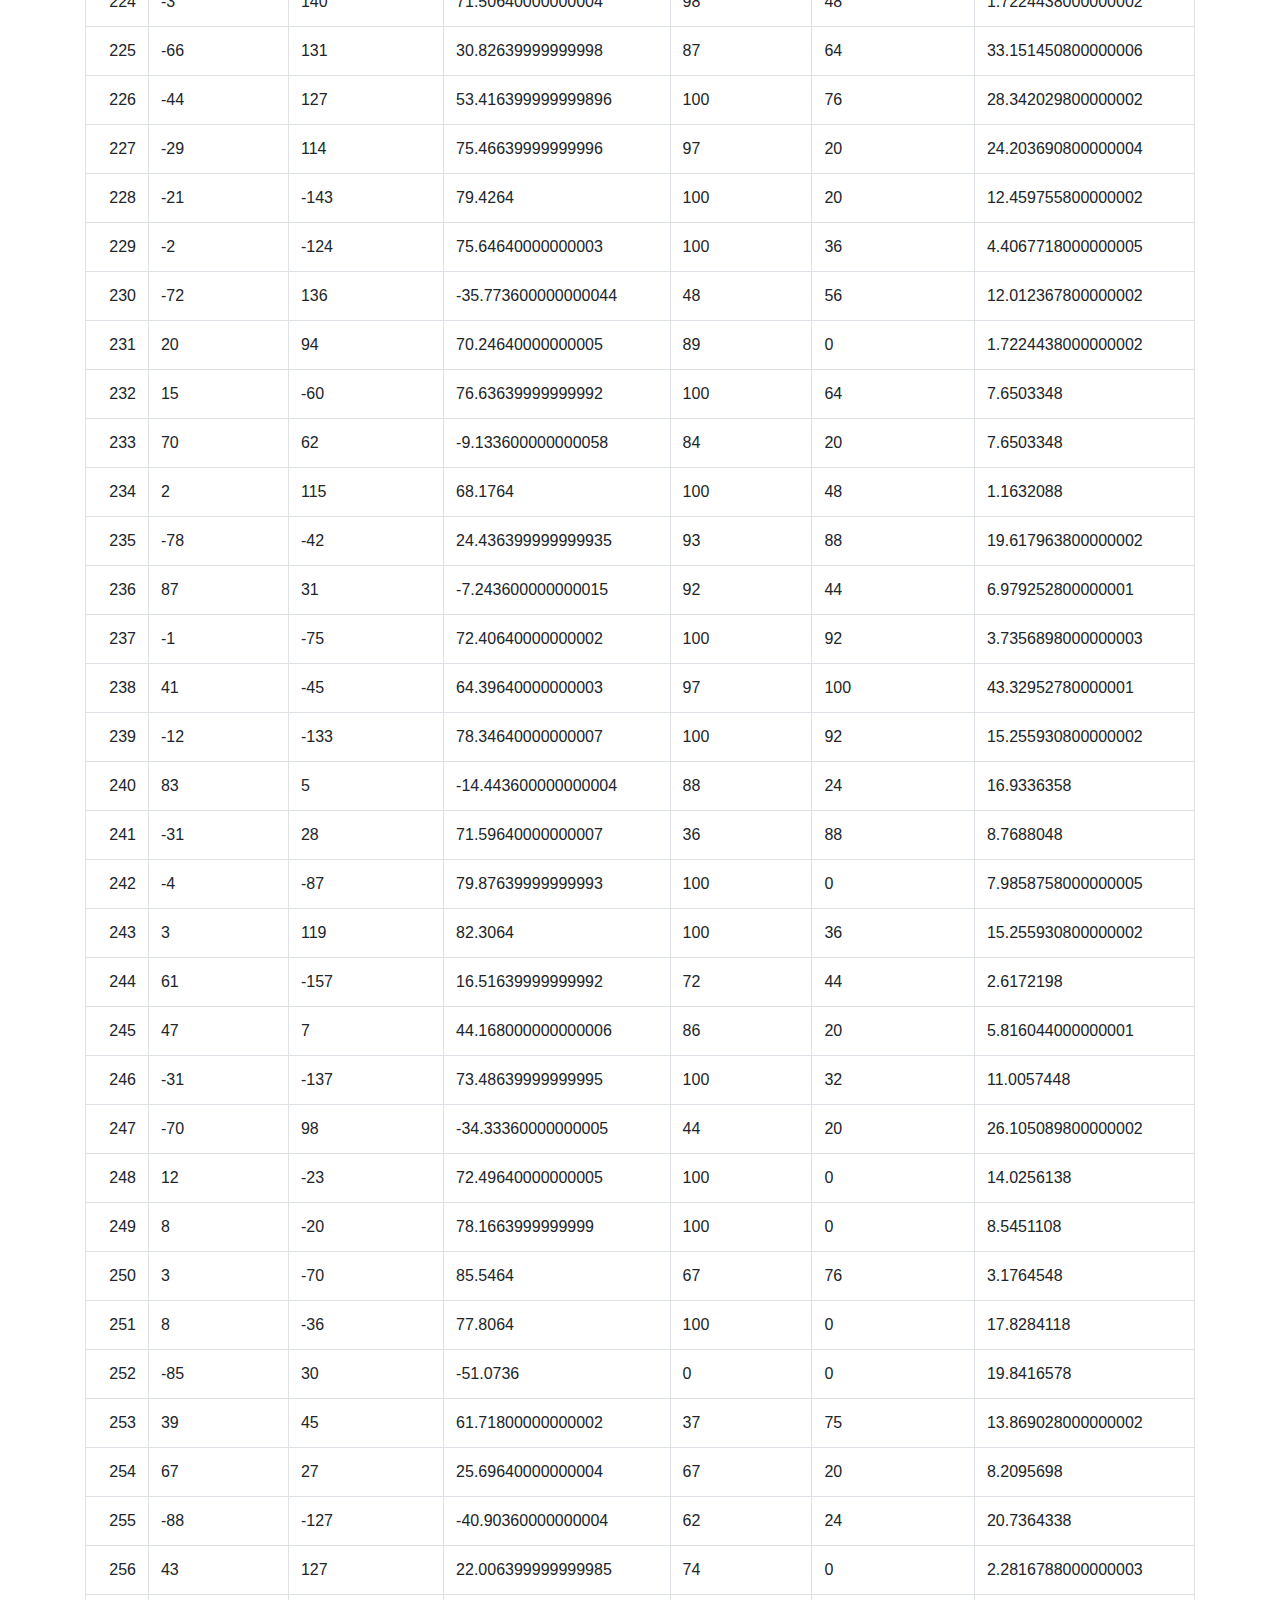
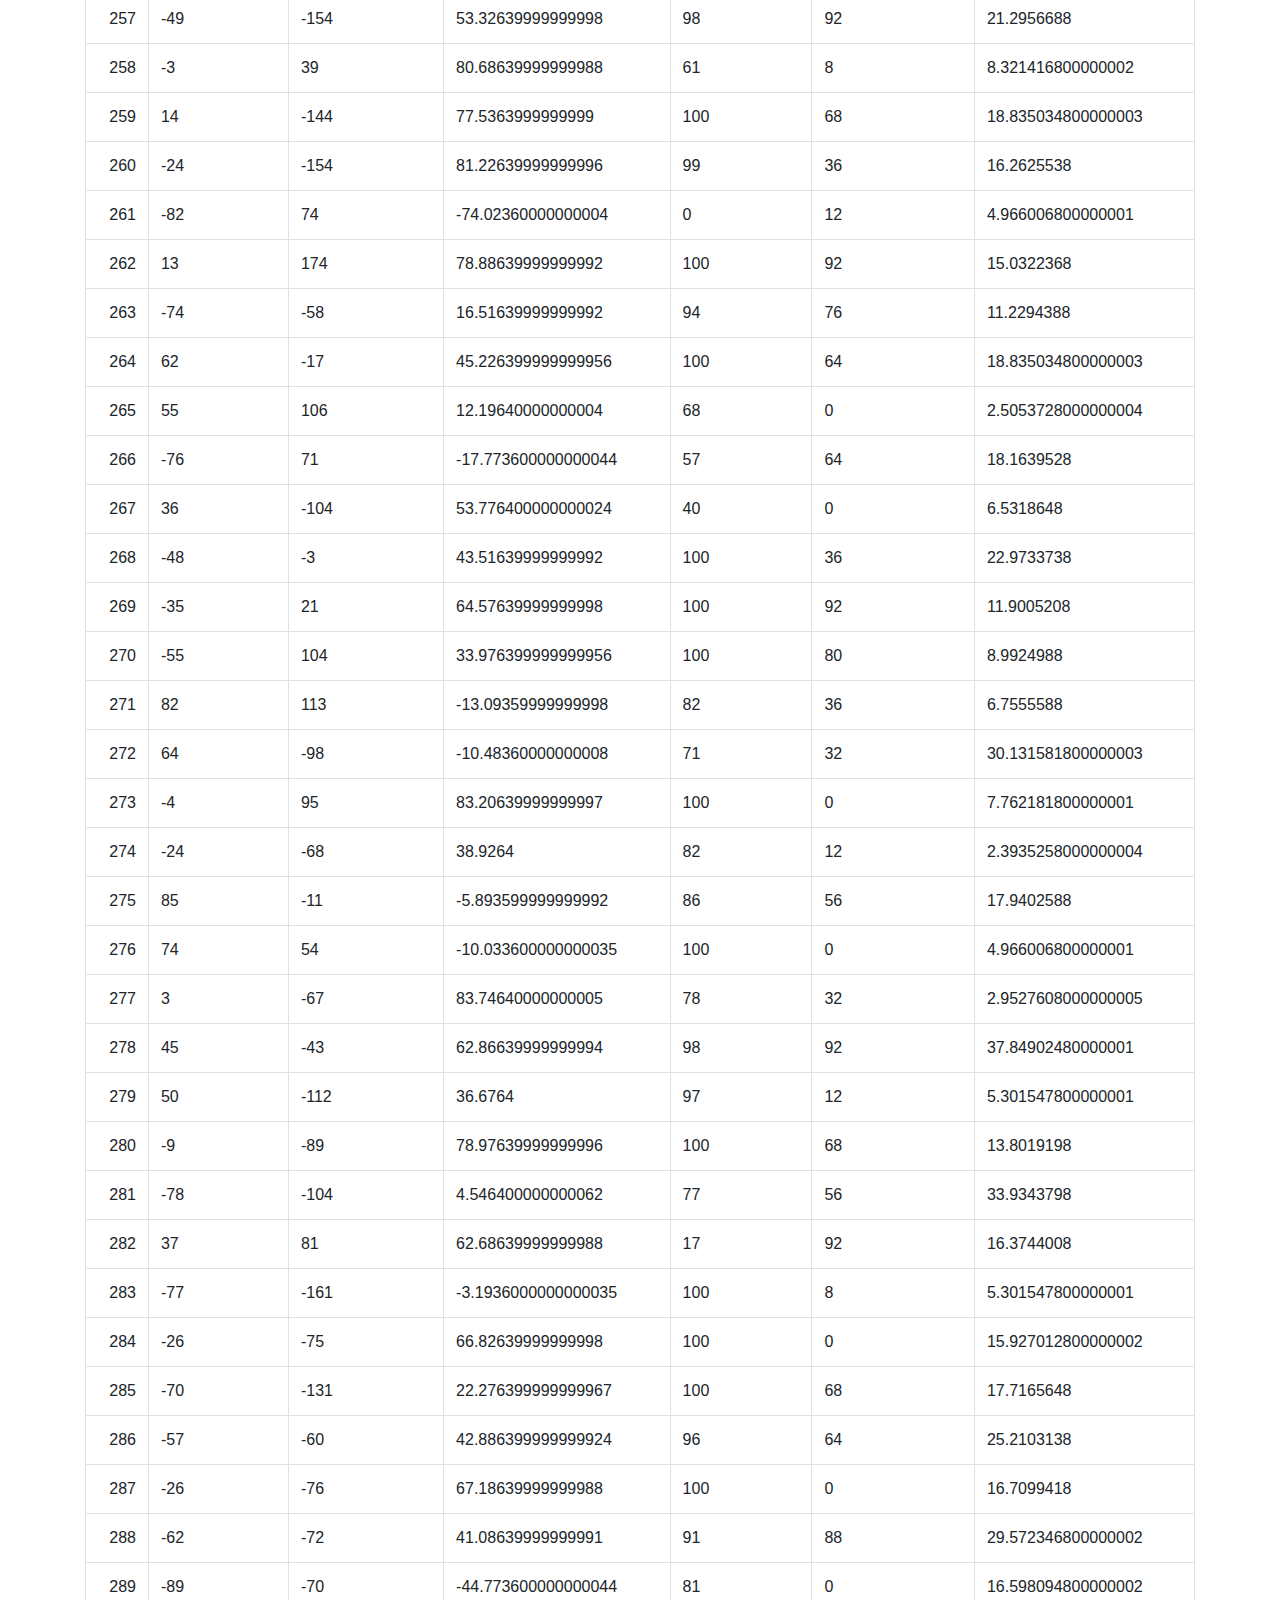
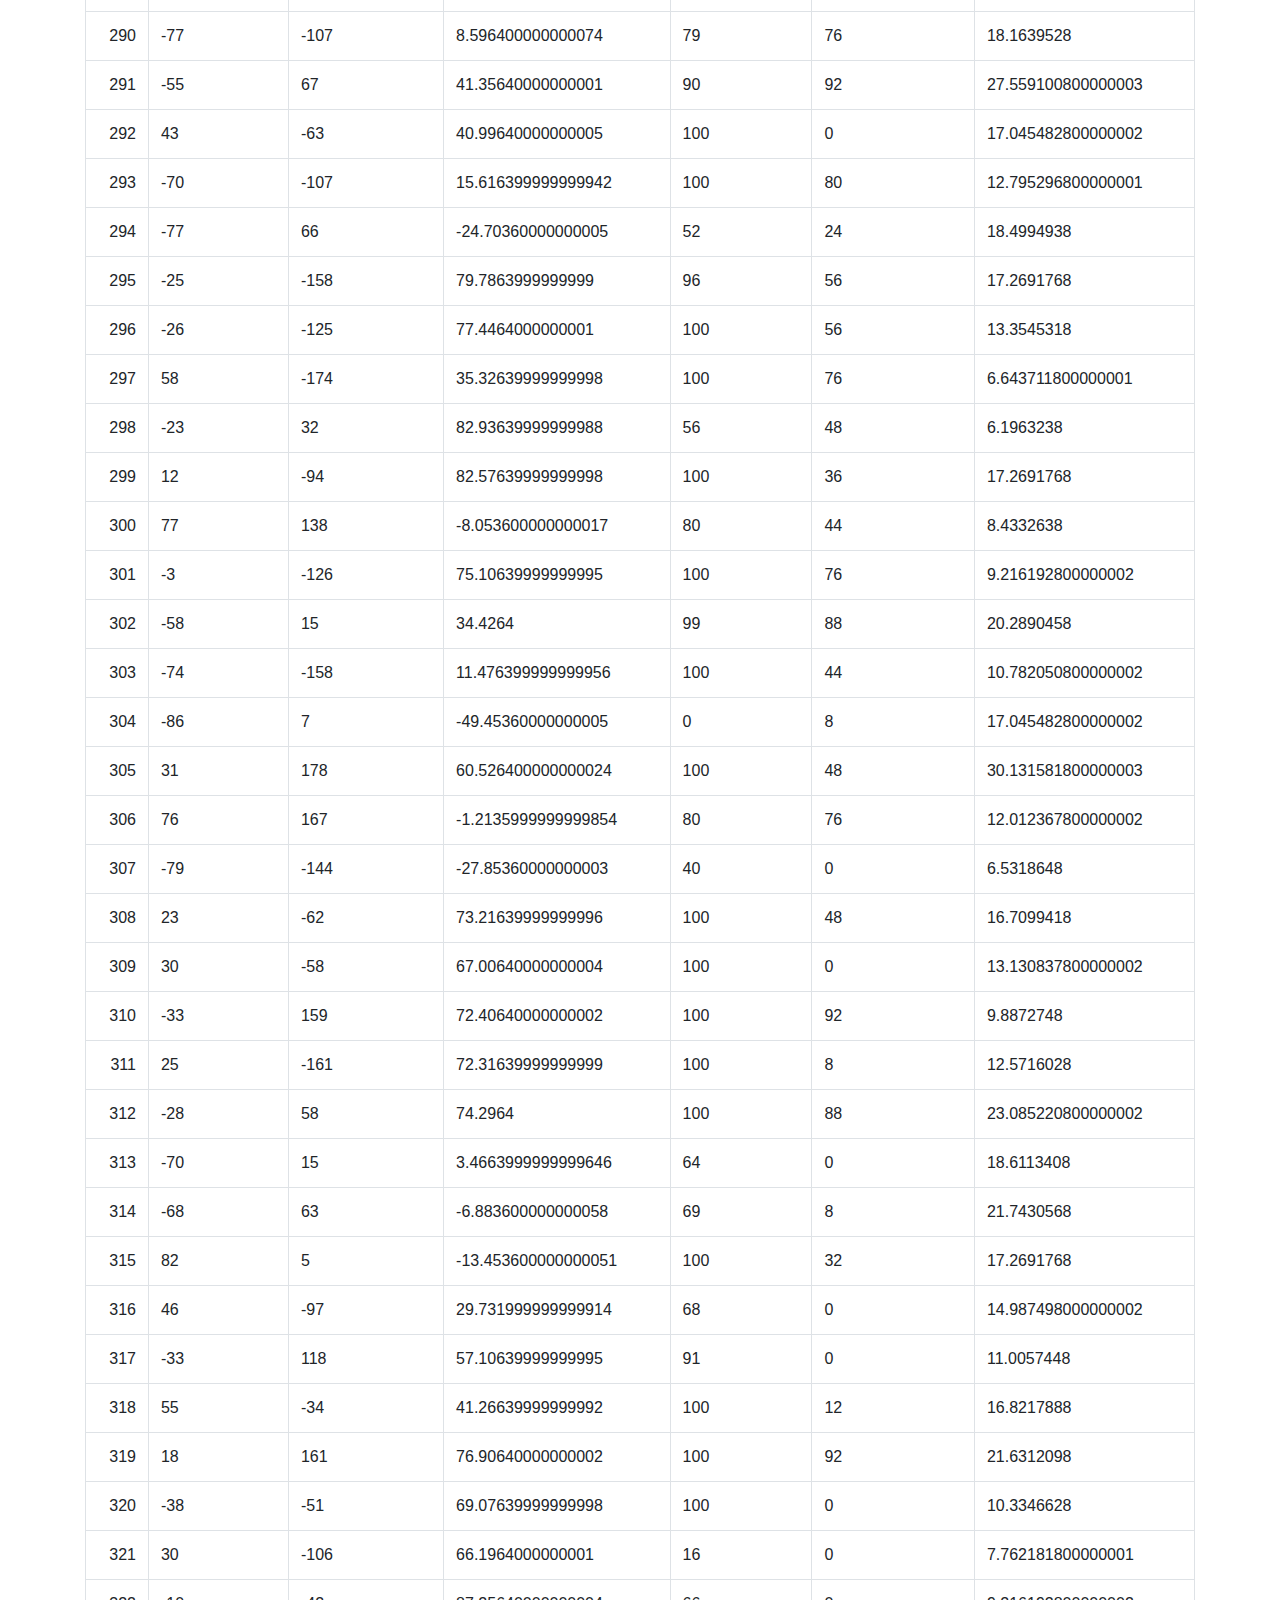
==== commit 4344239d: "Add some extra links" ====
--- a/data/index.html
+++ b/data/index.html
@@ -16,22 +16,22 @@
 
   <!-- Nav -->
   <nav class="navbar navbar-expand navbar-light">
-    <a href="./" class="navbar-brand">Weathr</a>
+    <a href="../" class="navbar-brand">Weathr</a>
     <ul class="navbar-nav ml-auto">
       <li class="nav-item dropdown">
         <a class="nav-link dropdown-toggle" data-toggle="dropdown" href="#" role="button" aria-haspopup="true" aria-expanded="false">Plots</a>
         <div class="dropdown-menu">
-          <a href="./plots/temp-lat/" class="dropdown-item">Temperature vs. Latitude</a>
-          <a href="./plots/humidity-lat/" class="dropdown-item">Humidity vs. Latitude</a>
-          <a href="./plots/clouds-lat/" class="dropdown-item">Cloudiness vs. Latitude</a>
-          <a href="./plots/wind-lat/" class="dropdown-item">Wind Speed vs. Latitude</a>
+          <a href="../plots/temp-lat/" class="dropdown-item">Temperature vs. Latitude</a>
+          <a href="../plots/humidity-lat/" class="dropdown-item">Humidity vs. Latitude</a>
+          <a href="../plots/clouds-lat/" class="dropdown-item">Cloudiness vs. Latitude</a>
+          <a href="../plots/wind-lat/" class="dropdown-item">Wind Speed vs. Latitude</a>
         </div>
       </li>
       <li class="nav-item">
-        <a href="./data/" class="nav-link active">Data</a>
+        <a href="../data/" class="nav-link active">Data</a>
       </li>
       <li class="nav-item">
-        <a href="./comparison/" class="nav-link">Comparison</a>
+        <a href="../comparison/" class="nav-link">Comparison</a>
       </li>
     </ul>
   </nav>
@@ -42,10 +42,10 @@
   <div class="container">
     <h1>Analysis Data</h1>
     <p>
-      This is all of the data used for the analysis.
+      This is all of the data used for the analysis.  <a href="./weather.csv">Download the raw data!</a>
     </p>
     <table class="table table-bordered table-hover table-condensed">
-<tbody><tr>
+      <tbody><tr>
 <td align="right">ID</td>
 <td>Latitude (&deg;N)</td>
 <td>Longitude (&deg;E)</td>
@@ -4554,7 +4554,8 @@
 <td>88</td>
 <td>21.5193628</td>
 </tr>
-</tbody></table>
+</tbody>
+    </table>
   </div>
   <!-- End Main Content -->
 
